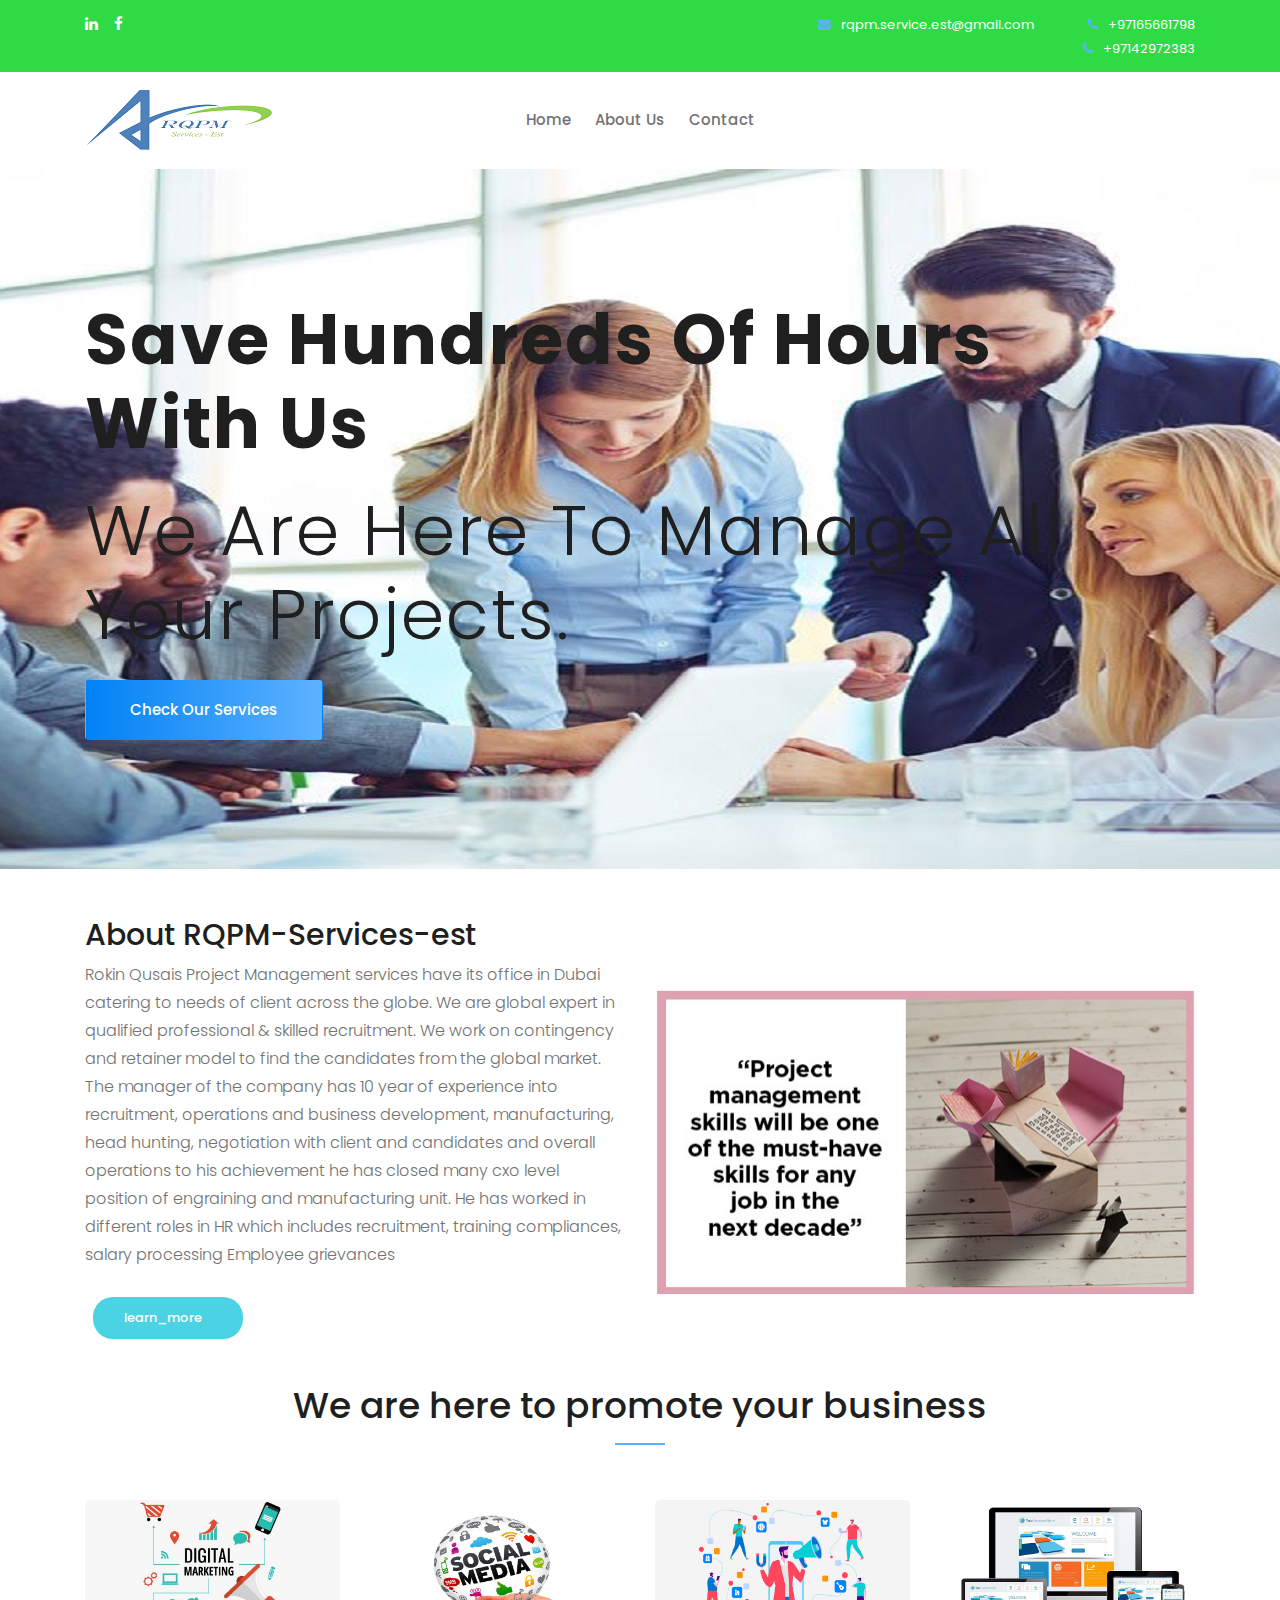
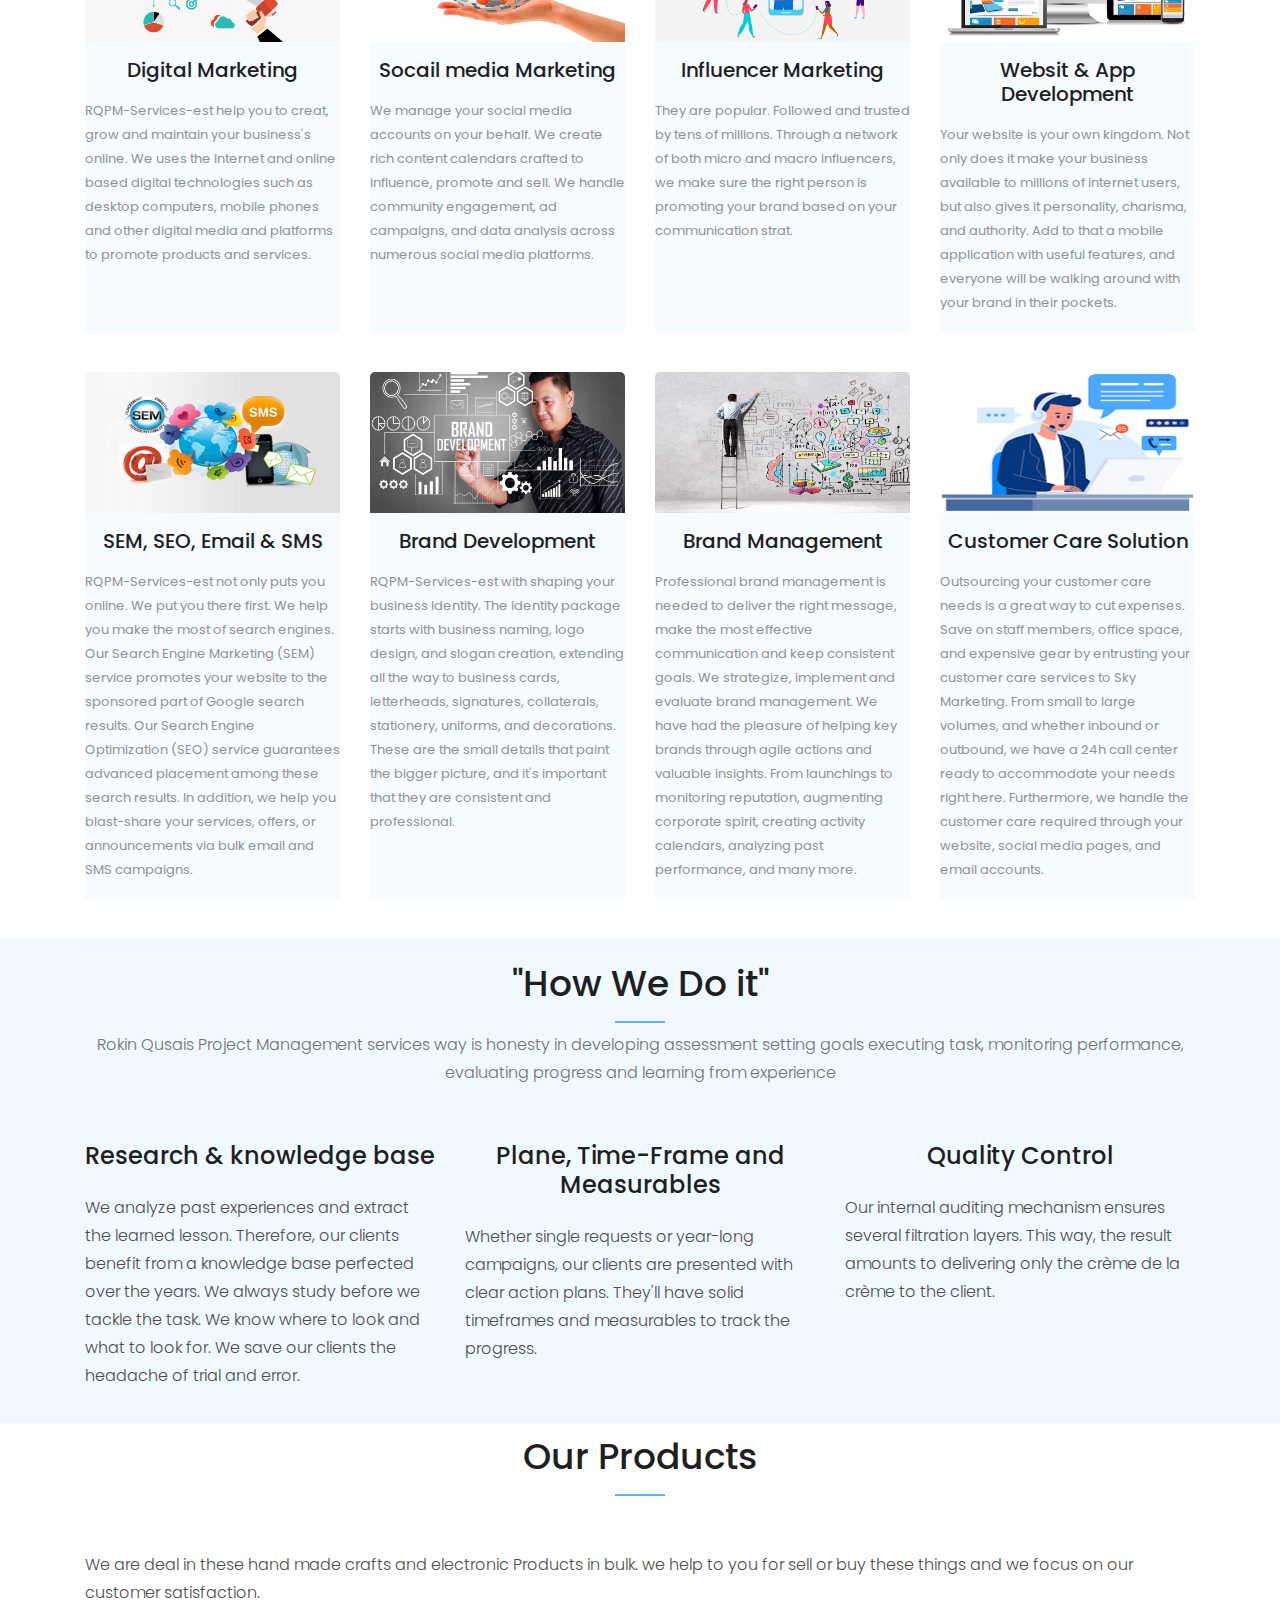
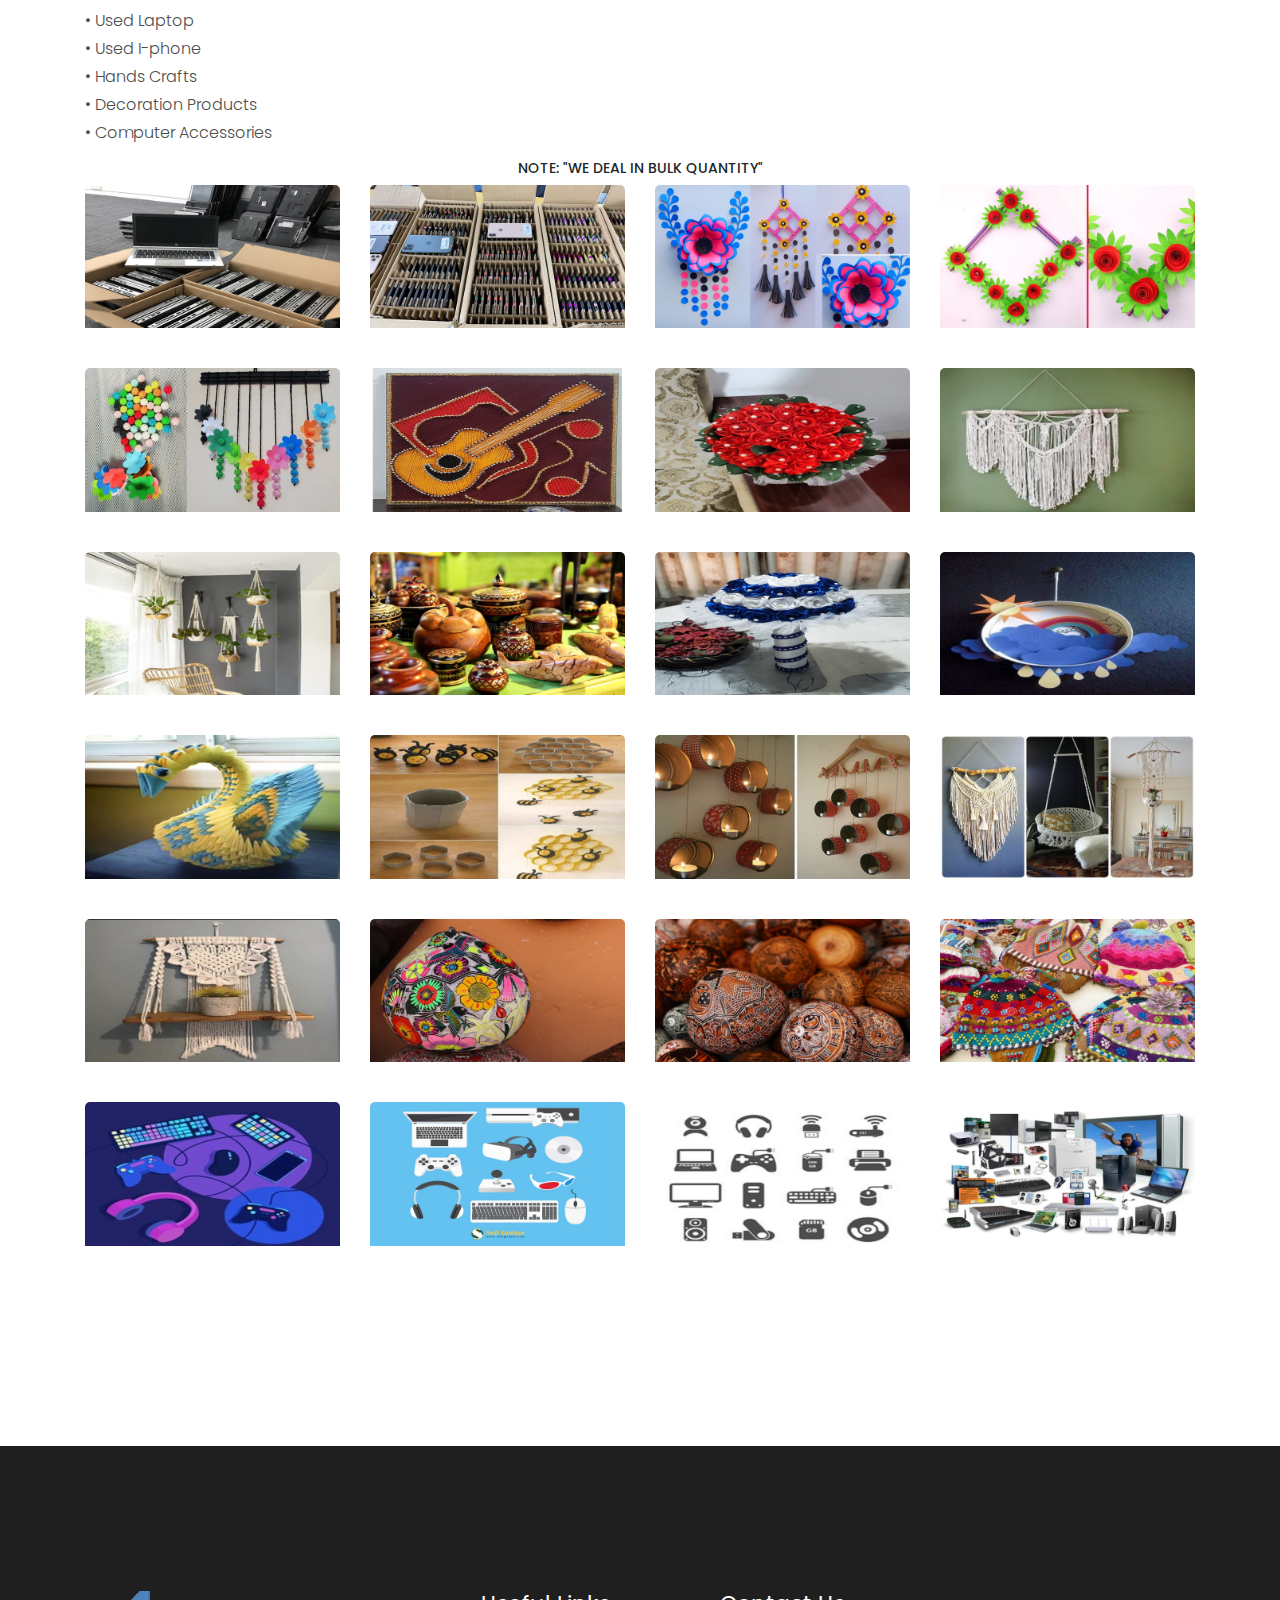
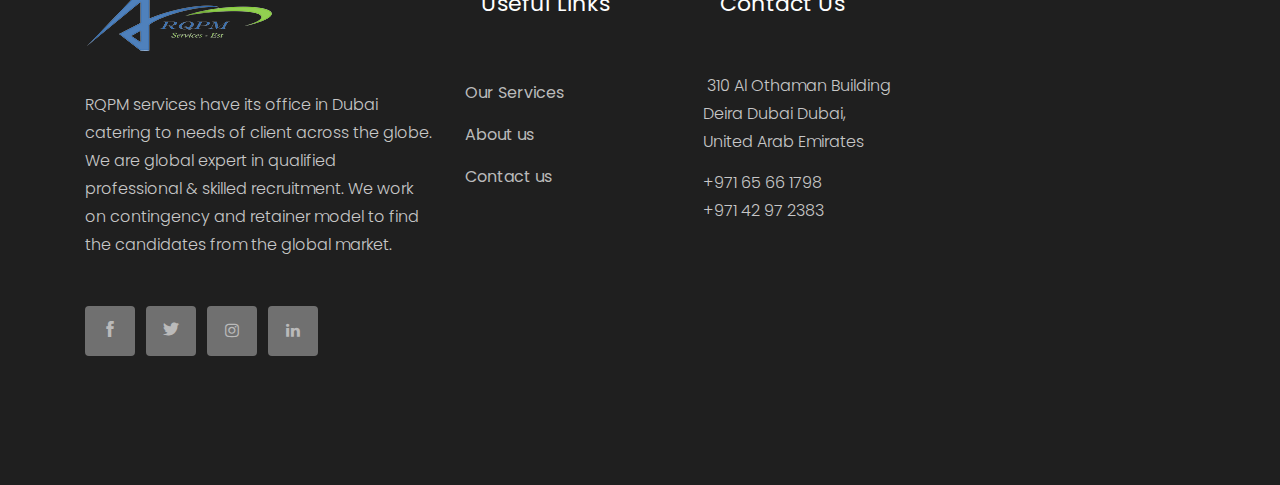
==== index.html @ 00988b84 "fooot update" ====
<!doctype html>
<html class="no-js" lang="zxx">

<head>
    <meta name="google-site-verification" content="LC01D8bVJwjeO1LGbWmk9CbsKuZqX9Hr3tbOJ7GxX3c" />
    <meta charset="utf-8">
    <meta http-equiv="x-ua-compatible" content="ie=edge">
    <title>RQPM-Services-est</title>
    <meta name="description" content="">
    <meta name="viewport" content="width=device-width, initial-scale=1">

    <!-- <link rel="manifest" href="site.webmanifest"> -->
    <link rel="shortcut icon" type="image/x-icon" href="img/favicon.png">
    <!-- Place favicon.ico in the root directory -->

    <!-- CSS here -->
    <link rel="stylesheet" href="css/bootstrap.min.css">
    <link rel="stylesheet" href="css/owl.carousel.min.css">
    <link rel="stylesheet" href="css/magnific-popup.css">
    <link rel="stylesheet" href="css/font-awesome.min.css">
    <link rel="stylesheet" href="css/themify-icons.css">
    <link rel="stylesheet" href="css/nice-select.css">
    <link rel="stylesheet" href="css/flaticon.css">
    <link rel="stylesheet" href="css/gijgo.css">
    <link rel="stylesheet" href="css/animate.css">
    <link rel="stylesheet" href="css/slicknav.css">
    <link rel="stylesheet" href="css/style.css">
    <!-- <link rel="stylesheet" href="css/responsive.css"> -->
</head>

<body>
    <!--[if lte IE 9]>
            <p class="browserupgrade">You are using an <strong>outdated</strong> browser. Please <a href="https://browsehappy.com/">upgrade your browser</a> to improve your experience and security.</p>
        <![endif]-->

    <!-- header-start -->
    <header>
        <div class="header-area ">
            <div class="header-top_area">
                <div class="container">
                    <div class="row">
                        <div class="col-xl-6 col-md-6 ">
                            <div class="social_media_links">
                                <a href="https://www.linkedin.com/in/rokin-qusais-project-management-5585a9264/">
                                    <i class="fa fa-linkedin"></i>
                                </a>
                                <a href="https://www.facebook.com/people/Rokn-Qusais-Project-Managent-Services-Est/100089314040495/">
                                    <i class="fa fa-facebook"></i>
                                </a>
                               
                            </div>
                        </div>
                        <div class="col-xl-6 col-md-6">
                            <div class="short_contact_list">
                                <ul>
                                    <li><a href="#"> <i class="fa fa-envelope"></i> rqpm.service.est@gmail.com</a></li>
<li><a href="#"> <i class="fa fa-phone"></i> +97165661798</a></li>
                                    <li><a href="#"> <i class="fa fa-phone"></i> +97142972383</a></li>                                </ul>
                            </div>
                        </div>
                    </div>
                </div>
            </div>
            <div id="sticky-header" class="main-header-area">
                <div class="container">
                    <div class="row align-items-center">
                        <div class="col-xl-3 col-lg-2">
                            <div class="logo">
                                <a href="index.html">
                                    <img src="img/logo (2).png" alt="">
                                </a>
                            </div>
                        </div>
                        <div class="col-xl-6 col-lg-7">
                            <div class="main-menu  d-none d-lg-block">
                                <nav>
                                    <ul id="navigation">
                                        <li><a class="active" href="index.html">Home</a></li>
                                        <li><a href="about.html">About Us</a></li>
                                
                                        <li><a href="contact.html">Contact</a></li>
                                    </ul>
                                </nav>
                            </div>
                        </div>
                        
                        <div class="col-12">
                            <div class="mobile_menu d-block d-lg-none"></div>
                        </div>
                    </div>
                </div>
            </div>
        </div>
    </header>
    <!-- header-end -->

    <!-- slider_area_start -->
    <div class="slider_area">
        <div class="slider_active owl-carousel">
            
            <div class="single_slider  d-flex align-items-center slider_bg_1">
                <div class="container">
                    <div class="row">
                        <div class="col-xl-12">
                            <div class="slider_text ">
                                <h3><span>Save Hundreds of Hours <br> With Us </span></h3>
                                <h3>We are here to manage all your Projects.</h3>
                                <a href="about.html" class="boxed-btn3">Check Our Services</a>
                            </div>
                        </div>
                    </div>
                </div>
            </div>
            
        </div>
    </div>
    <!-- slider_area_end -->

    
<br><br>
   
    <!-- business_expert_area_start  -->
    <div class="business_expert_area">
    
        <div class="container">
            
                <div class="row align-items-center">
                <div class="col-xl-6 col-md-6">
                <div class="business_info">
                                                    
                 <h2>About RQPM-Services-est</h2>
                <p>Rokin Qusais Project Management services have its office in Dubai catering to needs of client across the globe. We are global expert in qualified professional & skilled recruitment. We work on contingency and retainer model to find the candidates from the global market.
                   <br> The manager of the company has 10 year of experience into recruitment, operations and business development, manufacturing, head hunting, negotiation with client and candidates and overall operations to his achievement he has closed many cxo level position of engraining and manufacturing unit. He has worked in different roles in HR which includes recruitment, training compliances, salary processing Employee grievances 
                    <br>
                    <br>&nbsp;&nbsp;<a href="about.html" class="genric-btn success circle arrow">learn_more<span class="lnr lnr-arrow-right"></span></a>
<br><br>
                    </p>
                </div>
                </div>
                <div class="col-xl-6 col-md-6">
                <div class="business_thumb">
                 <img src="img/about/Capture2.PNG" alt="">
                    </div>
                        </div>
                        </div>
                            
                            
            </div>
        </div>
    </div>
    <!-- business_expert_area_end  -->


<!-- expert_doctors_area_start -->
<div class="expert_doctors_area doctor_page">
    <div class="container">
        <div class="section_title text-center mb-55">
            <h3>We are here to promote your business</h3>
            <p></p>
        </div>
        <div class="row">
            
            <div class="col-md-6 col-lg-3">
                <div class="single_expert mb-40">
                    <div class="expert_thumb">
                        <img src="img/experts/2.png" alt="">
                    </div>
                    <div class="experts_name text-left">
                        <h3>Digital Marketing</h3>
                        <span>RQPM-Services-est help you to creat, grow and maintain your business's online. 
                            We uses the Internet and online based digital technologies such as desktop computers, mobile phones and other digital media and platforms to promote products and services.</span>
                        <br><br><br>
                    </div>
                </div>
            </div>
            <div class="col-md-6 col-lg-3">
                <div class="single_expert mb-40">
                    <div class="expert_thumb">
                        <img src="img/experts/Social-Media-in-Marketing.jpg" alt="">
                    </div>
                    <div class="experts_name text-left">
                        <h3>Socail media Marketing </h3>
                        <span>We manage your social media accounts on your behalf. We create rich content calendars crafted to influence, promote and sell. We handle community engagement,
                             ad campaigns, and data analysis across numerous social media platforms.</span>
                    <br><br><br>
                            </div>
                </div>
            </div>
            <div class="col-md-6 col-lg-3">
                <div class="single_expert mb-40">
                    <div class="expert_thumb">
                        <img src="img/experts/influencer-marketing-.png" alt="">
                    </div>
                    <div class="experts_name text-left">
                        <h3>Influencer Marketing</h3>
                        <span>They are popular. Followed and trusted by tens of millions. Through a network of both micro and macro influencers, we make sure the right person is promoting your brand based on your communication strat.</span>
                    <br><br><br><br>
                    </div>
                </div>
            </div>
            <div class="col-md-6 col-lg-3">
                <div class="single_expert mb-40">
                    <div class="expert_thumb">
                        <img src="img/experts/Mobile Apps.jpg" alt="">
                    </div>
                    <div class="experts_name text-left">
                        <h3>Websit & App Development</h3>
                        <span>Your website is your own kingdom. Not only does it make your
                             business available to millions of internet users, but also gives it personality, charisma, and authority. Add to that a mobile application with useful features, 
                            and everyone will be walking around with your brand in their pockets.</span>
                    </div>
                </div>
            </div>
            <div class="col-md-6 col-lg-3">
                <div class="single_expert mb-40">
                    <div class="expert_thumb">
                        <img src="img/experts/sem- sms-USA.png" alt="">
                    </div>
                    <div class="experts_name text-left">
                        <h3>SEM, SEO, Email & SMS </h3>
                        <span>RQPM-Services-est not only puts you online. We put you there first.
                            We help you make the most of search engines. Our Search Engine Marketing (SEM) service promotes your website to the sponsored part of Google search results. Our Search Engine Optimization (SEO) service guarantees advanced placement among these search results. In addition, 
                            we help you blast-share your services, offers, or announcements via bulk email and SMS campaigns.</span>
                            
                        </div>
                </div>
            </div>
            <div class="col-md-6 col-lg-3">
                <div class="single_expert mb-40">
                    <div class="expert_thumb">
                        <img src="img/experts/Branding-Development-Dapat-Memperkuat-Identitas-Produk-Anda.jpg" alt="">
                    </div>
                    <div class="experts_name text-left">
                        <h3>Brand Development</h3>
                        <span>RQPM-Services-est with shaping your business Identity.
                            The identity package starts with business naming, logo design, and slogan creation, extending all the way to business cards, letterheads, signatures, collaterals, stationery, uniforms, and decorations. These are the small details that paint the bigger picture, and it's important that they are consistent and professional.</span>
                    <br><br><br>
                        </div>
                </div>
            </div>
            <div class="col-md-6 col-lg-3">
                <div class="single_expert mb-40">
                    <div class="expert_thumb">
                        <img src="img/experts/BM.jpeg" alt="">
                    </div>
                    <div class="experts_name text-left">
                        <h3>Brand Management</h3>
                        <span>Professional brand management is needed to deliver the right message, make the most effective communication and keep consistent goals.
                            We strategize, implement and evaluate brand management. We have had the pleasure of helping key brands through agile actions and valuable insights. From launchings to monitoring reputation, augmenting corporate spirit, creating activity calendars, analyzing past performance, and many more.</span>
                    </div>
                </div>
            </div><div class="col-md-6 col-lg-3">
                <div class="single_expert mb-40">
                    <div class="expert_thumb">
                        <img src="img/experts/ccs.png" alt="">
                    </div>
                    <div class="experts_name text-left">
                        <h3>Customer Care Solution</h3>
                        <span style="text-align: left;">Outsourcing your customer care needs is a great way to cut expenses. Save on staff members, office space, and expensive gear by entrusting your customer care services to Sky Marketing.
                            From small to large volumes, and whether inbound or outbound, we have a 24h call center ready to accommodate your needs right here. Furthermore, we handle the customer care required through your website, social media pages, and email accounts.</span>
                    <br>
                </div>
            </div>
            
           
        </div>
    </div>
</div>
<div class="our_department_area">
    <div class="container">
        <div class="section-top-border">
            <div class="section_title text-center mb-55">
                <h3>"How We Do it"</h3>
                <p>Rokin Qusais Project Management services way is honesty in developing assessment setting goals executing task, 
                    monitoring performance, evaluating progress and learning from experience</p>
            </div>
            <div class="row">
                <div class="col-md-4">
                    <div class="single-defination">
                        <h3 style="text-align: center;" class="mb-20">Research & knowledge base</h3>
                        <p>We analyze past experiences and extract the learned lesson. Therefore, our clients benefit 
                            from a knowledge base perfected over the years. 
                            We always study before we tackle the task. We know where to look and what to look for. 
                            We save our clients the headache of trial and error.</p>
                    </div>
                </div>
                <div class="col-md-4">
                    <div class="single-defination">
                        <h3 style="text-align: center;" class="mb-20">Plane, Time-Frame and Measurables</h3>
                        <p>Whether single requests or year-long campaigns, our clients are presented with clear action plans. They'll have solid timeframes and measurables to track the progress.</p>
                    </div>
                </div>
                <div class="col-md-4">
                    <div class="single-defination">
                        <h3 style="text-align: center;" class="mb-20">Quality Control</h3>
                        <p>Our internal auditing mechanism ensures several filtration layers. This way, the result amounts to delivering only the crème de la crème to the client.</p>
                    </div>
                </div>
            </div>
        </div>

    </div>
</div>
<!-- expert_doctors_area_end -->

 <!-- expert_doctors_area_start -->
 <div class="expert_doctors_area doctor_page">
    <div class="container">
        <div class="section_title text-center mb-55">
            <h3>Our Products</h3>
        </div>
        <p> We are deal in these hand made crafts and electronic Products in bulk. 
            we help to you for sell or buy these things and we focus on our customer satisfaction.
        <br>• Used Laptop
        <br>• Used I-phone
        <br>• Hands Crafts
        <br>• Decoration Products
        <br>• Computer Accessories
        <br>
        </p>
        <h6 style="text-align: center;">NOTE: "WE DEAL IN BULK QUANTITY"</h6>
        <div class="row">
            <div class="col-md-6 col-lg-3">
                <div class="single_expert mb-40">
                    <div class="expert_thumb">
                        <img src="img/experts/1111.jpg" alt="">
                    </div>
                </div>
            </div>
            <div class="col-md-6 col-lg-3">
                <div class="single_expert mb-40">
                    <div class="expert_thumb">
                        <img src="img/experts/2222.jpg" alt="">
                    </div>
                </div>
            </div>
            <div class="col-md-6 col-lg-3">
                <div class="single_expert mb-40">
                    <div class="expert_thumb">
                        <img src="img/experts/3.jpeg" alt="">
                    </div>
                </div>
            </div>
            <div class="col-md-6 col-lg-3">
                <div class="single_expert mb-40">
                    <div class="expert_thumb">
                        <img src="img/experts/4.jpeg" alt="">
                    </div>
                </div>
            </div>
            <div class="col-md-6 col-lg-3">
                <div class="single_expert mb-40">
                    <div class="expert_thumb">
                        <img src="img/experts/5.jpeg" alt="">
                    </div>
                </div>
            </div>
            <div class="col-md-6 col-lg-3">
                <div class="single_expert mb-40">
                    <div class="expert_thumb">
                        <img src="img/experts/6.jpeg" alt="">
                    </div>
                </div>
            </div>
            <div class="col-md-6 col-lg-3">
                <div class="single_expert mb-40">
                    <div class="expert_thumb">
                        <img src="img/experts/7.jpeg" alt="">
                    </div>
                </div>
            </div>
            <div class="col-md-6 col-lg-3">
                <div class="single_expert mb-40">
                    <div class="expert_thumb">
                        <img src="img/experts/212.jpeg" alt="">
                    </div>
                </div>
            </div>
            <div class="col-md-6 col-lg-3">
                <div class="single_expert mb-40">
                    <div class="expert_thumb">
                        <img src="img/experts/99.jpeg" alt="">
                    </div>
                </div>
            </div>
            <div class="col-md-6 col-lg-3">
                <div class="single_expert mb-40">
                    <div class="expert_thumb">
                        <img src="img/experts/111.jpeg" alt="">
                    </div>
                </div>
            </div>
            <div class="col-md-6 col-lg-3">
                <div class="single_expert mb-40">
                    <div class="expert_thumb">
                        <img src="img/experts/22.jpeg" alt="">
                    </div>
                </div>
            </div><div class="col-md-6 col-lg-3">
                <div class="single_expert mb-40">
                    <div class="expert_thumb">
                        <img src="img/experts/33.jpeg" alt="">
                    </div>
                </div>
            </div>
            <div class="col-md-6 col-lg-3">
                <div class="single_expert mb-40">
                    <div class="expert_thumb">
                        <img src="img/experts/44.jpeg" alt="">
                    </div>
                </div>
            </div>
            <div class="col-md-6 col-lg-3">
                <div class="single_expert mb-40">
                    <div class="expert_thumb">
                        <img src="img/experts/55.jpeg" alt="">
                    </div>
                </div>
            </div><div class="col-md-6 col-lg-3">
                <div class="single_expert mb-40">
                    <div class="expert_thumb">
                        <img src="img/experts/66.jpeg" alt="">
                    </div>
                </div>
            </div><div class="col-md-6 col-lg-3">
                <div class="single_expert mb-40">
                    <div class="expert_thumb">
                        <img src="img/experts/77.jpeg" alt="">
                    </div>
                </div>
            </div><div class="col-md-6 col-lg-3">
                <div class="single_expert mb-40">
                    <div class="expert_thumb">
                        <img src="img/experts/88.jpeg" alt="">
                    </div>
                </div>
            </div><div class="col-md-6 col-lg-3">
                <div class="single_expert mb-40">
                    <div class="expert_thumb">
                        <img src="img/experts/121.jpeg" alt="">
                    </div>
                </div>
            </div><div class="col-md-6 col-lg-3">
                <div class="single_expert mb-40">
                    <div class="expert_thumb">
                        <img src="img/experts/232.jpeg" alt="">
                    </div>
                </div>
            </div>
            <div class="col-md-6 col-lg-3">
                <div class="single_expert mb-40">
                    <div class="expert_thumb">
                        <img src="img/experts/2365.jpeg" alt="">
                    </div>
                </div>
            </div>
            <div class="col-md-6 col-lg-3">
                <div class="single_expert mb-40">
                    <div class="expert_thumb">
                        <img src="img/experts/iii.jpeg" alt="">
                    </div>
                </div>
            </div>
            <div class="col-md-6 col-lg-3">
                <div class="single_expert mb-40">
                    <div class="expert_thumb">
                        <img src="img/experts/iiii.jpeg" alt="">
                    </div>
                </div>
            </div>
            <div class="col-md-6 col-lg-3">
                <div class="single_expert mb-40">
                    <div class="expert_thumb">
                        <img src="img/experts/iit.jpeg" alt="">
                    </div>
                </div>
            </div>
            <div class="col-md-6 col-lg-3">
                <div class="single_expert mb-40">
                    <div class="expert_thumb">
                        <img src="img/experts/iiiii.jpeg" alt="">
                    </div>
                </div>
            </div>
            <br>
            
            </div>
            </div>
        </div>
    </div>
</div>

<!-- expert_doctors_area_end -->
    




<!-- footer start -->
<footer class="footer">
    <div class="footer_top">
        <div class="container">
            <div class="row">
                <div class="col-xl-4 col-md-6 col-lg-4">
                    <div class="footer_widget">
                        <div class="footer_logo">
                            <a href="#">
                                <img src="img/fotor logo.png" alt="">
                            </a>
                        </div>
                        <p>
                            RQPM services have its office in Dubai catering to needs of client across the globe. We are global expert in qualified professional & skilled recruitment. We work on contingency and retainer model to find the candidates from the global market.
                        </p>
                        <div class="socail_links">
                            <ul>
                                <li>
                                    <a href="https://www.facebook.com/people/Rokn-Qusais-Project-Managent-Services-Est/100089314040495/">
                                        <i class="ti-facebook"></i>
                                    </a>
                                </li>
                                <li>
                                    <a href="https://twitter.com/Rqpmservice_Est">
                                        <i class="ti-twitter-alt"></i>
                                    </a>
                                </li>
                                <li>
                                    <a href="https://www.instagram.com/rqpm.services_est/">
                                        <i class="fa fa-instagram"></i>
                                    </a>
                                </li>
                                <li>
                                    <a href="https://www.linkedin.com/in/rokin-qusais-project-management-5585a9264/">
                                        <i class="fa fa-linkedin"></i>
                                    </a>
                                </li>
                            </ul>
                        </div>

                    </div>
                </div>
                
               <div class="col-xl-2 col-md-6 col-lg-2">
                    <div class="footer_widget">
                        <h3 class="footer_title">
                            Useful Links
                        </h3>
                        <ul>
                            <li><a href="index.html">Our Services</a></li>
                            <li><a href="about.html">About us</a></li>
                            <li><a href="contact.html"> Contact us</a></li>
                        </ul>
                    </div>
                </div>
               <div class="col-xl-3 col-md-6 col-lg-3">
                    <div class="footer_widget">
                        <h3 class="footer_title">
                            Contact Us
                        </h3>
                        <p>
                            &nbsp;&nbsp;&nbsp;&nbsp;&nbsp;&nbsp;&nbsp;&nbsp;&nbsp;&nbsp;&nbsp;&nbsp; 310 Al Othaman Building 
                            &nbsp;&nbsp;&nbsp;&nbsp;&nbsp;&nbsp;&nbsp;&nbsp;&nbsp;&nbsp;&nbsp;&nbsp;Deira Dubai Dubai, 
                            &nbsp;&nbsp;&nbsp;&nbsp;&nbsp;&nbsp;&nbsp;&nbsp;&nbsp;&nbsp;&nbsp;&nbsp;United Arab Emirates <br>
                        </p>
                        <p>
                            &nbsp;&nbsp;&nbsp;&nbsp;&nbsp;&nbsp;&nbsp;&nbsp;&nbsp;&nbsp;&nbsp;&nbsp;+971 65 66 1798  <br>
                            &nbsp;&nbsp;&nbsp;&nbsp;&nbsp;&nbsp;&nbsp;&nbsp;&nbsp;&nbsp;&nbsp;&nbsp;+971 42 97 2383 <br>
                        </p>
                    </div>
                </div>
            </div>
        </div>
    </div>
</footer>
<!-- footer end  -->
<!-- link that opens popup -->



<!-- JS here -->
<script src="js/vendor/modernizr-3.5.0.min.js"></script>
<script src="js/vendor/jquery-1.12.4.min.js"></script>
<script src="js/popper.min.js"></script>
<script src="js/bootstrap.min.js"></script>
<script src="js/owl.carousel.min.js"></script>
<script src="js/isotope.pkgd.min.js"></script>
<script src="js/ajax-form.js"></script>
<script src="js/waypoints.min.js"></script>
<script src="js/jquery.counterup.min.js"></script>
<script src="js/imagesloaded.pkgd.min.js"></script>
<script src="js/scrollIt.js"></script>
<script src="js/jquery.scrollUp.min.js"></script>
<script src="js/wow.min.js"></script>
<script src="js/nice-select.min.js"></script>
<script src="js/jquery.slicknav.min.js"></script>
<script src="js/jquery.magnific-popup.min.js"></script>
<script src="js/plugins.js"></script>
<script src="js/gijgo.min.js"></script>
<!--contact js-->
<script src="js/contact.js"></script>
<script src="js/jquery.ajaxchimp.min.js"></script>
<script src="js/jquery.form.js"></script>
<script src="js/jquery.validate.min.js"></script>
<script src="js/mail-script.js"></script>

<script src="js/main.js"></script>
<script>
$('#datepicker').datepicker({
    iconsLibrary: 'fontawesome',
    icons: {
        rightIcon: '<span class="fa fa-caret-down"></span>'
    }
});
$('#datepicker2').datepicker({
    iconsLibrary: 'fontawesome',
    icons: {
        rightIcon: '<span class="fa fa-caret-down"></span>'
    }

});
$(document).ready(function() {
$('.js-example-basic-multiple').select2();
});
</script>
</body>

</html>
---- css/themify-icons.css ----
@font-face {
	font-family: 'themify';
	src:url('../fonts/themify.eot?-fvbane');
	src:url('../fonts/themify.eot?#iefix-fvbane') format('embedded-opentype'),
		url('../fonts/themify.woff?-fvbane') format('woff'),
		url('../fonts/themify.ttf?-fvbane') format('truetype'),
		url('../fonts/themify.svg?-fvbane#themify') format('svg');
	font-weight: normal;
	font-style: normal;
}

[class^="ti-"], [class*=" ti-"] {
	font-family: 'themify';
	/* speak: none; */
	font-style: normal;
	font-weight: normal;
	font-variant: normal;
	text-transform: none;
	line-height: 1;

	/* Better Font Rendering =========== */
	-webkit-font-smoothing: antialiased;
	-moz-osx-font-smoothing: grayscale;
}

.ti-wand:before {
	content: "\e600";
}
.ti-volume:before {
	content: "\e601";
}
.ti-user:before {
	content: "\e602";
}
.ti-unlock:before {
	content: "\e603";
}
.ti-unlink:before {
	content: "\e604";
}
.ti-trash:before {
	content: "\e605";
}
.ti-thought:before {
	content: "\e606";
}
.ti-target:before {
	content: "\e607";
}
.ti-tag:before {
	content: "\e608";
}
.ti-tablet:before {
	content: "\e609";
}
.ti-star:before {
	content: "\e60a";
}
.ti-spray:before {
	content: "\e60b";
}
.ti-signal:before {
	content: "\e60c";
}
.ti-shopping-cart:before {
	content: "\e60d";
}
.ti-shopping-cart-full:before {
	content: "\e60e";
}
.ti-settings:before {
	content: "\e60f";
}
.ti-search:before {
	content: "\e610";
}
.ti-zoom-in:before {
	content: "\e611";
}
.ti-zoom-out:before {
	content: "\e612";
}
.ti-cut:before {
	content: "\e613";
}
.ti-ruler:before {
	content: "\e614";
}
.ti-ruler-pencil:before {
	content: "\e615";
}
.ti-ruler-alt:before {
	content: "\e616";
}
.ti-bookmark:before {
	content: "\e617";
}
.ti-bookmark-alt:before {
	content: "\e618";
}
.ti-reload:before {
	content: "\e619";
}
.ti-plus:before {
	content: "\e61a";
}
.ti-pin:before {
	content: "\e61b";
}
.ti-pencil:before {
	content: "\e61c";
}
.ti-pencil-alt:before {
	content: "\e61d";
}
.ti-paint-roller:before {
	content: "\e61e";
}
.ti-paint-bucket:before {
	content: "\e61f";
}
.ti-na:before {
	content: "\e620";
}
.ti-mobile:before {
	content: "\e621";
}
.ti-minus:before {
	content: "\e622";
}
.ti-medall:before {
	content: "\e623";
}
.ti-medall-alt:before {
	content: "\e624";
}
.ti-marker:before {
	content: "\e625";
}
.ti-marker-alt:before {
	content: "\e626";
}
.ti-arrow-up:before {
	content: "\e627";
}
.ti-arrow-right:before {
	content: "\e628";
}
.ti-arrow-left:before {
	content: "\e629";
}
.ti-arrow-down:before {
	content: "\e62a";
}
.ti-lock:before {
	content: "\e62b";
}
.ti-location-arrow:before {
	content: "\e62c";
}
.ti-link:before {
	content: "\e62d";
}
.ti-layout:before {
	content: "\e62e";
}
.ti-layers:before {
	content: "\e62f";
}
.ti-layers-alt:before {
	content: "\e630";
}
.ti-key:before {
	content: "\e631";
}
.ti-import:before {
	content: "\e632";
}
.ti-image:before {
	content: "\e633";
}
.ti-heart:before {
	content: "\e634";
}
.ti-heart-broken:before {
	content: "\e635";
}
.ti-hand-stop:before {
	content: "\e636";
}
.ti-hand-open:before {
	content: "\e637";
}
.ti-hand-drag:before {
	content: "\e638";
}
.ti-folder:before {
	content: "\e639";
}
.ti-flag:before {
	content: "\e63a";
}
.ti-flag-alt:before {
	content: "\e63b";
}
.ti-flag-alt-2:before {
	content: "\e63c";
}
.ti-eye:before {
	content: "\e63d";
}
.ti-export:before {
	content: "\e63e";
}
.ti-exchange-vertical:before {
	content: "\e63f";
}
.ti-desktop:before {
	content: "\e640";
}
.ti-cup:before {
	content: "\e641";
}
.ti-crown:before {
	content: "\e642";
}
.ti-comments:before {
	content: "\e643";
}
.ti-comment:before {
	content: "\e644";
}
.ti-comment-alt:before {
	content: "\e645";
}
.ti-close:before {
	content: "\e646";
}
.ti-clip:before {
	content: "\e647";
}
.ti-angle-up:before {
	content: "\e648";
}
.ti-angle-right:before {
	content: "\e649";
}
.ti-angle-left:before {
	content: "\e64a";
}
.ti-angle-down:before {
	content: "\e64b";
}
.ti-check:before {
	content: "\e64c";
}
.ti-check-box:before {
	content: "\e64d";
}
.ti-camera:before {
	content: "\e64e";
}
.ti-announcement:before {
	content: "\e64f";
}
.ti-brush:before {
	content: "\e650";
}
.ti-briefcase:before {
	content: "\e651";
}
.ti-bolt:before {
	content: "\e652";
}
.ti-bolt-alt:before {
	content: "\e653";
}
.ti-blackboard:before {
	content: "\e654";
}
.ti-bag:before {
	content: "\e655";
}
.ti-move:before {
	content: "\e656";
}
.ti-arrows-vertical:before {
	content: "\e657";
}
.ti-arrows-horizontal:before {
	content: "\e658";
}
.ti-fullscreen:before {
	content: "\e659";
}
.ti-arrow-top-right:before {
	content: "\e65a";
}
.ti-arrow-top-left:before {
	content: "\e65b";
}
.ti-arrow-circle-up:before {
	content: "\e65c";
}
.ti-arrow-circle-right:before {
	content: "\e65d";
}
.ti-arrow-circle-left:before {
	content: "\e65e";
}
.ti-arrow-circle-down:before {
	content: "\e65f";
}
.ti-angle-double-up:before {
	content: "\e660";
}
.ti-angle-double-right:before {
	content: "\e661";
}
.ti-angle-double-left:before {
	content: "\e662";
}
.ti-angle-double-down:before {
	content: "\e663";
}
.ti-zip:before {
	content: "\e664";
}
.ti-world:before {
	content: "\e665";
}
.ti-wheelchair:before {
	content: "\e666";
}
.ti-view-list:before {
	content: "\e667";
}
.ti-view-list-alt:before {
	content: "\e668";
}
.ti-view-grid:before {
	content: "\e669";
}
.ti-uppercase:before {
	content: "\e66a";
}
.ti-upload:before {
	content: "\e66b";
}
.ti-underline:before {
	content: "\e66c";
}
.ti-truck:before {
	content: "\e66d";
}
.ti-timer:before {
	content: "\e66e";
}
.ti-ticket:before {
	content: "\e66f";
}
.ti-thumb-up:before {
	content: "\e670";
}
.ti-thumb-down:before {
	content: "\e671";
}
.ti-text:before {
	content: "\e672";
}
.ti-stats-up:before {
	content: "\e673";
}
.ti-stats-down:before {
	content: "\e674";
}
.ti-split-v:before {
	content: "\e675";
}
.ti-split-h:before {
	content: "\e676";
}
.ti-smallcap:before {
	content: "\e677";
}
.ti-shine:before {
	content: "\e678";
}
.ti-shift-right:before {
	content: "\e679";
}
.ti-shift-left:before {
	content: "\e67a";
}
.ti-shield:before {
	content: "\e67b";
}
.ti-notepad:before {
	content: "\e67c";
}
.ti-server:before {
	content: "\e67d";
}
.ti-quote-right:before {
	content: "\e67e";
}
.ti-quote-left:before {
	content: "\e67f";
}
.ti-pulse:before {
	content: "\e680";
}
.ti-printer:before {
	content: "\e681";
}
.ti-power-off:before {
	content: "\e682";
}
.ti-plug:before {
	content: "\e683";
}
.ti-pie-chart:before {
	content: "\e684";
}
.ti-paragraph:before {
	content: "\e685";
}
.ti-panel:before {
	content: "\e686";
}
.ti-package:before {
	content: "\e687";
}
.ti-music:before {
	content: "\e688";
}
.ti-music-alt:before {
	content: "\e689";
}
.ti-mouse:before {
	content: "\e68a";
}
.ti-mouse-alt:before {
	content: "\e68b";
}
.ti-money:before {
	content: "\e68c";
}
.ti-microphone:before {
	content: "\e68d";
}
.ti-menu:before {
	content: "\e68e";
}
.ti-menu-alt:before {
	content: "\e68f";
}
.ti-map:before {
	content: "\e690";
}
.ti-map-alt:before {
	content: "\e691";
}
.ti-loop:before {
	content: "\e692";
}
.ti-location-pin:before {
	content: "\e693";
}
.ti-list:before {
	content: "\e694";
}
.ti-light-bulb:before {
	content: "\e695";
}
.ti-Italic:before {
	content: "\e696";
}
.ti-info:before {
	content: "\e697";
}
.ti-infinite:before {
	content: "\e698";
}
.ti-id-badge:before {
	content: "\e699";
}
.ti-hummer:before {
	content: "\e69a";
}
.ti-home:before {
	content: "\e69b";
}
.ti-help:before {
	content: "\e69c";
}
.ti-headphone:before {
	content: "\e69d";
}
.ti-harddrives:before {
	content: "\e69e";
}
.ti-harddrive:before {
	content: "\e69f";
}
.ti-gift:before {
	content: "\e6a0";
}
.ti-game:before {
	content: "\e6a1";
}
.ti-filter:before {
	content: "\e6a2";
}
.ti-files:before {
	content: "\e6a3";
}
.ti-file:before {
	content: "\e6a4";
}
.ti-eraser:before {
	content: "\e6a5";
}
.ti-envelope:before {
	content: "\e6a6";
}
.ti-download:before {
	content: "\e6a7";
}
.ti-direction:before {
	content: "\e6a8";
}
.ti-direction-alt:before {
	content: "\e6a9";
}
.ti-dashboard:before {
	content: "\e6aa";
}
.ti-control-stop:before {
	content: "\e6ab";
}
.ti-control-shuffle:before {
	content: "\e6ac";
}
.ti-control-play:before {
	content: "\e6ad";
}
.ti-control-pause:before {
	content: "\e6ae";
}
.ti-control-forward:before {
	content: "\e6af";
}
.ti-control-backward:before {
	content: "\e6b0";
}
.ti-cloud:before {
	content: "\e6b1";
}
.ti-cloud-up:before {
	content: "\e6b2";
}
.ti-cloud-down:before {
	content: "\e6b3";
}
.ti-clipboard:before {
	content: "\e6b4";
}
.ti-car:before {
	content: "\e6b5";
}
.ti-calendar:before {
	content: "\e6b6";
}
.ti-book:before {
	content: "\e6b7";
}
.ti-bell:before {
	content: "\e6b8";
}
.ti-basketball:before {
	content: "\e6b9";
}
.ti-bar-chart:before {
	content: "\e6ba";
}
.ti-bar-chart-alt:before {
	content: "\e6bb";
}
.ti-back-right:before {
	content: "\e6bc";
}
.ti-back-left:before {
	content: "\e6bd";
}
.ti-arrows-corner:before {
	content: "\e6be";
}
.ti-archive:before {
	content: "\e6bf";
}
.ti-anchor:before {
	content: "\e6c0";
}
.ti-align-right:before {
	content: "\e6c1";
}
.ti-align-left:before {
	content: "\e6c2";
}
.ti-align-justify:before {
	content: "\e6c3";
}
.ti-align-center:before {
	content: "\e6c4";
}
.ti-alert:before {
	content: "\e6c5";
}
.ti-alarm-clock:before {
	content: "\e6c6";
}
.ti-agenda:before {
	content: "\e6c7";
}
.ti-write:before {
	content: "\e6c8";
}
.ti-window:before {
	content: "\e6c9";
}
.ti-widgetized:before {
	content: "\e6ca";
}
.ti-widget:before {
	content: "\e6cb";
}
.ti-widget-alt:before {
	content: "\e6cc";
}
.ti-wallet:before {
	content: "\e6cd";
}
.ti-video-clapper:before {
	content: "\e6ce";
}
.ti-video-camera:before {
	content: "\e6cf";
}
.ti-vector:before {
	content: "\e6d0";
}
.ti-themify-logo:before {
	content: "\e6d1";
}
.ti-themify-favicon:before {
	content: "\e6d2";
}
.ti-themify-favicon-alt:before {
	content: "\e6d3";
}
.ti-support:before {
	content: "\e6d4";
}
.ti-stamp:before {
	content: "\e6d5";
}
.ti-split-v-alt:before {
	content: "\e6d6";
}
.ti-slice:before {
	content: "\e6d7";
}
.ti-shortcode:before {
	content: "\e6d8";
}
.ti-shift-right-alt:before {
	content: "\e6d9";
}
.ti-shift-left-alt:before {
	content: "\e6da";
}
.ti-ruler-alt-2:before {
	content: "\e6db";
}
.ti-receipt:before {
	content: "\e6dc";
}
.ti-pin2:before {
	content: "\e6dd";
}
.ti-pin-alt:before {
	content: "\e6de";
}
.ti-pencil-alt2:before {
	content: "\e6df";
}
.ti-palette:before {
	content: "\e6e0";
}
.ti-more:before {
	content: "\e6e1";
}
.ti-more-alt:before {
	content: "\e6e2";
}
.ti-microphone-alt:before {
	content: "\e6e3";
}
.ti-magnet:before {
	content: "\e6e4";
}
.ti-line-double:before {
	content: "\e6e5";
}
.ti-line-dotted:before {
	content: "\e6e6";
}
.ti-line-dashed:before {
	content: "\e6e7";
}
.ti-layout-width-full:before {
	content: "\e6e8";
}
.ti-layout-width-default:before {
	content: "\e6e9";
}
.ti-layout-width-default-alt:before {
	content: "\e6ea";
}
.ti-layout-tab:before {
	content: "\e6eb";
}
.ti-layout-tab-window:before {
	content: "\e6ec";
}
.ti-layout-tab-v:before {
	content: "\e6ed";
}
.ti-layout-tab-min:before {
	content: "\e6ee";
}
.ti-layout-slider:before {
	content: "\e6ef";
}
.ti-layout-slider-alt:before {
	content: "\e6f0";
}
.ti-layout-sidebar-right:before {
	content: "\e6f1";
}
.ti-layout-sidebar-none:before {
	content: "\e6f2";
}
.ti-layout-sidebar-left:before {
	content: "\e6f3";
}
.ti-layout-placeholder:before {
	content: "\e6f4";
}
.ti-layout-menu:before {
	content: "\e6f5";
}
.ti-layout-menu-v:before {
	content: "\e6f6";
}
.ti-layout-menu-separated:before {
	content: "\e6f7";
}
.ti-layout-menu-full:before {
	content: "\e6f8";
}
.ti-layout-media-right-alt:before {
	content: "\e6f9";
}
.ti-layout-media-right:before {
	content: "\e6fa";
}
.ti-layout-media-overlay:before {
	content: "\e6fb";
}
.ti-layout-media-overlay-alt:before {
	content: "\e6fc";
}
.ti-layout-media-overlay-alt-2:before {
	content: "\e6fd";
}
.ti-layout-media-left-alt:before {
	content: "\e6fe";
}
.ti-layout-media-left:before {
	content: "\e6ff";
}
.ti-layout-media-center-alt:before {
	content: "\e700";
}
.ti-layout-media-center:before {
	content: "\e701";
}
.ti-layout-list-thumb:before {
	content: "\e702";
}
.ti-layout-list-thumb-alt:before {
	content: "\e703";
}
.ti-layout-list-post:before {
	content: "\e704";
}
.ti-layout-list-large-image:before {
	content: "\e705";
}
.ti-layout-line-solid:before {
	content: "\e706";
}
.ti-layout-grid4:before {
	content: "\e707";
}
.ti-layout-grid3:before {
	content: "\e708";
}
.ti-layout-grid2:before {
	content: "\e709";
}
.ti-layout-grid2-thumb:before {
	content: "\e70a";
}
.ti-layout-cta-right:before {
	content: "\e70b";
}
.ti-layout-cta-left:before {
	content: "\e70c";
}
.ti-layout-cta-center:before {
	content: "\e70d";
}
.ti-layout-cta-btn-right:before {
	content: "\e70e";
}
.ti-layout-cta-btn-left:before {
	content: "\e70f";
}
.ti-layout-column4:before {
	content: "\e710";
}
.ti-layout-column3:before {
	content: "\e711";
}
.ti-layout-column2:before {
	content: "\e712";
}
.ti-layout-accordion-separated:before {
	content: "\e713";
}
.ti-layout-accordion-merged:before {
	content: "\e714";
}
.ti-layout-accordion-list:before {
	content: "\e715";
}
.ti-ink-pen:before {
	content: "\e716";
}
.ti-info-alt:before {
	content: "\e717";
}
.ti-help-alt:before {
	content: "\e718";
}
.ti-headphone-alt:before {
	content: "\e719";
}
.ti-hand-point-up:before {
	content: "\e71a";
}
.ti-hand-point-right:before {
	content: "\e71b";
}
.ti-hand-point-left:before {
	content: "\e71c";
}
.ti-hand-point-down:before {
	content: "\e71d";
}
.ti-gallery:before {
	content: "\e71e";
}
.ti-face-smile:before {
	content: "\e71f";
}
.ti-face-sad:before {
	content: "\e720";
}
.ti-credit-card:before {
	content: "\e721";
}
.ti-control-skip-forward:before {
	content: "\e722";
}
.ti-control-skip-backward:before {
	content: "\e723";
}
.ti-control-record:before {
	content: "\e724";
}
.ti-control-eject:before {
	content: "\e725";
}
.ti-comments-smiley:before {
	content: "\e726";
}
.ti-brush-alt:before {
	content: "\e727";
}
.ti-youtube:before {
	content: "\e728";
}
.ti-vimeo:before {
	content: "\e729";
}
.ti-twitter:before {
	content: "\e72a";
}
.ti-time:before {
	content: "\e72b";
}
.ti-tumblr:before {
	content: "\e72c";
}
.ti-skype:before {
	content: "\e72d";
}
.ti-share:before {
	content: "\e72e";
}
.ti-share-alt:before {
	content: "\e72f";
}
.ti-rocket:before {
	content: "\e730";
}
.ti-pinterest:before {
	content: "\e731";
}
.ti-new-window:before {
	content: "\e732";
}
.ti-microsoft:before {
	content: "\e733";
}
.ti-list-ol:before {
	content: "\e734";
}
.ti-linkedin:before {
	content: "\e735";
}
.ti-layout-sidebar-2:before {
	content: "\e736";
}
.ti-layout-grid4-alt:before {
	content: "\e737";
}
.ti-layout-grid3-alt:before {
	content: "\e738";
}
.ti-layout-grid2-alt:before {
	content: "\e739";
}
.ti-layout-column4-alt:before {
	content: "\e73a";
}
.ti-layout-column3-alt:before {
	content: "\e73b";
}
.ti-layout-column2-alt:before {
	content: "\e73c";
}
.ti-instagram:before {
	content: "\e73d";
}
.ti-google:before {
	content: "\e73e";
}
.ti-github:before {
	content: "\e73f";
}
.ti-flickr:before {
	content: "\e740";
}
.ti-facebook:before {
	content: "\e741";
}
.ti-dropbox:before {
	content: "\e742";
}
.ti-dribbble:before {
	content: "\e743";
}
.ti-apple:before {
	content: "\e744";
}
.ti-android:before {
	content: "\e745";
}
.ti-save:before {
	content: "\e746";
}
.ti-save-alt:before {
	content: "\e747";
}
.ti-yahoo:before {
	content: "\e748";
}
.ti-wordpress:before {
	content: "\e749";
}
.ti-vimeo-alt:before {
	content: "\e74a";
}
.ti-twitter-alt:before {
	content: "\e74b";
}
.ti-tumblr-alt:before {
	content: "\e74c";
}
.ti-trello:before {
	content: "\e74d";
}
.ti-stack-overflow:before {
	content: "\e74e";
}
.ti-soundcloud:before {
	content: "\e74f";
}
.ti-sharethis:before {
	content: "\e750";
}
.ti-sharethis-alt:before {
	content: "\e751";
}
.ti-reddit:before {
	content: "\e752";
}
.ti-pinterest-alt:before {
	content: "\e753";
}
.ti-microsoft-alt:before {
	content: "\e754";
}
.ti-linux:before {
	content: "\e755";
}
.ti-jsfiddle:before {
	content: "\e756";
}
.ti-joomla:before {
	content: "\e757";
}
.ti-html5:before {
	content: "\e758";
}
.ti-flickr-alt:before {
	content: "\e759";
}
.ti-email:before {
	content: "\e75a";
}
.ti-drupal:before {
	content: "\e75b";
}
.ti-dropbox-alt:before {
	content: "\e75c";
}
.ti-css3:before {
	content: "\e75d";
}
.ti-rss:before {
	content: "\e75e";
}
.ti-rss-alt:before {
	content: "\e75f";
}
---- css/nice-select.css ----
.nice-select {
  -webkit-tap-highlight-color: transparent;
  background-color: #fff;
  border-radius: 5px;
  border: solid 1px #e8e8e8;
  box-sizing: border-box;
  clear: both;
  cursor: pointer;
  display: block;
  float: left;
  font-family: inherit;
  font-size: 14px;
  font-weight: normal;
  height: 42px;
  line-height: 40px;
  outline: none;
  padding-left: 18px;
  padding-right: 30px;
  position: relative;
  text-align: left !important;
  -webkit-transition: all 0.2s ease-in-out;
  transition: all 0.2s ease-in-out;
  -webkit-user-select: none;
     -moz-user-select: none;
      -ms-user-select: none;
          user-select: none;
  white-space: nowrap;
  width: auto; }
  .nice-select:hover {
    border-color: #dbdbdb; }
  .nice-select:active, .nice-select.open, .nice-select:focus {
    border-color: #999; }


  .nice-select.disabled {
    border-color: #ededed;
    color: #999;
    pointer-events: none; }
    .nice-select.disabled:after {
      border-color: #cccccc; }
  .nice-select.wide {
    width: 100%; }
    .nice-select.wide .list {
      left: 0 !important;
      right: 0 !important; }
  .nice-select.right {
    float: right; }
    .nice-select.right .list {
      left: auto;
      right: 0; }
  .nice-select.small {
    font-size: 12px;
    height: 36px;
    line-height: 34px; }
    .nice-select.small:after {
      height: 4px;
      width: 4px; }
    .nice-select.small .option {
      line-height: 34px;
      min-height: 34px; }
  .nice-select .list {
    background-color: #fff;
    border-radius: 5px;
    box-shadow: 0 0 0 1px rgba(68, 68, 68, 0.11);
    box-sizing: border-box;
    margin-top: 4px;
    opacity: 0;
    overflow: hidden;
    padding: 0;
    pointer-events: none;
    position: absolute;
    top: 100%;
    left: 0;
    -webkit-transform-origin: 50% 0;
        -ms-transform-origin: 50% 0;
            transform-origin: 50% 0;
    -webkit-transform: scale(0.75) translateY(-21px);
        -ms-transform: scale(0.75) translateY(-21px);
            transform: scale(0.75) translateY(-21px);
    -webkit-transition: all 0.2s cubic-bezier(0.5, 0, 0, 1.25), opacity 0.15s ease-out;
    transition: all 0.2s cubic-bezier(0.5, 0, 0, 1.25), opacity 0.15s ease-out;
    z-index: 9; }
    .nice-select .list:hover .option:not(:hover) {
      background-color: transparent !important; }
  .nice-select .option {
    cursor: pointer;
    font-weight: 400;
    line-height: 40px;
    list-style: none;
    min-height: 40px;
    outline: none;
    padding-left: 18px;
    padding-right: 29px;
    text-align: left;
    -webkit-transition: all 0.2s;
    transition: all 0.2s; }
    .nice-select .option:hover, .nice-select .option.focus, .nice-select .option.selected.focus {
      background-color: #f6f6f6; }
    .nice-select .option.selected {
      font-weight: bold; }
    .nice-select .option.disabled {
      background-color: transparent;
      color: #999;
      cursor: default; }

.no-csspointerevents .nice-select .list {
  display: none; }

.no-csspointerevents .nice-select.open .list {
  display: block; }





  /* ,,,,,,,,,,,,,,,, */


  .nice-select:after {
    content: "\e64b";
    display: block;
    height: 5px;
    margin-top: -5px;
    pointer-events: none;
    position: absolute;
    right: 30px;
    top: 8px;
    transition: all 0.15s ease-in-out;
    width: 5px;
    font-family: 'themify';
    color: #ddd; }

    .nice-select.open:after {
 }
    .nice-select.open .list {
      opacity: 1;
      pointer-events: auto;
      -webkit-transform: scale(1) translateY(0);
          -ms-transform: scale(1) translateY(0);
              transform: scale(1) translateY(0); }
---- css/flaticon.css ----
/*
  	Flaticon icon font: Flaticon
  	Creation date: 24/09/2019 10:38
  	*/

@font-face {
  font-family: "Flaticon";
  src: url("../fonts/Flaticon.eot");
  src: url("../fonts/Flaticon.eot?#iefix") format("embedded-opentype"),
       url("../fonts/Flaticon.woff2") format("woff2"),
       url("../fonts/Flaticon.woff") format("woff"),
       url("../fonts/Flaticon.ttf") format("truetype"),
       url("../fonts/Flaticon.ttf") format("truetype"),
       url("../fonts/Flaticon.svg#Flaticon") format("svg");
  font-weight: normal;
  font-style: normal;
}

@media screen and (-webkit-min-device-pixel-ratio:0) {
  @font-face {
    font-family: "Flaticon";
    src: url("../fonts/Flaticon.svg#Flaticon") format("svg");
  }
}

[class^="flaticon-"]:before, [class*=" flaticon-"]:before,
[class^="flaticon-"]:after, [class*=" flaticon-"]:after {   
  font-family: Flaticon;
font-style: normal;
}

.flaticon-straight-quotes:before { content: "\f100"; }
.flaticon-electrocardiogram:before { content: "\f101"; }
.flaticon-emergency-call:before { content: "\f102"; }
.flaticon-first-aid-kit:before { content: "\f103"; }
.flaticon-right:before { content: "\f104"; }
---- css/gijgo.css ----
.gj-button {
    background-color: #f5f5f5;
    border: 1px solid #ddd;
    color: #000;
    border-radius: 3px;
    padding: 6px 10px;
    cursor: pointer;
}

.gj-unselectable {
    -webkit-touch-callout: none;
    -webkit-user-select: none;
    -khtml-user-select: none;
    -moz-user-select: none;
    -ms-user-select: none;
    user-select: none;
}

.gj-row {
    display: -webkit-box;
    display: -ms-flexbox;
    display: flex;
    -ms-flex-wrap: wrap;
    flex-wrap: wrap;
}

.gj-margin-left-5 {
    margin-left: 5px;
}

.gj-margin-left-10 {
    margin-left: 10px;
}

.gj-width-full {
    width: 100%;
}

.gj-cursor-pointer {
    cursor: pointer;
}

.gj-text-align-center {
    text-align: center;
}

.gj-font-size-16 {
    font-size: 16px;
}

.gj-hidden {
    display: none;
}

/** Material Design */
.gj-button-md {
    background: 0 0;
    border: none;
    border-radius: 2px;
    color: rgba(0, 0, 0, 0.87);
    position: relative;
    height: 36px;
    margin: 0;
    min-width: 64px;
    padding: 0 16px;
    display: inline-block;
    font-family: "Roboto","Helvetica","Arial",sans-serif;
    font-size: 1rem;
    font-weight: 500;
    text-transform: uppercase;
    letter-spacing: 0;
    overflow: hidden;
    will-change: box-shadow;
    transition: box-shadow .2s cubic-bezier(.4,0,1,1),background-color .2s cubic-bezier(.4,0,.2,1),color .2s cubic-bezier(.4,0,.2,1);
    outline: none;
    cursor: pointer;
    text-decoration: none;
    text-align: center;
    line-height: 36px;
    vertical-align: middle;
    overflow: hidden;
    -webkit-user-select: none;
    -moz-user-select: none;
    -ms-user-select: none;
    user-select: none;
}

.gj-button-md:hover {
    background-color: rgba(158,158,158,.2);
}

.gj-button-md:disabled {
    color: rgba(0,0,0,.26);
    background: 0 0;
}

.gj-button-md .material-icons,
.gj-button-md .gj-icon {
    vertical-align: middle;
    /*font-size: 1.3rem;
    margin-right: 4px;*/
}

.gj-button-md.gj-button-md-icon {
    width: 24px;
    height: 31px;
    min-width: 24px;
    padding: 0px;
    display: table;
}

.gj-button-md.gj-button-md-icon .material-icons,
.gj-button-md.gj-button-md-icon .gj-icon {
    display: table-cell;
    margin-right: 0px;
    width: 24px;
    height: 24px;
}

.gj-button-md.active {
    background-color: rgba(158,158,158,.4);
}

.gj-button-md-group {
    position: relative;
    display: inline-block;
    vertical-align: middle;
}

.gj-textbox-md {
    border: none;
    border-bottom: 1px solid rgba(0,0,0,.42);
    display: block;
    font-family: "Helvetica","Arial",sans-serif;
    font-size: 16px;
    line-height: 16px;
    padding: 4px 0px;
    margin: 0;
    width: 100%;
    background: 0 0;
    text-align: left;
    color: rgba(0,0,0,.87);
}

.gj-textbox-md:focus,
.gj-textbox-md:active {
    border-bottom: 2px solid rgba(0,0,0,.42);
    outline: none;
}

.gj-textbox-md::placeholder {
    color: #8e8e8e;
}

.gj-textbox-md:-ms-input-placeholder {
    color: #8e8e8e;
}

.gj-textbox-md::-ms-input-placeholder {
    color: #8e8e8e;
}

.gj-md-spacer-24 {
    min-width: 24px;
    width: 24px;
    display: inline-block;
}

.gj-md-spacer-32 {
    min-width: 32px;
    width: 32px;
    display: inline-block;
}

.gj-modal {
    position: fixed;
    top: 0;
    right: 0;
    bottom: 0;
    left: 0;
    z-index: 1203;
    display: none;
    overflow: hidden;
    -webkit-overflow-scrolling: touch;
    outline: 0;
    background-color: rgba(0, 0, 0, 0.54118);
    transition: 200ms ease opacity;
    will-change: opacity;
}

/* List */
ul.gj-list li [data-role="wrapper"] {
    display: table;
    width: 100%;
}

ul.gj-list li [data-role="checkbox"] {
    display: table-cell;
    vertical-align:middle;
    text-align:center;
}

ul.gj-list li [data-role="image"] {
    display: table-cell;
    vertical-align:middle;
    text-align:center;
}

ul.gj-list li [data-role="display"] {
    display: table-cell;
    vertical-align:middle;
    cursor: pointer;
}

ul.gj-list li [data-role="display"]:empty:before {
  content: "\200b"; /* unicode zero width space character */
}

/* List - Bootstrap */
ul.gj-list-bootstrap {
    padding-left: 0px;
    margin-bottom: 0px;
}

ul.gj-list-bootstrap li {
    padding: 0px;
}

ul.gj-list-bootstrap li [data-role="wrapper"] {
    padding: 0px 10px;
}

ul.gj-list-bootstrap li [data-role="checkbox"] {
    width: 24px;
    padding: 3px;
}

ul.gj-list-bootstrap li [data-role="image"] {
    width: 24px;
    height: 24px;
}

ul.gj-list-bootstrap li [data-role="display"] {
    padding: 8px 0px 8px 4px;
}

.list-group-item.active ul li, .list-group-item.active:focus ul li, .list-group-item.active:hover ul li {
    text-shadow: none;
    color:initial;
}

/* List - Material Design */
ul.gj-list-md {
    padding: 0px;
    list-style: none;
    list-style-type: none;
    line-height: 24px;
    letter-spacing: 0;
    color: #616161; /* Gray 700 */
}

ul.gj-list-md li {
    display: list-item;
    list-style-type: none;
    padding: 0px;
    min-height: unset;
    box-sizing: border-box;
    align-items: center;
    cursor: default;
    overflow: hidden;

    font-family: "Roboto","Helvetica","Arial",sans-serif;
    font-size: 16px;
    font-weight: 400;
    letter-spacing: .04em;
    line-height: 1;
    
    -webkit-flex-direction: row;
    -ms-flex-direction: row;
    flex-direction: row;
    -webkit-flex-wrap: nowrap;
    -ms-flex-wrap: nowrap;
    flex-wrap: nowrap;
}

ul.gj-list-md li [data-role="checkbox"] {
    height: 24px;
    width: 24px;
}

ul.gj-list-md li [data-role="image"] {
    height: 24px;
    width: 24px;
}

ul.gj-list-md li [data-role="display"] {
    padding: 8px 0px 8px 5px;
    order: 0;
    flex-grow: 2;
    text-decoration: none;
    box-sizing: border-box;
    align-items: center;
    text-align: left;
    color: rgba(0,0,0,.87);
}

ul.gj-list-md li.disabled>[data-role="wrapper"]>[data-role="display"] {
    color: #9E9E9E; /* Gray 500 */
}

.gj-list-md-active {
    background: #e0e0e0;
    color: #3f51b5;
}


/* Picker */
.gj-picker {
    position: absolute;
    z-index: 1203;
    background-color: #fff;
}

.gj-picker .selected {
    color: #fff;
}

/* Material Design */
.gj-picker-md {
    font-family: "Roboto","Helvetica","Arial",sans-serif;
    font-size: 16px;
    font-weight: 400;
    letter-spacing: .04em;
    line-height: 1;
    color: rgba(0,0,0,.87);
    border: 1px solid #E0E0E0;
}

.gj-modal .gj-picker-md {
    border: 0px;
}

.gj-picker-md [role="header"] {
    color: rgba(255, 255, 255, 0.54);
    display: flex;
    background: #2196f3;
    align-items: baseline;
    user-select: none;
    justify-content: center;
}

.gj-picker-md [role="footer"] {
    float: right;
    padding: 10px;
}

.gj-picker-md [role="footer"] button.gj-button-md {
    color: #2196f3;
    font-weight: bold;
    font-size: 13px;
}

/* Bootstrap */
.gj-picker-bootstrap {
    border-radius: 4px;
    border: 1px solid #E0E0E0;
}

.gj-picker-bootstrap .selected {
    color: #888;
}

.gj-picker-bootstrap [role="header"] {
    background: #eee;
    color: #AAA;
}
@font-face {
    font-family: 'gijgo-material';
    src: url('../fonts/gijgo-material.eot?235541');
    src: url('../fonts/gijgo-material.eot?235541#iefix') format('embedded-opentype'), url('../fonts/gijgo-material.ttf?235541') format('truetype'), url('../fonts/gijgo-material.woff?235541') format('woff'), url('../fonts/gijgo-material.svg?235541#gijgo-material') format('svg');
    font-weight: normal;
    font-style: normal;
}

.gj-icon {
    /* use !important to prevent issues with browser extensions that change fonts */
    font-family: 'gijgo-material' !important;
    font-size: 24px;
    speak: none;
    font-style: normal;
    font-weight: normal;
    font-variant: normal;
    text-transform: none;
    line-height: 1;
    /* Enable Ligatures ================ */
    letter-spacing: 0;
    -webkit-font-feature-settings: "liga";
    -moz-font-feature-settings: "liga=1";
    -moz-font-feature-settings: "liga";
    -ms-font-feature-settings: "liga" 1;
    font-feature-settings: "liga";
    -webkit-font-variant-ligatures: discretionary-ligatures;
    font-variant-ligatures: discretionary-ligatures;
    /* Better Font Rendering =========== */
    -webkit-font-smoothing: antialiased;
    -moz-osx-font-smoothing: grayscale;
}

.gj-icon.undo:before {
    content: "\e900";
}

.gj-icon.vertical-align-top:before {
    content: "\e901";
}

.gj-icon.vertical-align-center:before {
    content: "\e902";
}

.gj-icon.vertical-align-bottom:before {
    content: "\e903";
}

.gj-icon.arrow-dropup:before {
    content: "\e904";
}

.gj-icon.clock:before {
    content: "\e905";
}

.gj-icon.refresh:before {
    content: "\e906";
}

.gj-icon.last-page:before {
    content: "\e907";
}

.gj-icon.first-page:before {
    content: "\e908";
}

.gj-icon.cancel:before {
    content: "\e909";
}

.gj-icon.clear:before {
    content: "\e90a";
}

.gj-icon.check-circle:before {
    content: "\e90b";
}

.gj-icon.delete:before {
    content: "\e90c";
}

.gj-icon.arrow-upward:before {
    content: "\e90d";
}

.gj-icon.arrow-forward:before {
    content: "\e90e";
}

.gj-icon.arrow-downward:before {
    content: "\e90f";
}

.gj-icon.arrow-back:before {
    content: "\e910";
}

.gj-icon.list-numbered:before {
    content: "\e911";
}

.gj-icon.list-bulleted:before {
    content: "\e912";
}

.gj-icon.indent-increase:before {
    content: "\e913";
}

.gj-icon.indent-decrease:before {
    content: "\e914";
}

.gj-icon.redo:before {
    content: "\e915";
}

.gj-icon.align-right:before {
    content: "\e916";
}

.gj-icon.align-left:before {
    content: "\e917";
}

.gj-icon.align-justify:before {
    content: "\e918";
}

.gj-icon.align-center:before {
    content: "\e919";
}

.gj-icon.strikethrough:before {
    content: "\e91a";
}

.gj-icon.italic:before {
    content: "\e91b";
}

.gj-icon.underlined:before {
    content: "\e91c";
}

.gj-icon.bold:before {
    content: "\e91d";
}

.gj-icon.arrow-dropdown:before {
    content: "\e91e";
}

.gj-icon.done:before {
    content: "\e91f";
}

.gj-icon.pencil:before {
    content: "\e920";
}

.gj-icon.minus:before {
    content: "\e921";
}

.gj-icon.plus:before {
    content: "\e922";
}

.gj-icon.chevron-up:before {
    content: "\e923";
}

.gj-icon.chevron-right:before {
    content: "\e924";
}

.gj-icon.chevron-down:before {
    content: "\e925";
}

.gj-icon.chevron-left:before {
    content: "\e926";
}

.gj-icon.event:before {
    content: "\e927";
}
.gj-draggable {
    cursor: move;
}
.gj-resizable-handle {
    position: absolute;
    font-size: 0.1px;
    display: block;
    -ms-touch-action: none;
    touch-action: none;
    z-index: 1203;
}

.gj-resizable-n {
    cursor: n-resize;
    height: 7px;
    width: 100%;
    top: -5px;
    left: 0;
}
.gj-resizable-e {
    cursor: e-resize;
    width: 7px;
    right: -5px;
    top: 0;
    height: 100%;
}
.gj-resizable-s {
    cursor: s-resize;
    height: 7px;
    width: 100%;
    bottom: -5px;
    left: 0;
}
.gj-resizable-w {
	cursor: w-resize;
	width: 7px;
	left: -5px;
	top: 0;
	height: 100%;
}
.gj-resizable-se {
	cursor: se-resize;
	width: 12px;
	height: 12px;
	right: 1px;
	bottom: 1px;
}
.gj-resizable-sw {
	cursor: sw-resize;
	width: 9px;
	height: 9px;
	left: -5px;
	bottom: -5px;
}
.gj-resizable-nw {
	cursor: nw-resize;
	width: 9px;
	height: 9px;
	left: -5px;
	top: -5px;
}
.gj-resizable-ne {
	cursor: ne-resize;
	width: 9px;
	height: 9px;
	right: -5px;
	top: -5px;
}

.gj-dialog-footer {
    position: absolute;
    bottom: 0px;
    width: 100%;
    margin-top: 0px;
}

.gj-dialog-scrollable [data-role="body"] {
    overflow-x: hidden;
    overflow-y: scroll;
}

/** Bootstrap 3 **/
.gj-dialog-bootstrap {
    overflow: hidden;
    z-index: 1202;
}

.gj-dialog-bootstrap [data-role="title"] {
    display: inline;
}
.gj-dialog-bootstrap [data-role="close"] {
    line-height: 1.42857143;
}

/** Bootstrap 4 **/
.gj-dialog-bootstrap4 {
    overflow: hidden;
    z-index: 1202;
}

.gj-dialog-bootstrap4 [data-role="title"] {
    display: inline;
}
.gj-dialog-bootstrap4 [data-role="close"] {
    line-height: 1.5;
}

/** Material Design **/
.gj-dialog-md {
    background-color: #FFF;
    overflow: hidden;
    border: none;
    box-shadow: 0 11px 15px -7px rgba(0,0,0,.2), 0 24px 38px 3px rgba(0,0,0,.14), 0 9px 46px 8px rgba(0,0,0,.12);
    box-sizing: border-box;
    position: relative;
    display: -webkit-box;
    display: -webkit-flex;
    display: -ms-flexbox;
    display: flex;
    -webkit-box-orient: vertical;
    -webkit-box-direction: normal;
    -webkit-flex-direction: column;
    -ms-flex-direction: column;
    flex-direction: column;
    -webkit-background-clip: padding-box;
    background-clip: padding-box;
    outline: 0;
    z-index: 1202;
}

.gj-dialog-md-header {
    padding: 24px 24px 0px 24px;
    font-family: "Roboto","Helvetica","Arial",sans-serif;
}

.gj-dialog-md-title {
    margin: 0;
    font-weight: 400;
    display: inline;
    line-height: 28px;
    font-size: 20px;
}

.gj-dialog-md-close {
    -webkit-appearance: none;
    padding: 0;
    cursor: pointer;
    background: 0 0;
    border: 0;
    float: right;
    line-height: 28px;
    font-size: 28px;
}

.gj-dialog-md-body {
    padding: 20px 24px 24px 24px;
    color: rgba(0,0,0,.54);
    font-family: "Helvetica","Arial",sans-serif;
    font-size: 14px;
    font-weight: 400;
    line-height: 20px;
}

.gj-dialog-md-footer {
    padding: 8px 8px 8px 24px;
    display: -webkit-flex;
    display: -ms-flexbox;
    display: flex;
    -webkit-flex-direction: row-reverse;
    -ms-flex-direction: row-reverse;
    flex-direction: row-reverse;
    -webkit-flex-wrap: wrap;
    -ms-flex-wrap: wrap;
    flex-wrap: wrap;

    box-sizing: border-box;
}

.gj-dialog-md-footer>*:first-child {
    margin-right: 0;
}

.gj-dialog-md-footer>* {
    margin-right: 8px;
    height: 36px;
}
DIV.gj-grid-wrapper {
    margin: auto;
    position: relative;
    clear:both;
    z-index: 1;
}

TABLE.gj-grid {
    margin: auto;    
    border-collapse: collapse;
    width: 100%;
    table-layout: fixed;
}

TABLE.gj-grid THEAD TH [data-role="selectAll"] {
    margin: auto;
}

TABLE.gj-grid THEAD TH [data-role="title"] {
    display: inline-block;
}

TABLE.gj-grid THEAD TH [data-role="sorticon"] {
    display: inline-block;
}

TABLE.gj-grid THEAD TH {
    overflow: hidden;
    text-overflow: ellipsis;
}

TABLE.gj-grid.autogrow-header-row THEAD TH {
    overflow: auto;
    text-overflow: initial;
    white-space: pre-wrap;
    -ms-word-break: break-word;
    word-break: break-word;
}

TABLE.gj-grid > tbody > tr > td {
    overflow: hidden;
    position: relative;
}

table.gj-grid tbody div[data-role="display"] {
    vertical-align: middle;
    text-indent: 0;
    white-space: pre-wrap;
    -ms-word-break: break-word;
    word-break: break-word;
}

table.gj-grid.fixed-body-rows tbody div[data-role="display"] {
    overflow: hidden;
    text-overflow: ellipsis;
    white-space: nowrap;
    -ms-word-break: initial;
    word-break: initial;
}

table.gj-grid tfoot DIV[data-role="display"] {
    vertical-align: middle;
    text-indent: 0;
    display: flex;
}

TABLE.gj-grid .fa {
    padding: 2px;
}

TABLE.gj-grid > tbody > tr > td > div {
    padding: 2px;
    overflow: hidden;
}

DIV.gj-grid-wrapper DIV.gj-grid-loading-cover
{
    background: #BBBBBB;
    opacity: 0.5;
    position: absolute;
    vertical-align: middle;
}

DIV.gj-grid-wrapper DIV.gj-grid-loading-text
{
    position: absolute;
    font-weight: bold;
}

/* Bootstrap Theme */
table.gj-grid-bootstrap thead th {
    background-color: #f5f5f5;
    vertical-align:middle;
}

table.gj-grid-bootstrap thead th [data-role="sorticon"] {
    margin-left: 5px;
}

table.gj-grid-bootstrap thead th [data-role="sorticon"] i.gj-icon,
table.gj-grid-bootstrap thead th [data-role="sorticon"] i.material-icons {
    position: absolute;
    font-size: 20px;
    top: 15px;
}

table.gj-grid-bootstrap tbody tr td div[data-role="display"] {
    padding: 0px;
}

.gj-grid-bootstrap-4 .gj-checkbox-bootstrap {
    display: inline-block;
    padding-top: 2px;
}

.gj-grid-bootstrap-4 tbody tr.active {
    background-color: rgba(0,0,0,.075);
}

/* Material Design Theme */
.gj-grid-md {
    position: relative;
    border: 1px solid #e0e0e0;
    border-collapse: collapse;
    white-space: nowrap;
    font-size: 13px;
    font-family: "Roboto","Helvetica","Arial",sans-serif;
    background-color: #fff;
}

.gj-grid-md td:first-of-type, .gj-grid-md th:first-of-type {
    padding-left: 24px;
}

.gj-grid-md th {
    position: relative;
    vertical-align: bottom;
    font-weight: 700;
    line-height: 31px;
    letter-spacing: 0;
    height: 56px;
    font-size: 12px;
    color: rgba(0,0,0,.54);
    padding-bottom: 8px;
    box-sizing: border-box;
    padding: 12px 18px;
    text-align: right;
}

.gj-grid-md td {
    position: relative;
    height: 48px;
    border-top: 1px solid #e0e0e0;
    border-bottom: 1px solid #e0e0e0;
    padding: 12px 18px;
    box-sizing: border-box;
    text-align: left;
    color: rgba(0,0,0,.87);
}

.gj-grid-md tbody tr {
    position: relative;
    height: 48px;
    transition-duration: .28s;
    transition-timing-function: cubic-bezier(.4,0,.2,1);
    transition-property: background-color;
}

.gj-grid-md tbody tr:hover {
    background-color: #EEEEEE; /* Gray 200 */
}

.gj-grid-md tbody tr.gj-grid-md-select {
    background-color: #F5F5F5; /* Grey 100 */
}


table.gj-grid-md thead th [data-role="sorticon"] {
    margin-left: 5px;
}

table.gj-grid-md thead th [data-role="sorticon"] i.gj-icon,
table.gj-grid-md thead th [data-role="sorticon"] i.material-icons {
    position: absolute;
    font-size: 16px;
    top: 19px;
}

table.gj-grid-md thead th.gj-grid-select-all {
    padding-bottom: 3px;
}
/* Hide all prioritized columns by default */
@media only all {
	th.display-1120,
	td.display-1120,
	th.display-960,
	td.display-960,
	th.display-800,
	td.display-800,
	th.display-640,
	td.display-640,
	th.display-480,
	td.display-480,
	th.display-320,
	td.display-320 {
		display: none;
	}
}

/* Show at 320px (20em x 16px) */
@media screen and (min-width: 20em) {
	TABLE.gj-grid-bootstrap th.display-320,
	TABLE.gj-grid-bootstrap td.display-320 {
		display: table-cell;
	}
}
/* Show at 480px (30em x 16px) */
@media screen and (min-width: 30em) {
	TABLE.gj-grid-bootstrap th.display-480,
	TABLE.gj-grid-bootstrap td.display-480 {
		display: table-cell;
	}
}
/* Show at 640px (40em x 16px) */
@media screen and (min-width: 40em) {
	TABLE.gj-grid-bootstrap th.display-640,
	TABLE.gj-grid-bootstrap td.display-640 {
		display: table-cell;
	}
}
/* Show at 800px (50em x 16px) */
@media screen and (min-width: 50em) {
	TABLE.gj-grid-bootstrap th.display-800,
	TABLE.gj-grid-bootstrap td.display-800 {
		display: table-cell;
	}
}
/* Show at 960px (60em x 16px) */
@media screen and (min-width: 60em) {
	TABLE.gj-grid-bootstrap th.display-960,
	TABLE.gj-grid-bootstrap td.display-960 {
		display: table-cell;
	}
}
/* Show at 1,120px (70em x 16px) */
@media screen and (min-width: 70em) {
	TABLE.gj-grid-bootstrap th.display-1120,
	TABLE.gj-grid-bootstrap td.display-1120 {
		display: table-cell;
	}
}

/* Material Design Theme */
.gj-grid-md tfoot tr th {
    padding-right: 14px;
}

.gj-grid-md tfoot tr[data-role="pager"] .gj-grid-mdl-pager-label {
    padding-left: 5px;
    padding-right: 5px;
}

.gj-grid-md tfoot tr[data-role="pager"] .gj-dropdown-md {
    margin-left: 12px;
}

.gj-grid-md tfoot tr[data-role="pager"] .gj-dropdown-md [role="presenter"] {
    font-size: 12px;
    font-weight: bold;
    color: rgba(0,0,0,.54);
}

.gj-grid-md tfoot tr[data-role="pager"] .gj-dropdown-md [role="presenter"] [role="display"] {
    text-align: right;
}

.gj-grid-md tfoot tr[data-role="pager"] .gj-grid-md-limit-select {
    margin-left: 10px;
    font-size: 12px;
    font-weight: bold;
    color: rgba(0,0,0,.54);
}

/* Bootstrap */
.gj-grid-bootstrap tfoot tr[data-role="pager"] th {
    line-height: 30px;
    background-color: #f5f5f5;
}

.gj-grid-bootstrap tfoot tr[data-role="pager"] th > div > div {
    margin-right: 5px;
}

.gj-grid-bootstrap tfoot tr[data-role="pager"] th > div > button {
    margin-right: 5px;
}

.gj-grid-bootstrap-4 tfoot tr[data-role="pager"] th > div button {
    height: 34px;
}

.gj-grid-bootstrap-4 tfoot tr[data-role="pager"] th div .gj-dropdown-bootstrap-4 .gj-dropdown-expander-mi .gj-icon {
    top: 5px;
}

.gj-grid-bootstrap-3 tfoot tr[data-role="pager"] th > div > input {
    margin-right: 5px;
    width: 40px;
    text-align: right;
    display: inline-block;
    font-weight: bold;
}

.gj-grid-bootstrap-4 tfoot tr[data-role="pager"] th > div > div.input-group {
    width: 40px;
}

.gj-grid-bootstrap-4 tfoot tr[data-role="pager"] th > div > div.input-group input {
    text-align: right;
    font-weight: bold;
    height: 34px;
    padding-top: 2px;
    padding-bottom: 6px;
}

.gj-grid-bootstrap tfoot tr[data-role="pager"] th > div > select {
    display: inline-block;
    margin-right: 5px;
    width: 60px;
}

.gj-grid-bootstrap tfoot tr[data-role="pager"] th .gj-dropdown-bootstrap .gj-list-bootstrap [data-role="display"] {
    line-height: 14px;
}

.gj-grid-bootstrap tfoot tr[data-role="pager"] th .gj-dropdown-bootstrap [role="presenter"] [role="display"] {
    font-weight: bold;
}

.gj-grid-bootstrap tfoot tr[data-role="pager"] th .gj-dropdown-bootstrap-3 [role="presenter"] {
    padding: 2px 8px;
}

.gj-grid-bootstrap tfoot tr[data-role="pager"] th .gj-dropdown-bootstrap-4 [role="presenter"] {
    padding: 1px 8px;
}
.gj-grid thead tr th div.gj-grid-column-resizer-wrapper {
    position: relative;
    width: 100%;
    height: 0px; 
    top: 0px; 
    left: 0px; 
    padding: 0px;
}

span.gj-grid-column-resizer {
    position: absolute;
    right: 0px;
    width: 10px;
    top: -100px;
    height: 300px;
    z-index: 1203;
    cursor: e-resize;
}

.gj-grid-resize-cursor {
    cursor: e-resize;
}
.gj-grid-md tbody tr.gj-grid-top-border td {
  border-top: 2px solid #777;
}
.gj-grid-md tbody tr.gj-grid-bottom-border td {
  border-bottom: 2px solid #777;
}

.gj-grid-bootstrap tbody tr.gj-grid-top-border td {
  border-top: 2px solid #777;
}
.gj-grid-bootstrap tbody tr.gj-grid-bottom-border td {
  border-bottom: 2px solid #777;
}
.gj-grid-md thead tr th.gj-grid-left-border,
.gj-grid-md tbody tr td.gj-grid-left-border
{
    border-left: 3px solid #777;
}
.gj-grid-md thead tr th.gj-grid-right-border,
.gj-grid-md tbody tr td.gj-grid-right-border
{
    border-right: 3px solid #777;
}

.gj-grid-bootstrap thead tr th.gj-grid-left-border,
.gj-grid-bootstrap tbody tr td.gj-grid-left-border
{
    border-left: 5px solid #ddd;
}
.gj-grid-bootstrap thead tr th.gj-grid-right-border,
.gj-grid-bootstrap tbody tr td.gj-grid-right-border
{
    border-right: 5px solid #ddd;
}
.gj-dirty {
    position: absolute;
    top: 0px;
    left: 0px;
    border-style: solid;
    border-width: 3px;
    border-color: #f00 transparent transparent #f00;
    padding: 0;
    overflow: hidden;
    vertical-align: top;
}

/* Material Design */
.gj-grid-md tbody tr td.gj-grid-management-column {
    padding: 3px;
}

.gj-grid-md tbody tr td[data-mode="edit"] {
    padding: 0px 18px;
}

.gj-grid-md tbody .gj-dropdown-md [role="presenter"] [role="display"] {
    padding: 0px;
}

/* Bootstrap */
.gj-grid-bootstrap tbody tr td[data-mode="edit"] {
    padding: 0px;
}

.gj-grid-bootstrap tbody tr td[data-mode="edit"] [data-role="edit"] {
    padding: 0px;
}

/* Bootstrap 3 */
.gj-grid-bootstrap-3 tbody tr td.gj-grid-management-column {
    padding: 3px;
}

.gj-grid-bootstrap-3 tbody tr td[data-mode="edit"] {
    height: 38px;
}

.gj-grid-bootstrap-3 tbody tr td[data-mode="edit"] [data-role="edit"] input[type="text"] {
    height: 37px;
    padding: 8px;
}

.gj-grid-bootstrap-3 tbody tr td[data-mode="edit"] .gj-dropdown-bootstrap [role="presenter"] {
    border: 0px;
    border-radius: 0px;
    height: 37px;
    padding-left: 8px;
}

.gj-grid-bootstrap-3 tbody tr td[data-mode="edit"] .gj-datepicker-bootstrap {
    height: 37px;
}

.gj-grid-bootstrap-3 tbody tr td[data-mode="edit"] .gj-datepicker-bootstrap [role="input"] {
    height: 37px;
    border:0px;
    border-radius: 0px;
}

.gj-grid-bootstrap-3 tbody tr td[data-mode="edit"] .gj-datepicker-bootstrap [role="right-icon"] {
    border:0px;
    border-radius: 0px;
}

.gj-grid-bootstrap-3 tbody tr td[data-mode="edit"] .gj-checkbox-bootstrap {
    display: inline-block;
    padding-top: 10px;
    height: 32px;
}

/* Bootstrap 4 */
.gj-grid-bootstrap-4 tbody tr td.gj-grid-management-column {
    padding: 6px;
}

.gj-grid-bootstrap-4 tbody tr td[data-mode="edit"] [data-role="edit"] input[type="text"] {
    height: 48px;
    padding-left: 12px;
}

.gj-grid-bootstrap-4 tbody tr td[data-mode="edit"] .gj-dropdown-bootstrap [role="presenter"] {
    border: 0px;
    border-radius: 0px;
    height: 48px;
    padding-left: 12px;
    font-family: -apple-system,system-ui,BlinkMacSystemFont,"Segoe UI",Roboto,"Helvetica Neue",Arial,sans-serif;
}

.gj-grid-bootstrap-4 tbody tr td[data-mode="edit"] .gj-dropdown-bootstrap-4 [role="expander"].gj-dropdown-expander-mi .gj-icon,
.gj-grid-bootstrap-4 tbody tr td[data-mode="edit"] .gj-dropdown-bootstrap-4 [role="expander"].gj-dropdown-expander-mi .material-icons {
    top: 13px;
}

.gj-grid-bootstrap-4 tbody tr td[data-mode="edit"] .gj-datepicker-bootstrap {
    height: 48px;
}

.gj-grid-bootstrap-4 tbody tr td[data-mode="edit"] .gj-datepicker-bootstrap [role="input"] {
    height: 48px;
    border:0px;
    border-radius: 0px;
}

.gj-grid-bootstrap-4 tbody tr td[data-mode="edit"] .gj-datepicker-bootstrap [role="right-icon"] {
    background-color: #fff;
}

.gj-grid-bootstrap-4 tbody tr td[data-mode="edit"] .gj-datepicker-bootstrap [role="right-icon"] button {
    border: 0px;
    border-radius: 0px;
    width: 43px;
    position: relative;
}

.gj-grid-bootstrap-4 tbody tr td[data-mode="edit"] .gj-datepicker-bootstrap [role="right-icon"] .gj-icon,
.gj-grid-bootstrap-4 tbody tr td[data-mode="edit"] .gj-datepicker-bootstrap [role="right-icon"] .material-icons {
    top: 13px;
    left: 10px;
    font-size: 24px;
}

.gj-grid-bootstrap-4 tbody tr td[data-mode="edit"] .gj-checkbox-bootstrap {
    display: inline-block;
    padding-top: 15px;
    height: 42px;
}
.gj-grid-md thead tr[data-role="filter"] th {
    border-top: 1px solid #e0e0e0;
}

div.gj-grid-wrapper div.gj-grid-bootstrap-toolbar {
    background-color: #f5f5f5;
    padding: 8px;
    font-weight: bold;
    border: 1px solid #ddd;
}

div.gj-grid-wrapper div.gj-grid-bootstrap-4-toolbar {
    background-color: #f5f5f5;
    padding: 12px;
    font-weight: bold;
    border: 1px solid #ddd;
}

div.gj-grid-wrapper div.gj-grid-md-toolbar {
    font-weight: bold;
    font-size: 24px;
    font-family: "Helvetica","Arial",sans-serif;
    background-color: rgb(255, 255, 255);
    
    border-top: 1px solid #e0e0e0;
    border-left: 1px solid #e0e0e0;
    border-right: 1px solid #e0e0e0;
    border-bottom: 0px;
    border-collapse: collapse;

    padding: 0 18px 0px 18px;
    line-height: 56px;
}
table.gj-grid-scrollable tbody {
    overflow-y: auto;
    overflow-x: hidden;
    display: block;
}

/* Material Design */
table.gj-grid-md.gj-grid-scrollable {
    border-bottom: 0px;
}

table.gj-grid-md.gj-grid-scrollable tbody {
    border-right: 1px solid #e0e0e0;
    border-bottom: 1px solid #e0e0e0;
}

table.gj-grid-md.gj-grid-scrollable tfoot {
    border-bottom: 1px solid #e0e0e0;
}

/* Bootstrap 3 */
table.gj-grid-bootstrap.gj-grid-scrollable {
    border-bottom: 0px;
}

table.gj-grid-bootstrap.gj-grid-scrollable tbody {
    border-right: 1px solid #ddd;
    border-bottom: 1px solid #ddd;
}

table.gj-grid-bootstrap.gj-grid-scrollable tbody tr[data-role="row"]:first-child td {
    border-top: 0px;
}

table.gj-grid-bootstrap.gj-grid-scrollable tbody tr[data-role="row"] td:first-child {
    border-left: 0px;
}

table.gj-grid-bootstrap.gj-grid-scrollable tbody tr[data-role="row"] td:last-child {
    border-right: 0px;
}

table.gj-grid-bootstrap.gj-grid-scrollable tfoot {
    border-bottom: 1px solid #ddd;
}

ul.gj-list li [data-role="spacer"] {
    display: table-cell;
}

ul.gj-list li [data-role="expander"] {
    display: table-cell;
    vertical-align:middle;
    text-align:center;
    cursor: pointer;
}

[data-type="tree"] ul li [data-role="expander"].gj-tree-material-icons-expander {
    width: 24px;
}

[data-type="tree"] ul li [data-role="expander"].gj-tree-font-awesome-expander {
    width: 24px;
}

[data-type="tree"] ul li [data-role="expander"].gj-tree-glyphicons-expander {
    width: 24px;
}

[data-type="tree"] ul li [data-role="expander"].gj-tree-glyphicons-expander .glyphicon {
    top: 4px;
    height: 24px;
}

/* Bootstrap Theme */
.gj-tree-bootstrap-3 ul.gj-list-bootstrap li {
    border: 0px;
    border-radius: 0px;
    color: #333;
}

.gj-tree-bootstrap-3 ul.gj-list-bootstrap li.active {
    color: #fff;
}

.gj-tree-bootstrap-3 ul.gj-list-bootstrap li.disabled {
    color: #777;
    background-color: #eee;
}

.gj-tree-bootstrap-4 ul.gj-list-bootstrap li {
    border: 0px;
    border-radius: 0px;
    color: #212529;
}

.gj-tree-bootstrap-4 ul.gj-list-bootstrap li.active {
    color: #fff;
}

.gj-tree-bootstrap-4 ul.gj-list-bootstrap li.disabled {
    color: #868e96;
}

.gj-tree-bootstrap-4 ul.gj-list-bootstrap li ul.gj-list-bootstrap {
    width: 100%;
}

.gj-tree-bootstrap-border ul.gj-list-bootstrap li {
    border: 1px solid #ddd;
}

.gj-tree-bootstrap-border ul.gj-list-bootstrap li ul.gj-list-bootstrap li {
    border-left: 0px;
    border-right: 0px;
}

.gj-tree-bootstrap-border ul.gj-list-bootstrap li:first-child {
    border-top-left-radius: 4px;
    border-top-right-radius: 4px;
}

.gj-tree-bootstrap-border ul.gj-list-bootstrap li:last-child {
    border-bottom-left-radius: 4px;
    border-bottom-right-radius: 4px;
}

.gj-tree-bootstrap-border ul.gj-list-bootstrap li ul.gj-list-bootstrap li:first-child {
    border-top-left-radius: 0px;
    border-top-right-radius: 0px;
}

.gj-tree-bootstrap-border ul.gj-list-bootstrap li ul.gj-list-bootstrap li:last-child {
    border-bottom: 0px;
    border-bottom-left-radius: 0px;
    border-bottom-right-radius: 0px;
}

ul.gj-list-bootstrap li [data-role="expander"].gj-tree-material-icons-expander {
    padding-top: 8px;
    padding-bottom: 4px;
}

ul.gj-list-bootstrap li [data-role="expander"].gj-tree-material-icons-expander .gj-icon {
    width: 24px;
    height: 24px;
}

/* Material Design Theme */
ul.gj-list-md li.disabled > [data-role="wrapper"] > [data-role="expander"] {
    color: #9E9E9E; /* Gray 500 */
}

.gj-tree-md-border ul.gj-list-md li {
    border: 1px solid #616161; /* Gray 700 */
    margin-bottom: -1px;
}

.gj-tree-md-border ul.gj-list-md li ul.gj-list-md li {
    border-left: 0px;
    border-right: 0px;
}

.gj-tree-md-border ul.gj-list-md li ul.gj-list-md li:last-child {
    border-bottom: 0px;
}
.gj-tree-drop-above {    
    border-top: 1px solid #000;
}

.gj-tree-drop-below {
    border-bottom: 1px solid #000;
}

.gj-tree-bootstrap-3 ul.gj-list-bootstrap li [data-role="wrapper"].drop-above {
    border-top: 2px solid #000;
}

.gj-tree-bootstrap-3 ul.gj-list-bootstrap li [data-role="wrapper"].drop-below {
    border-bottom: 2px solid #000;
}

.gj-tree-bootstrap-4 ul.gj-list-bootstrap li [data-role="wrapper"].drop-above {
    border-top: 2px solid #000;
}

.gj-tree-bootstrap-4 ul.gj-list-bootstrap li [data-role="wrapper"].drop-below {
    border-bottom: 2px solid #000;
}

.gj-tree-drag-el {
    padding: 0px;
    margin: 0px;
    z-index: 1203;
}

.gj-tree-drag-el li {
    padding: 0px;
    margin: 0px;
}

.gj-tree-drag-el [data-role="wrapper"] {
    cursor: move;
    display: table;
}

.gj-tree-drag-el [data-role="indicator"] {
    width: 14px;
    padding: 0px 3px;
    display: table-cell;
    vertical-align: middle;
    text-align: center;
}

.gj-tree-bootstrap-drag-el li.list-group-item {
    border: 0px;
    background: unset;
}

.gj-tree-bootstrap-drag-el [data-role="indicator"] {
    width: 24px;
    height: 24px;
    padding: 0px;
}

.gj-tree-md-drag-el [data-role="indicator"] {
    width: 24px;
    height: 24px;
    padding: 0px;
}
/* Bootstrap */
.gj-checkbox-bootstrap {
    min-width: 0;
    font-size: 0;
    font-weight: normal;
    margin: 0px;
    text-align: center;
    width: 18px;
    height: 18px;
    position: relative;
    display: inline;
}

.gj-checkbox-bootstrap input[type="checkbox"] {
    display: none;
    margin-bottom: -12px;
}

.gj-checkbox-bootstrap span {
    background: #fff;
    display: block;
    content: " ";
    width: 18px;
    height: 18px;
    line-height: 11px;
    font-size: 11px;
    padding: 2px;
    color: #555555;
    border: 1px solid #CCCCCC;
    border-radius: 3px;
    transition: box-shadow 0.2s linear, border-color 0.2s linear;
    cursor: pointer;
    margin: auto;
}

.gj-checkbox-bootstrap input[type="checkbox"]:focus + span:before {
    outline: 0;
    box-shadow: 0 0 0 0 #66afe9, 0 0 6px rgba(102, 175, 233, .6);
    border-color: #66afe9;
}

.gj-checkbox-bootstrap input[type="checkbox"][disabled] + span {
    opacity: 0.6;
    cursor: not-allowed;
}

/* Bootstrap 4 */
.gj-checkbox-bootstrap.gj-checkbox-bootstrap-4 span {
    line-height: 16px;
    padding: 0px;
}

.gj-checkbox-bootstrap-4.gj-checkbox-material-icons input[type="checkbox"]:checked + span:after {
    font-size: 16px;
}

.gj-checkbox-bootstrap-4.gj-checkbox-material-icons input[type="checkbox"]:indeterminate + span:after {
    font-size: 16px;
}

/* Material Design */
.gj-checkbox-md {
    min-width: 0;
    font-size: 0;
    font-weight: normal;
    margin: 0px;
    text-align: center;
    width: 16px;
    height: 16px;
    position: relative;
}

.gj-checkbox-md input[type="checkbox"] {
    display: none;
    margin-bottom: -12px;
}

.gj-checkbox-md span {
    display: inline-block;
    box-sizing: border-box;
    width: 16px;
    height: 16px;
    margin: 0;
    cursor: pointer;
    overflow: hidden;
    border: 2px solid #616161; /* Gray 700 */
    border-radius: 2px;
    z-index: 2;
}

.gj-checkbox-md input[type="checkbox"]:checked + span {
    border: 2px solid #536DFE; /* Indigo A200 */
}

.gj-checkbox-md input[type="checkbox"]:checked + span:after {
    color: #FFF;
    background-color: #536DFE; /* Indigo A200 */
    position: absolute;
    left: 1px;
    top: -15px;
}

.gj-checkbox-md input[type="checkbox"]:indeterminate + span {
    border: 2px solid #616161; /* Gray 700 */
}

.gj-checkbox-md input[type="checkbox"]:indeterminate + span:after {    
    color: #616161;/*color: rgba(0, 0, 0, 1);*/
    position: absolute;
    left: 1px;
    top: -15px;
}

.gj-checkbox-md input[type="checkbox"][disabled] + span {
    border: 2px solid #9E9E9E;
}

.gj-checkbox-md input[type="checkbox"][disabled] + span:after {
    background-color: #9E9E9E;
}

.gj-checkbox-md input[type="checkbox"][disabled]:indeterminate + span:after {
    color: #FFFFFF;
}

/* Material Icons */
.gj-checkbox-material-icons input[type="checkbox"]:checked + span:after {
    content: "\e91f";
    font-size: 14px;
    font-weight: bold;
    white-space: pre;
}

.gj-checkbox-material-icons input[type="checkbox"]:indeterminate + span:after {
    content: "\e921";
    font-size: 14px;
    font-weight: bold;
    white-space: pre;
}

/* Glyphicons */
.gj-checkbox-glyphicons input[type="checkbox"]:checked + span:after {
    display: inline-block;
    font-family: 'Glyphicons Halflings';
    content: "\e013 ";
}

.gj-checkbox-glyphicons input[type="checkbox"]:indeterminate + span:after {
    display: inline-block;
    font-family: 'Glyphicons Halflings';
    content: "\2212 ";
    padding-right: 1px;
}

/* fontawesome */
.gj-checkbox-fontawesome .fa {
    font-size: 14px;
}
.gj-checkbox-bootstrap.gj-checkbox-fontawesome .fa {
    line-height: 18px;
}

.gj-checkbox-fontawesome input[type="checkbox"]:checked + span:before {
    content: "\f00c ";
}

.gj-checkbox-fontawesome input[type="checkbox"]:indeterminate + span:before {
    content: "\f068 ";
}
.gj-editor [role="body"] {
    overflow: auto;
    outline: 0px solid transparent;
    box-sizing: border-box;
}

/* Material Design */
.gj-editor-md {
    padding: 7px;
    font-family: "Roboto","Helvetica","Arial",sans-serif;
    font-size: 14px;
    font-weight: 500;
    letter-spacing: 0;
    border: 1px solid rgba(158,158,158,.2);
}

.gj-editor-md [role="toolbar"] {
    margin-bottom: 7px;
}

.gj-editor-md [role="toolbar"] .gj-button-md {
    min-width: 54px;
    margin-right: 5px;
}

.gj-editor-md [role="toolbar"] .gj-button-md .gj-icon {
    width: 24px;
    height: 24px;
}

.gj-editor-md [role="body"] {
    border: 1px solid rgba(158,158,158,.2);
}

.gj-editor-md p {
    margin: 0;
    padding: 0;
}

.gj-editor-md blockquote {
    font-size: 14px;
}

/* Bootstrap */
.gj-editor-bootstrap {
    padding: 7px;
    border: 1px solid #eceeef;
}

.gj-editor-bootstrap [role="toolbar"] {
    margin-bottom: 7px;
}

.gj-editor-bootstrap [role="toolbar"] .btn-group {
    margin-right: 10px;
}

.gj-editor-bootstrap [role="toolbar"] button {
    height: 36px;
}

.gj-editor-bootstrap [role="body"] {
    border: 1px solid #eceeef;
}

.gj-editor-bootstrap p {
    margin: 0;
    padding: 0;
}

.gj-editor-bootstrap blockquote {
    font-size: 14px;
}
.gj-dropdown {
    position: relative;
    border-collapse: separate;
}

.gj-dropdown [role="presenter"] {
    display: table;
    cursor: pointer;
    outline: none;
    position: relative;
}

.gj-dropdown [role="presenter"] [role="display"] {
    display: table-cell;
    text-align: left;
    width: 100%;
}

.gj-dropdown [role="presenter"] [role="expander"] {
    display: table-cell;
    vertical-align:middle;
    text-align:center;
    width: 24px;
    height: 24px;
}

/* Material Design */
.gj-dropdown-md [role="presenter"] {
    font-family: "Roboto","Helvetica","Arial",sans-serif;
    font-size: 16px;
    font-weight: 400;
    letter-spacing: .04em;
    line-height: 1;
    color: rgba(0,0,0,.87);
    padding: 0px;
    border: 0px;
    border-bottom: 1px solid rgba(0,0,0,.42);
    background: transparent;
}

.gj-dropdown-md [role="presenter"]:focus,
.gj-dropdown-md [role="presenter"]:active {
    border-bottom: 2px solid rgba(0,0,0,.42);
}

.gj-dropdown-md [role="presenter"] [role="display"] {
    padding: 4px 0px;
    line-height: 18px;
}

.gj-dropdown-md [role="presenter"] [role="display"] .placeholder {
    color: #8e8e8e;
}

.gj-dropdown-list-md {
    position: absolute;
    top: 0px;
    left: 0px;
    background-color: #f5f5f5;
    color: #000;
    margin: 0px;
    z-index: 1203;
}

.gj-dropdown-list-md li:hover, .gj-dropdown-list-md li.active {
    background-color: #eee;
}

/* Bootstrap */
.gj-dropdown-bootstrap [role="presenter"] [role="display"] {
    padding-right: 5px;
}

.gj-dropdown-bootstrap [role="presenter"] [role="expander"] {
    padding-left: 5px;
}

.gj-dropdown-bootstrap [role="presenter"] [role="expander"].gj-dropdown-expander-mi {
    width: 24px;
}

.gj-dropdown-bootstrap-3 [role="presenter"] [role="display"] {
    line-height: 20px;
}

.gj-dropdown-bootstrap-3 [role="presenter"] [role="display"] .placeholder {
    color: #9999b3;
}

.gj-dropdown-bootstrap-3 [role="presenter"] [role="expander"] {
    width: 20px;
    height: 20px;
}

.gj-dropdown-bootstrap-3 [role="presenter"] [role="expander"].gj-dropdown-expander-mi .gj-icon,
.gj-dropdown-bootstrap-3 [role="presenter"] [role="expander"].gj-dropdown-expander-mi .material-icons {
    top: 5px;
    right: 10px;
    position: absolute;
}

.gj-dropdown-bootstrap-4 [role="presenter"] {
    border: 1px solid #ced4da;
}

.gj-dropdown-bootstrap-4 [role="presenter"] [role="display"] {
    line-height: 24px;
}

.gj-dropdown-bootstrap-4 [role="presenter"] [role="expander"].gj-dropdown-expander-mi .gj-icon,
.gj-dropdown-bootstrap-4 [role="presenter"] [role="expander"].gj-dropdown-expander-mi .material-icons {
    top: 7px;
    right: 10px;
    position: absolute;
}

.gj-dropdown-list-bootstrap {
    position: absolute;
    top: 32px;
    left: 0px;
    margin: 0px;
    z-index: 1203;
}
.gj-datepicker [role="input"]::-ms-clear {
    display: none;
}

.gj-datepicker [role="right-icon"] {
    cursor: pointer;
}

.gj-picker div[role="navigator"] {
    display: -webkit-box;
    display: -ms-flexbox;
    display: flex;
    -ms-flex-wrap: wrap;
    flex-wrap: wrap;
}

.gj-picker div[role="navigator"] div {
    cursor: pointer;
    position: relative;
    flex-basis: 0;
    -webkit-box-flex: 1;
    -ms-flex-positive: 1;
    flex-grow: 1;
    max-width: 100%;
}

.gj-picker div[role="navigator"] div[role="period"] {
    width: 100%;
    text-align: center;
}

/* Material Design */
.gj-datepicker-md {
    font-family: "Roboto","Helvetica","Arial",sans-serif;
    font-size: 16px;
    font-weight: 400;
    letter-spacing: .04em;
    line-height: 1;
    color: rgba(0,0,0,.87);
    position: relative;
}

.gj-datepicker-md [role="right-icon"] {
    position: absolute;
    right: 0px;
    top: 0px;
    font-size: 24px;
}

.gj-datepicker-md.small .gj-textbox-md {
    font-size: 14px;
}

.gj-datepicker-md.small .gj-icon {
    font-size: 22px;
}

.gj-datepicker-md.large .gj-textbox-md {
    font-size: 18px;
}

.gj-datepicker-md.large .gj-icon {
    font-size: 28px;
}

.gj-picker-md.datepicker [role="header"] {
    padding: 20px 20px;
    display: block;
}

.gj-picker-md.datepicker [role="header"] [role="year"] {
    font-size: 17px;
    padding-bottom: 5px;
    cursor: pointer;
}

.gj-picker-md.datepicker [role="header"] [role="date"] {
    font-size: 36px;
    cursor: pointer;
}

.gj-picker-md div[role="navigator"] {
    height: 42px;
    line-height: 42px;
}

.gj-picker div[role="navigator"] div[role="period"] {
    font-weight: bold;
    font-size: 15px;
}

.gj-picker-md div[role="navigator"] div:first-child {
    max-width: 42px;
}

.gj-picker-md div[role="navigator"] div:last-child {
    max-width: 42px;
}

.gj-picker-md div[role="navigator"] div i.gj-icon,
.gj-picker-md div[role="navigator"] div i.material-icons {
    position: absolute;
    top: 8px;
}

.gj-picker-md div[role="navigator"] div:first-child i.gj-icon,
.gj-picker-md div[role="navigator"] div:first-child i.material-icons {
    left: 10px;
}

.gj-picker-md div[role="navigator"] div:last-child i.gj-icon,
.gj-picker-md div[role="navigator"] div:last-child i.material-icons {
    right: 11px;
}

.gj-picker-md table thead {
    color: #9E9E9E; /* Gray 500 */
}

.gj-picker-md table tr th div,
.gj-picker-md table tr td div {
    display: block;
    width: 40px;
    height: 40px;
    line-height: 40px;
    font-size: 13px;
    text-align: center;
    vertical-align: middle;
}

[type="year"].gj-picker-md table tr td div,
[type="decade"].gj-picker-md table tr td div,
[type="century"].gj-picker-md table tr td div {
    width: 73px;
    height: 73px;
    line-height: 73px;
    cursor: pointer;
}

.gj-picker-md table tr td.gj-cursor-pointer div:hover {
    background: #EEEEEE;
    border-radius: 50%;
    color: rgba(0,0,0,.87);
}

.gj-picker-md table tr td.other-month div,
.gj-picker-md table tr td.disabled div {
    color: #BDBDBD; /* Gray 400 */
}

.gj-picker-md table tr td.focused div {
    background: #E0E0E0; /* Gray 300 */
    border-radius: 50%;
}

.gj-picker-md table tr td.today div {
    color: #1976D2;
}

.gj-picker-md table tr td.selected.gj-cursor-pointer div {
    color: #FFFFFF;
    background: #1976D2; /* Blue 700 */
    border-radius: 50%;
}

.gj-picker-md table tr td.calendar-week div {
    font-weight: bold;
}

/* Bootstrap */
.gj-datepicker-bootstrap :focus,
.gj-datepicker-bootstrap :active {
    box-shadow: none;
}

.gj-picker-bootstrap {
    border: 1px solid rgba(0,0,0,0.15);
    border-radius: 4px;
    padding: 4px;
}

.gj-modal .gj-picker-bootstrap {
    padding: 0px;
}

.gj-picker-bootstrap.datepicker [role="header"] {
    padding: 10px 20px;
    display: block;
}

.gj-picker-bootstrap.datepicker [role="header"] [role="year"] {
    font-size: 15px;
    cursor: pointer;
}

.gj-picker-bootstrap [role="header"] [role="date"] {
    font-size: 24px;
    cursor: pointer;
}

.gj-modal .gj-picker-bootstrap.datepicker [role="body"] {
    padding: 15px;
}

.gj-picker-bootstrap div[role="navigator"] {
    height: 30px;
    line-height: 30px;
    text-align: center;
}

.gj-picker-bootstrap div[role="navigator"] div:first-child {
    max-width: 30px;
}

.gj-picker-bootstrap div[role="navigator"] div:last-child {
    max-width: 30px;
}

.gj-picker-bootstrap table tr td div,
.gj-picker-bootstrap table tr th div {
    display: block;
    width: 30px;
    height: 30px;
    line-height: 30px;
    text-align: center;
    vertical-align: middle;
}

[type="year"].gj-picker-bootstrap table tr td div,
[type="decade"].gj-picker-bootstrap table tr td div,
[type="century"].gj-picker-bootstrap table tr td div {
    width: 53px;
    height: 53px;
    line-height: 53px;
    cursor: pointer;
}

.gj-picker-bootstrap table tr th div i,
.gj-picker-bootstrap table tr th div span {
    line-height: 30px;
}

.gj-picker-bootstrap div[role="navigator"] .gj-icon,
.gj-picker-bootstrap div[role="navigator"] .material-icons {
    margin: 3px;
}

.gj-picker-bootstrap table tr td.focused div,
.gj-picker-bootstrap table tr td.gj-cursor-pointer div:hover {
    background: #EEEEEE;
    border-radius: 4px;
    color: #212529;
}

.gj-picker-bootstrap table tr td.today div {
    color: #204d74;
    font-weight: bold;
}

.gj-picker-bootstrap table tr td.selected.gj-cursor-pointer div {
    color: #fff;
    background-color: #204d74;
    border-color: #122b40;
    border-radius: 4px;
}

.gj-picker-bootstrap table tr td.other-month div,
.gj-picker-bootstrap table tr td.disabled div {
    color: #777;
}

/* Bootstrap 3 */
.gj-datepicker-bootstrap span[role="right-icon"].input-group-addon {
    border-top-left-radius: 0px;
    border-bottom-left-radius: 0px;
    border-top-right-radius: 4px;
    border-bottom-right-radius: 4px;
    border-left: 0px;
    position: relative;
    /*width: 38px;*/
}

.gj-datepicker-bootstrap span[role="right-icon"].input-group-addon .gj-icon,
.gj-datepicker-bootstrap span[role="right-icon"].input-group-addon .material-icons {
    position: absolute;
    top: 7px;
    left: 7px;
}

/* Bootstrap 4 */
.gj-datepicker-bootstrap [role="right-icon"] button {
    width: 38px;
    position: relative;
    border: 1px solid #ced4da;
}

.gj-datepicker-bootstrap [role="right-icon"] button:hover {
    color: #6c757d;
    background-color: transparent;
}

.gj-datepicker-bootstrap.input-group-sm [role="right-icon"] button {
    width: 30px;
}

.gj-datepicker-bootstrap.input-group-lg [role="right-icon"] button {
    width: 48px;
}

.gj-datepicker-bootstrap [role="right-icon"] button .gj-icon,
.gj-datepicker-bootstrap [role="right-icon"] button .material-icons {
    position: absolute;
    font-size: 21px;
    top: 9px;
    left: 9px;
}

.gj-datepicker-bootstrap.input-group-sm [role="right-icon"] button .gj-icon,
.gj-datepicker-bootstrap.input-group-sm [role="right-icon"] button .material-icons {
    top: 6px;
    left: 6px;
    font-size: 19px;
}

.gj-datepicker-bootstrap.input-group-lg [role="right-icon"] button .gj-icon,
.gj-datepicker-bootstrap.input-group-lg [role="right-icon"] button .material-icons {
    font-size: 27px;
    top: 10px;
    left: 10px;
}
.gj-timepicker [role="input"]::-ms-clear {
    display: none;
}

.gj-timepicker [role="right-icon"] {
    cursor: pointer;
}

.gj-picker.timepicker [role="header"] {
    font-size: 58px;
    padding: 20px 0;
    line-height: 58px;

    display: flex;
    align-items: baseline;
    user-select: none;
    justify-content: center;
}

.gj-picker.timepicker [role="header"] div {
    cursor: pointer;
    width: 66px;
    text-align: right;
}

.gj-picker [role="header"] [role="mode"] {
    position: relative;
    width: 0px;
}

.gj-picker [role="header"] [role="mode"] span {
    position: absolute;
    left: 7px;
    line-height: 18px;
    font-size: 18px;
}

.gj-picker [role="header"] [role="mode"] span[role="am"] {
    top: 7px;
}

.gj-picker [role="header"] [role="mode"] span[role="pm"] {
    bottom: 7px;
}

.gj-picker [role="body"] [role="dial"] {
    width: 256px;
    color: rgba(0, 0, 0, 0.87);
    height: 256px;
    position: relative;
    background: #eeeeee;
    border-radius: 50%;
    margin: 10px;
}

.gj-picker [role="body"] [role="hour"] {
    top: calc(50% - 16px);
    left: calc(50% - 16px);
    width: 32px;
    height: 32px;
    cursor: pointer;
    position: absolute;
    font-size: 14px;
    text-align: center;
    line-height: 32px;
    user-select: none;
    pointer-events: none;
}

.gj-picker [role="body"] [role="hour"].selected {
    color: rgba(255, 255, 255, 1);
}

.gj-picker [role="body"] [role="arrow"] {
    top: calc(50% - 1px);
    left: 50%;
    width: calc(50% - 20px);
    height: 2px;
    position: absolute;
    pointer-events: none;
    transform-origin: left center;
    transition: all 250ms cubic-bezier(0.4, 0, 0.2, 1);
    width: calc(50% - 52px);
}

.gj-picker .arrow-begin {
    top: -3px;
    left: -4px;
    width: 8px;
    height: 8px;
    position: absolute;
    border-radius: 50%;
}

.gj-picker .arrow-end {
    top: -15px;
    right: -16px;
    width: 0;
    height: 0;
    position: absolute;
    box-sizing: content-box;
    border-width: 16px;
    border-radius: 50%;
}

/* Material Design */
.gj-timepicker-md {
    font-family: "Roboto","Helvetica","Arial",sans-serif;
    font-size: 16px;
    font-weight: 400;
    letter-spacing: .04em;
    line-height: 1;
    color: rgba(0,0,0,.87);
    position: relative;
}

.gj-timepicker-md.small .gj-textbox-md {
    font-size: 14px;
}

.gj-timepicker-md.small .gj-icon {
    font-size: 22px;
}

.gj-timepicker-md.large .gj-textbox-md {
    font-size: 18px;
}

.gj-timepicker-md.large .gj-icon {
    font-size: 28px;
}

.gj-timepicker-md [role="right-icon"] {
    cursor: pointer;
    position: absolute;
    right: 0px;
    top: 0px;
    font-size: 24px;
}

.gj-picker-md .arrow-begin {
    background-color: #2196f3;
}
.gj-picker-md .arrow-end {
    border: 16px solid #2196f3;
}

.gj-picker-md [role="body"] [role="arrow"] {
    background-color: #2196f3;
}

/* Bootstrap */
.gj-timepicker-bootstrap :focus,
.gj-timepicker-bootstrap :active {
    box-shadow: none;
}

.gj-picker-bootstrap [role="body"] [role="arrow"] {
    background-color: #888;
}

.gj-picker-bootstrap .arrow-begin {
    background-color: #888;
}

.gj-picker-bootstrap .arrow-end {
    border: 16px solid #888;
}

/* Bootstrap 3 */
.gj-timepicker-bootstrap .input-group-addon {
    border-top-left-radius: 0px;
    border-bottom-left-radius: 0px;
    border-top-right-radius: 4px;
    border-bottom-right-radius: 4px;
    border-left: 0px;
    position: relative;
    width: 38px;
}

.gj-timepicker-bootstrap.input-group-sm .input-group-addon {
    width: 30px;
}

.gj-timepicker-bootstrap.input-group-lg .input-group-addon {
    width: 46px;
}

.gj-timepicker-bootstrap .input-group-addon .gj-icon,
.gj-timepicker-bootstrap .input-group-addon .material-icons {
    position: absolute;
    font-size: 21px;
    top: 6px;
    left: 8px;
}

.gj-timepicker-bootstrap.input-group-sm .input-group-addon .gj-icon,
.gj-timepicker-bootstrap.input-group-sm .input-group-addon .material-icons {
    font-size: 19px;
    top: 5px;
    left: 5px;
}

.gj-timepicker-bootstrap.input-group-lg .input-group-addon .gj-icon,
.gj-timepicker-bootstrap.input-group-lg .input-group-addon .material-icons {
    font-size: 27px;
    top: 10px;
    left: 10px;
}

/* Bootstrap 4 */
.gj-timepicker-bootstrap [role="right-icon"] button {
    width: 38px;
    position: relative;
}

.gj-timepicker-bootstrap.input-group-sm [role="right-icon"] button {
    width: 30px;
}

.gj-timepicker-bootstrap.input-group-lg [role="right-icon"] button {
    width: 48px;
}

.gj-timepicker-bootstrap [role="right-icon"] button .gj-icon,
.gj-timepicker-bootstrap [role="right-icon"] button .material-icons {
    position: absolute;
    font-size: 21px;
    top: 7px;
    left: 9px;
}

.gj-timepicker-bootstrap.input-group-sm [role="right-icon"] button .gj-icon,
.gj-timepicker-bootstrap.input-group-sm [role="right-icon"] button .material-icons {
    top: 4px;
    left: 6px;
    font-size: 19px;
}

.gj-timepicker-bootstrap.input-group-lg [role="right-icon"] button .gj-icon,
.gj-timepicker-bootstrap.input-group-lg [role="right-icon"] button .material-icons {
    font-size: 27px;
    top: 8px;
    left: 10px;
}
.gj-picker.datetimepicker [role="header"] [role="date"] {
    padding-bottom: 5px;
    text-align: center;
    cursor: pointer;
}

.gj-picker [role="switch"] {
    align-items: baseline;
    user-select: none;
    position: relative;
}

.gj-picker [role="switch"] [role="calendarMode"] {
    cursor: pointer;
    position: absolute;
    bottom: 2px;
    left: 0px;
}

.gj-picker [role="switch"] [role="time"] {
    width: 100%;
    text-align: center;
}

.gj-picker [role="switch"] [role="time"] div {
    display: inline;
    cursor: pointer;
}

.gj-picker [role="switch"] [role="calendarMode"] {
    cursor: pointer;
}

.gj-picker [role="switch"] [role="clockMode"] {
    position: absolute;
    right: 0px;
    bottom: 3px;
    cursor: pointer;
}

/* Material Design */
.gj-picker-md.datetimepicker [role="header"] {
    font-size: 36px;
    padding: 10px 20px;
    display: block;
}

.gj-picker-md [role="switch"] {
    color: rgba(255, 255, 255, 0.54);
    background: #2196f3;
    font-size: 32px;
}

/* Bootstrap */
.gj-picker-bootstrap.datetimepicker [role="header"] {
    font-size: 36px;
    padding: 10px 20px;
    display: block;
}

.gj-picker-bootstrap.datetimepicker [role="header"] [role="time"] {
    font-size: 22px;
}

.gj-slider {
    position: relative;
    padding: 8px 6px;
}

.gj-slider [role="track"] {
    width: 100%;
}

.gj-slider [role="progress"] {
    position: absolute;
    z-index: 1203;
}

.gj-slider [role="handle"] {
    position: absolute;
}

.gj-slider-md [role="track"] {
    display: -webkit-box;
    display: -ms-flexbox;
    display: flex;
    -webkit-box-orient: vertical;
    -webkit-box-direction: normal;
    -ms-flex-direction: column;
    flex-direction: column;
    -webkit-box-pack: center;
    -ms-flex-pack: center;
    justify-content: center;
    color: #fff;
    text-align: center;
    background-color: #e9ecef;
    height: 2px;
    background-color: rgba(0,0,0,.26);
}

.gj-slider-md [role="progress"] {
    display: -webkit-box;
    display: -ms-flexbox;
    display: flex;
    -webkit-box-orient: vertical;
    -webkit-box-direction: normal;
    -ms-flex-direction: column;
    flex-direction: column;
    -webkit-box-pack: center;
    -ms-flex-pack: center;
    justify-content: center;
    color: #fff;
    text-align: center;
    height: 2px;
    background-color: #536DFE; /* Indigo A200 */
    top: 8px;
    left: 6px;
}

.gj-slider-md [role="handle"] {
    top: 3px;
    left: 0px;
    width: 12px;
    height: 12px;
    background-color: #536DFE; /* Indigo A200 */
    filter: progid:DXImageTransform.Microsoft.gradient(startColorstr='#ff337ab7', endColorstr='#ff2e6da4', GradientType=0);
    filter: none;
    -webkit-box-shadow: inset 0 1px 0 rgba(255,255,255,.2), 0 1px 2px rgba(0,0,0,.05);
    box-shadow: inset 0 1px 0 rgba(255,255,255,.2), 0 1px 2px rgba(0,0,0,.05);
    border: 0px solid transparent;
    border-radius: 50%;
    cursor: pointer;
    z-index: 1204;
}

/* Bootstrap */
.gj-slider-bootstrap [role="track"] {
    border-radius: 4px;
    height: 10px;
}

.gj-slider-bootstrap [role="progress"] {
    height: 10px;
    border-radius: 4px;
    top: 8px;
    left: 6px;
    transition: none;
}

.gj-slider-bootstrap [role="handle"] {
    top: 2px;
    left: 0px;
    width: 20px;
    height: 20px;
    filter: progid:DXImageTransform.Microsoft.gradient(startColorstr='#ff337ab7', endColorstr='#ff2e6da4', GradientType=0);
    filter: none;
    -webkit-box-shadow: inset 0 1px 0 rgba(255,255,255,.2), 0 1px 2px rgba(0,0,0,.05);
    box-shadow: inset 0 1px 0 rgba(255,255,255,.2), 0 1px 2px rgba(0,0,0,.05);
    border: 0px solid transparent;
    border-radius: 50%;
    cursor: pointer;
    z-index: 1204;
}

.gj-slider-bootstrap-3 [role="handle"] {
    background-color: #337ab7;
    background-image: -webkit-linear-gradient(top, #337ab7 0%, #2e6da4 100%);
    background-image: -o-linear-gradient(top, #337ab7 0%, #2e6da4 100%);
    background-image: linear-gradient(to bottom, #337ab7 0%, #2e6da4 100%);
    background-repeat: repeat-x;
}

.gj-slider-bootstrap-4 [role="handle"] {
    background-color: #007bff;
    background-image: -webkit-linear-gradient(top, #007bff 0%, #2e6da4 100%);
    background-image: -o-linear-gradient(top, #007bff 0%, #2e6da4 100%);
    background-image: linear-gradient(to bottom, #007bff 0%, #2e6da4 100%);
    background-repeat: repeat-x;
}


.gj-colorpicker [role="right-icon"] {
    cursor: pointer;
}


/* Material Design */
.gj-colorpicker-md {
    font-family: "Roboto","Helvetica","Arial",sans-serif;
    font-size: 16px;
    font-weight: 400;
    letter-spacing: .04em;
    line-height: 1;
    color: rgba(0,0,0,.87);
    position: relative;
}

.gj-colorpicker-md [role="right-icon"] {
    position: absolute;
    right: 0px;
    top: 0px;
    font-size: 24px;
}

/* ...........
 */
 .gj-datepicker-md [role="right-icon"] {
    position: absolute;
    right: 0px;
    top: 0px;
    font-size: 16px;
    color: #919191;
    margin-right: 15px;
}
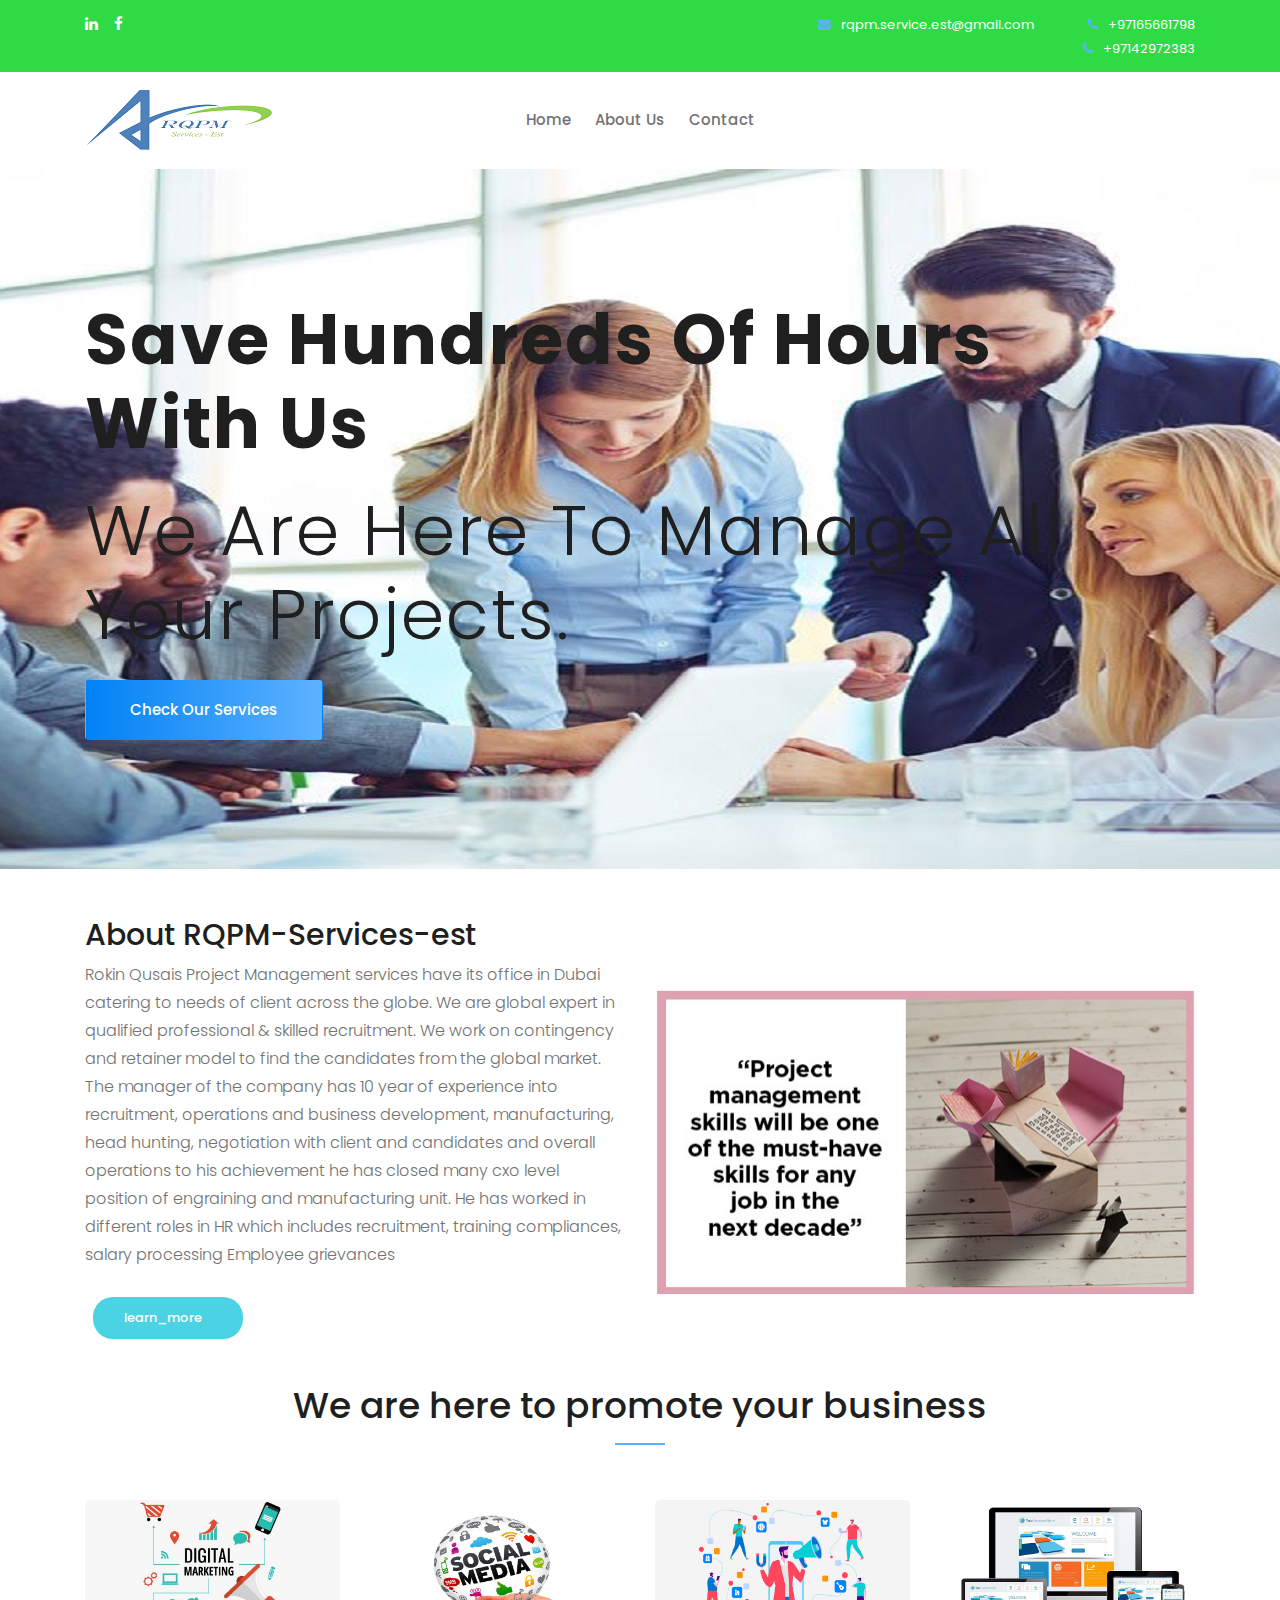
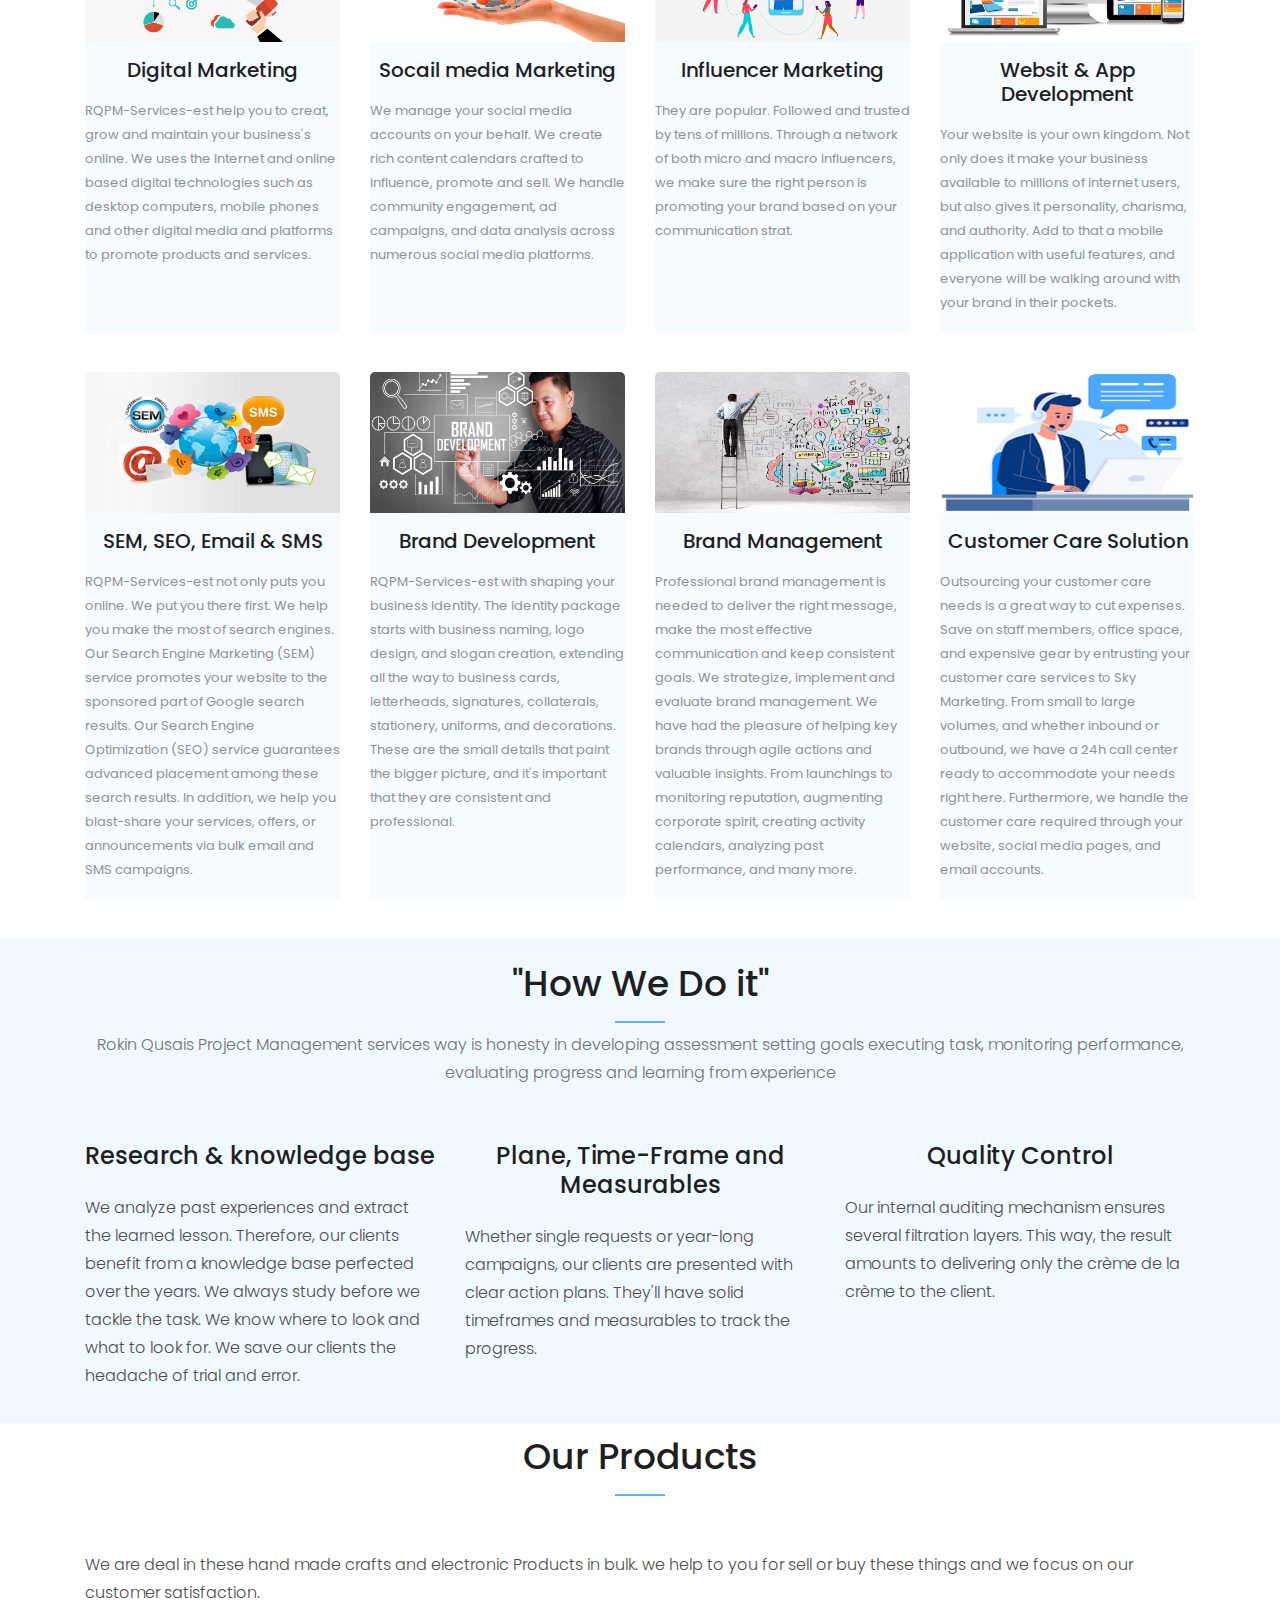
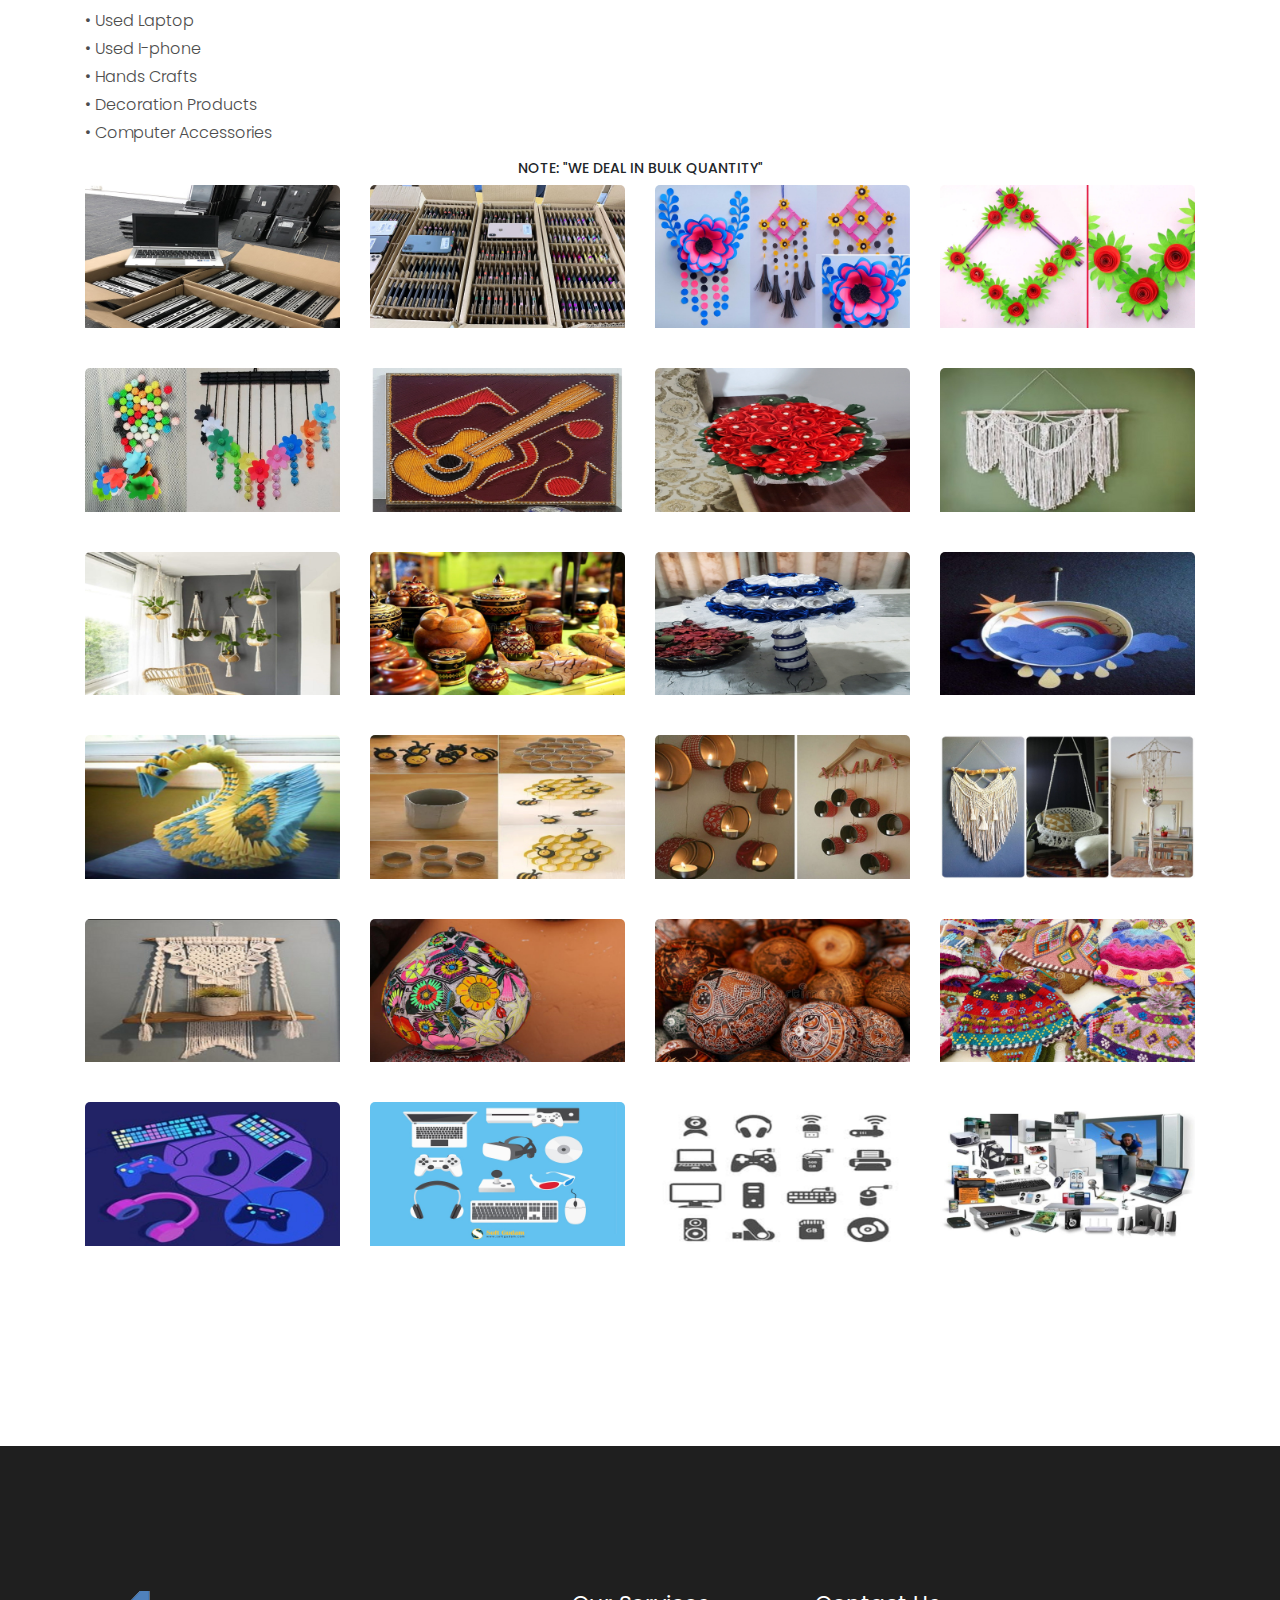
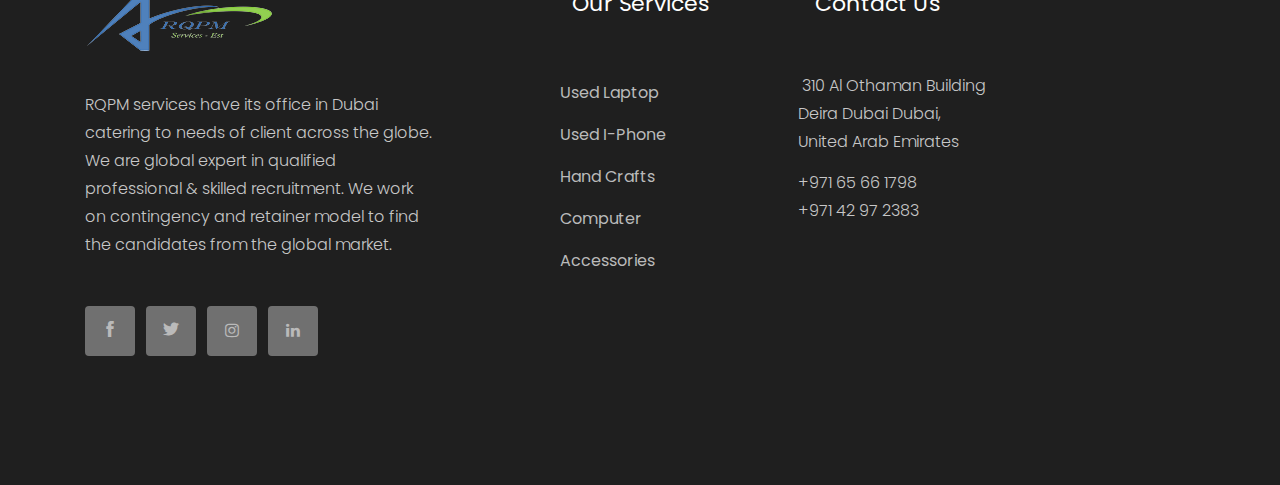
==== commit d259912b: "Update index.html" ====
--- a/index.html
+++ b/index.html
@@ -539,19 +539,22 @@
                     </div>
                 </div>
                 
-               <div class="col-xl-2 col-md-6 col-lg-2">
-                    <div class="footer_widget">
-                        <h3 class="footer_title">
-                            Useful Links
-                        </h3>
-                        <ul>
-                            <li><a href="index.html">Our Services</a></li>
-                            <li><a href="about.html">About us</a></li>
-                            <li><a href="contact.html"> Contact us</a></li>
-                        </ul>
-                    </div>
-                </div>
-               <div class="col-xl-3 col-md-6 col-lg-3">
+               <div class="col-xl-2 offset-xl-1 col-md-6 col-lg-3">
+                            <div class="footer_widget">
+                                <h3 class="footer_title">
+                                    Our Services
+                                </h3>
+                                <ul>
+                                    <li><a href="#">Used Laptop</a></li>
+                                    <li><a href="#">Used I-Phone</a></li>
+                                    <li><a href="#">Hand Crafts</a></li>
+                                    <li><a href="#">Computer Accessories</a></li>
+                                    
+                                </ul>
+    
+                            </div>
+                        </div>
+                       <div class="col-xl-3 col-md-6 col-lg-3">
                     <div class="footer_widget">
                         <h3 class="footer_title">
                             Contact Us
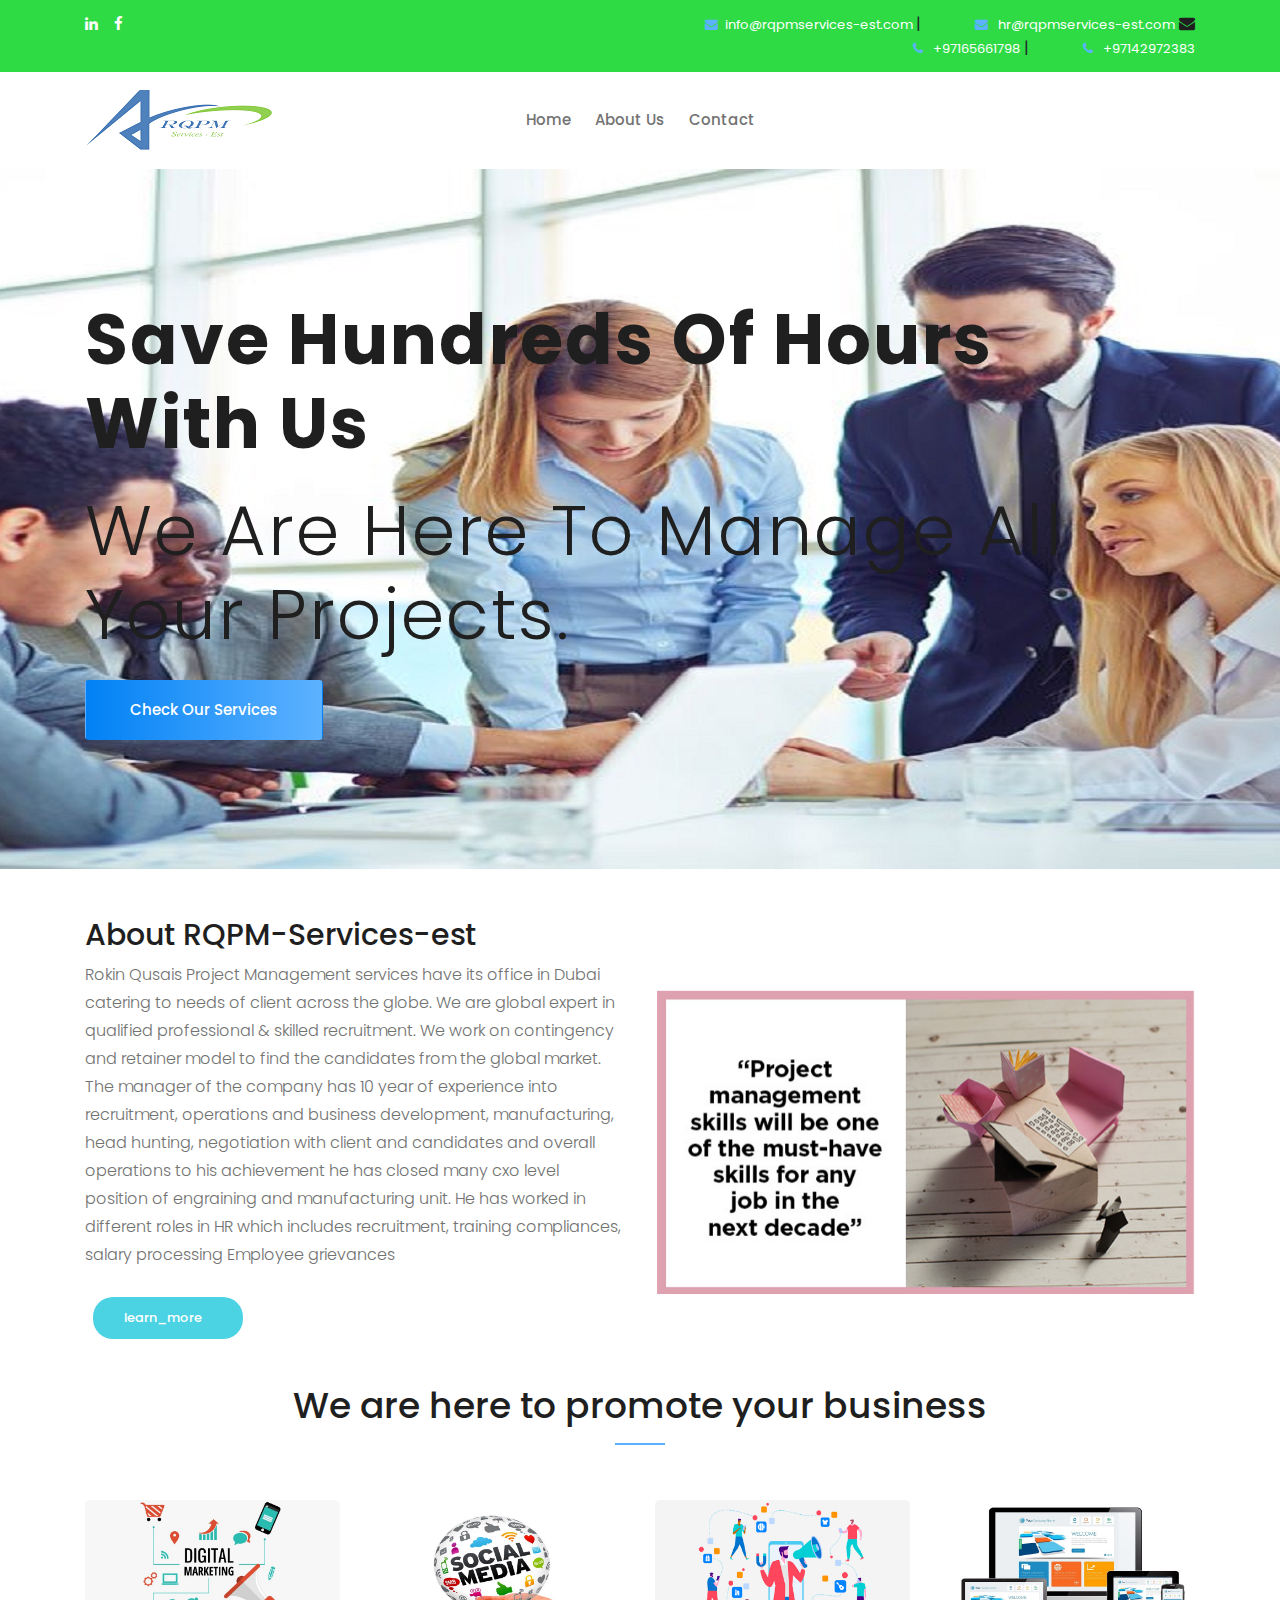
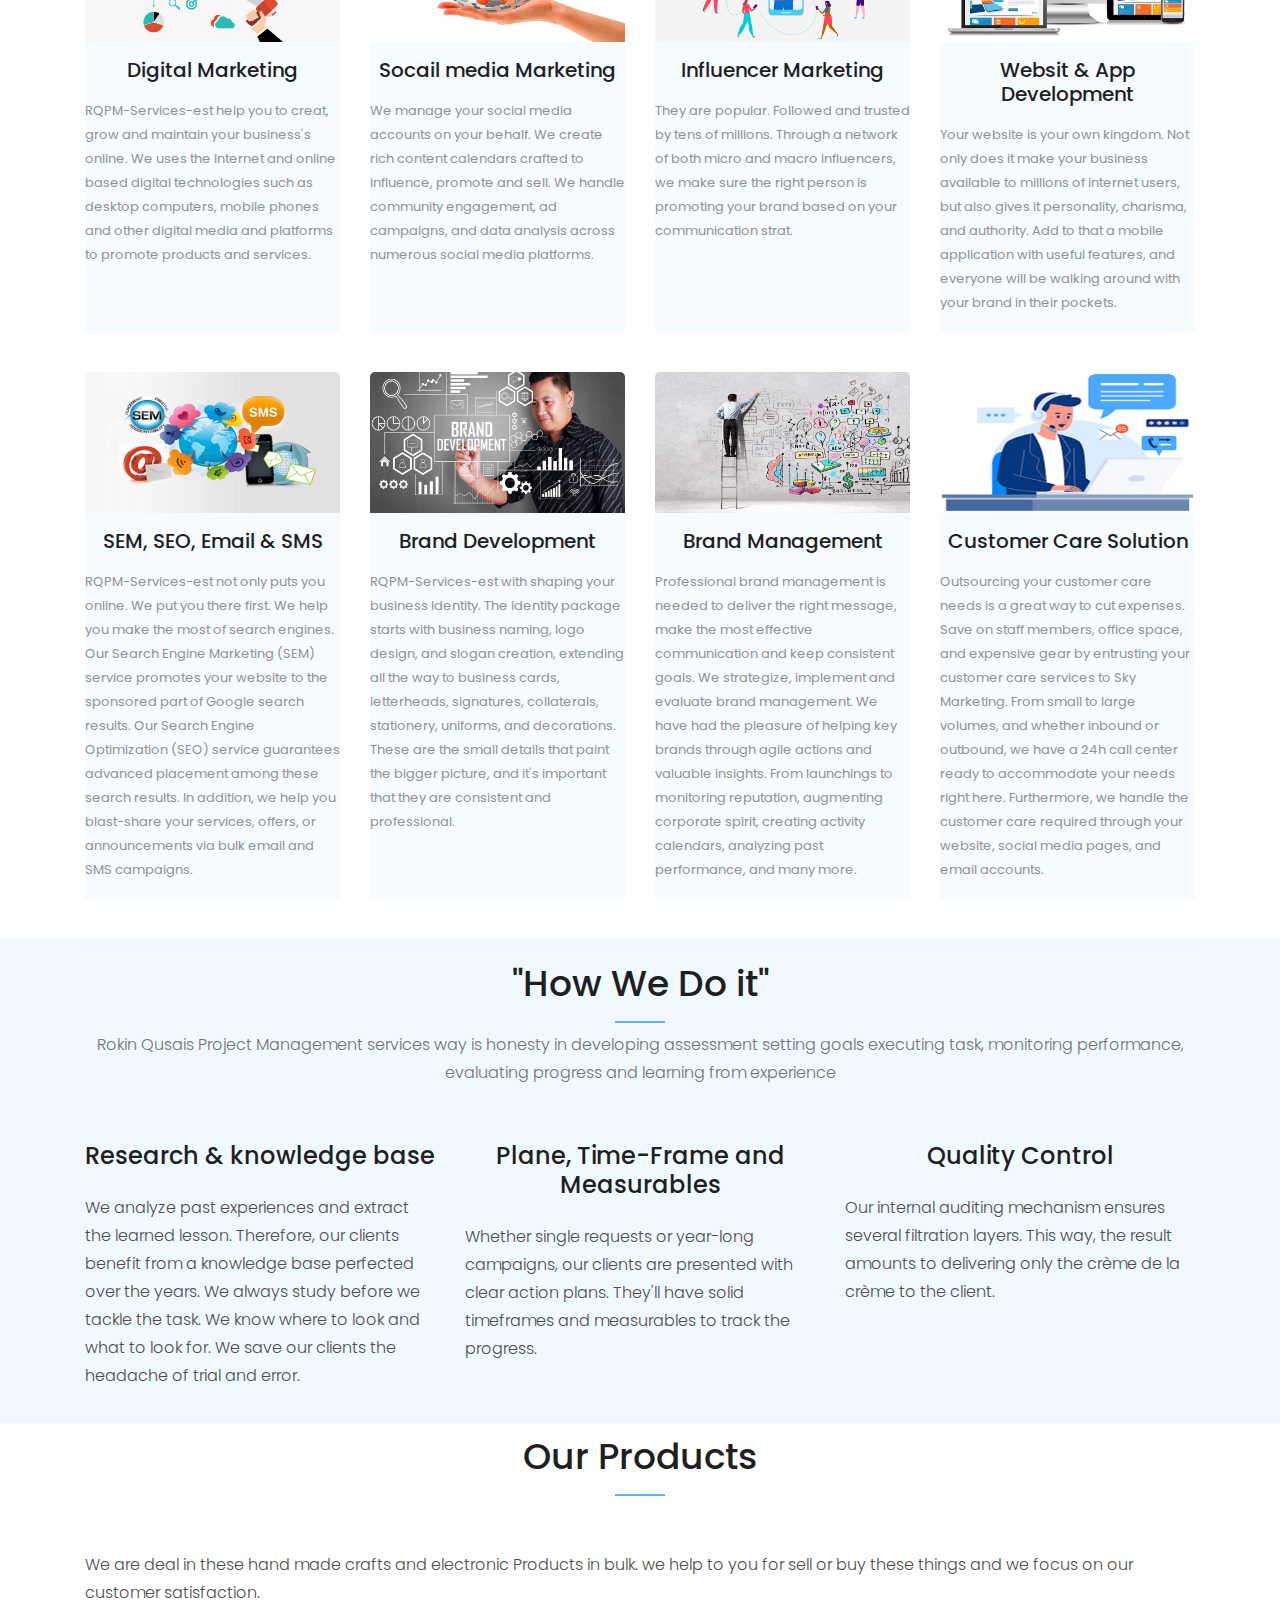
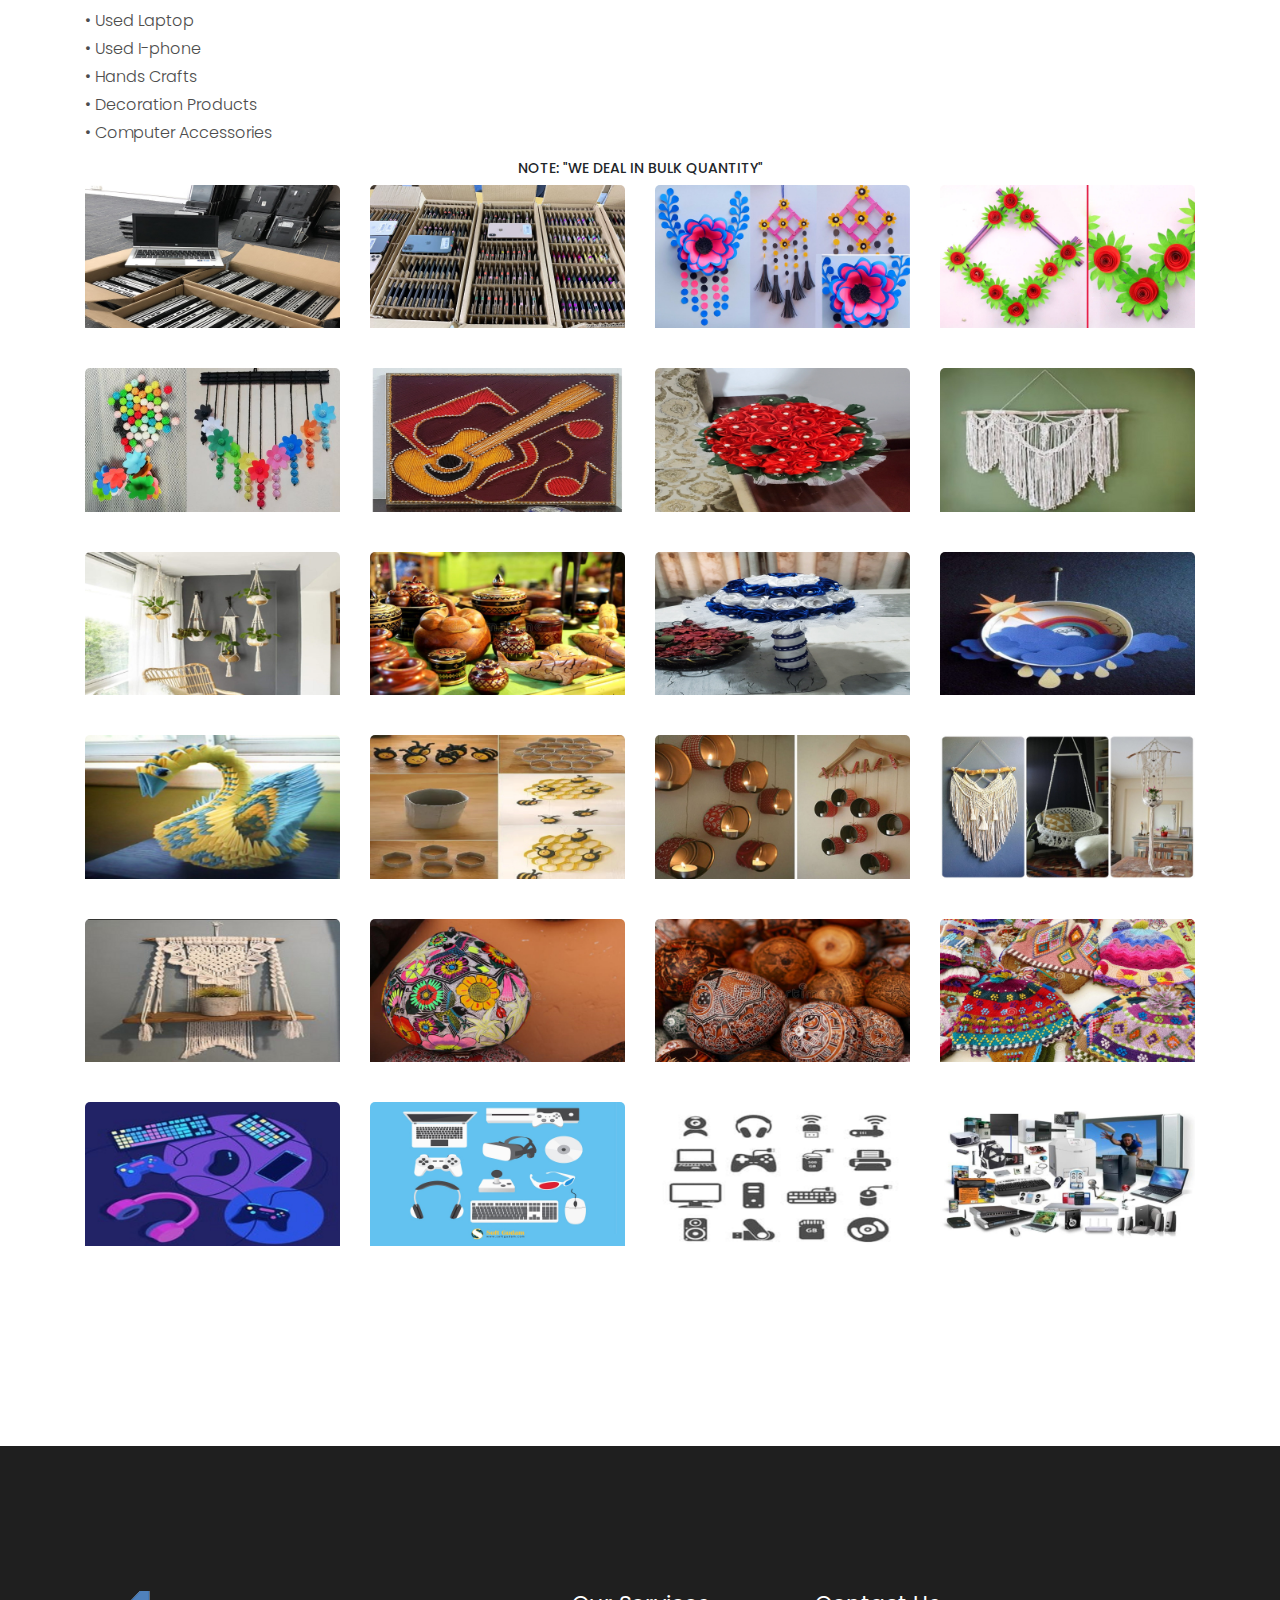
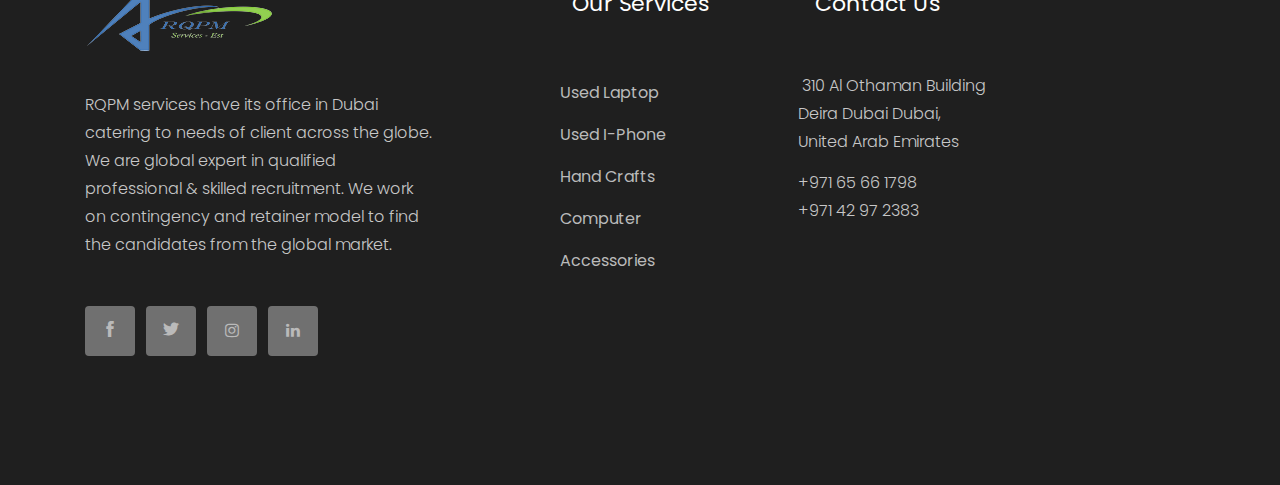
==== commit 4a356966: "top bar email" ====
--- a/index.html
+++ b/index.html
@@ -53,9 +53,9 @@
                         <div class="col-xl-6 col-md-6">
                             <div class="short_contact_list">
                                 <ul>
-                                    <li><a href="#"> <i class="fa fa-envelope"></i> rqpm.service.est@gmail.com</a></li>
-<li><a href="#"> <i class="fa fa-phone"></i> +97165661798</a></li>
-                                    <li><a href="#"> <i class="fa fa-phone"></i> +97142972383</a></li>                                </ul>
+                                    <li><a href="#"> <i class="fa fa-envelope"></i>info@rqpmservices-est.com </a> | <a href="#"> <i class="fa fa-envelope"></i> hr@rqpmservices-est.com </a></li>
+                                    <a href="#"> <i class="fa fa-envelope"></i> </a>
+<li><a href="#"> <i class="fa fa-phone"></i> +97165661798</a> | <a href="#"> <i class="fa fa-phone"></i> +97142972383</a></li> </ul>
                             </div>
                         </div>
                     </div>
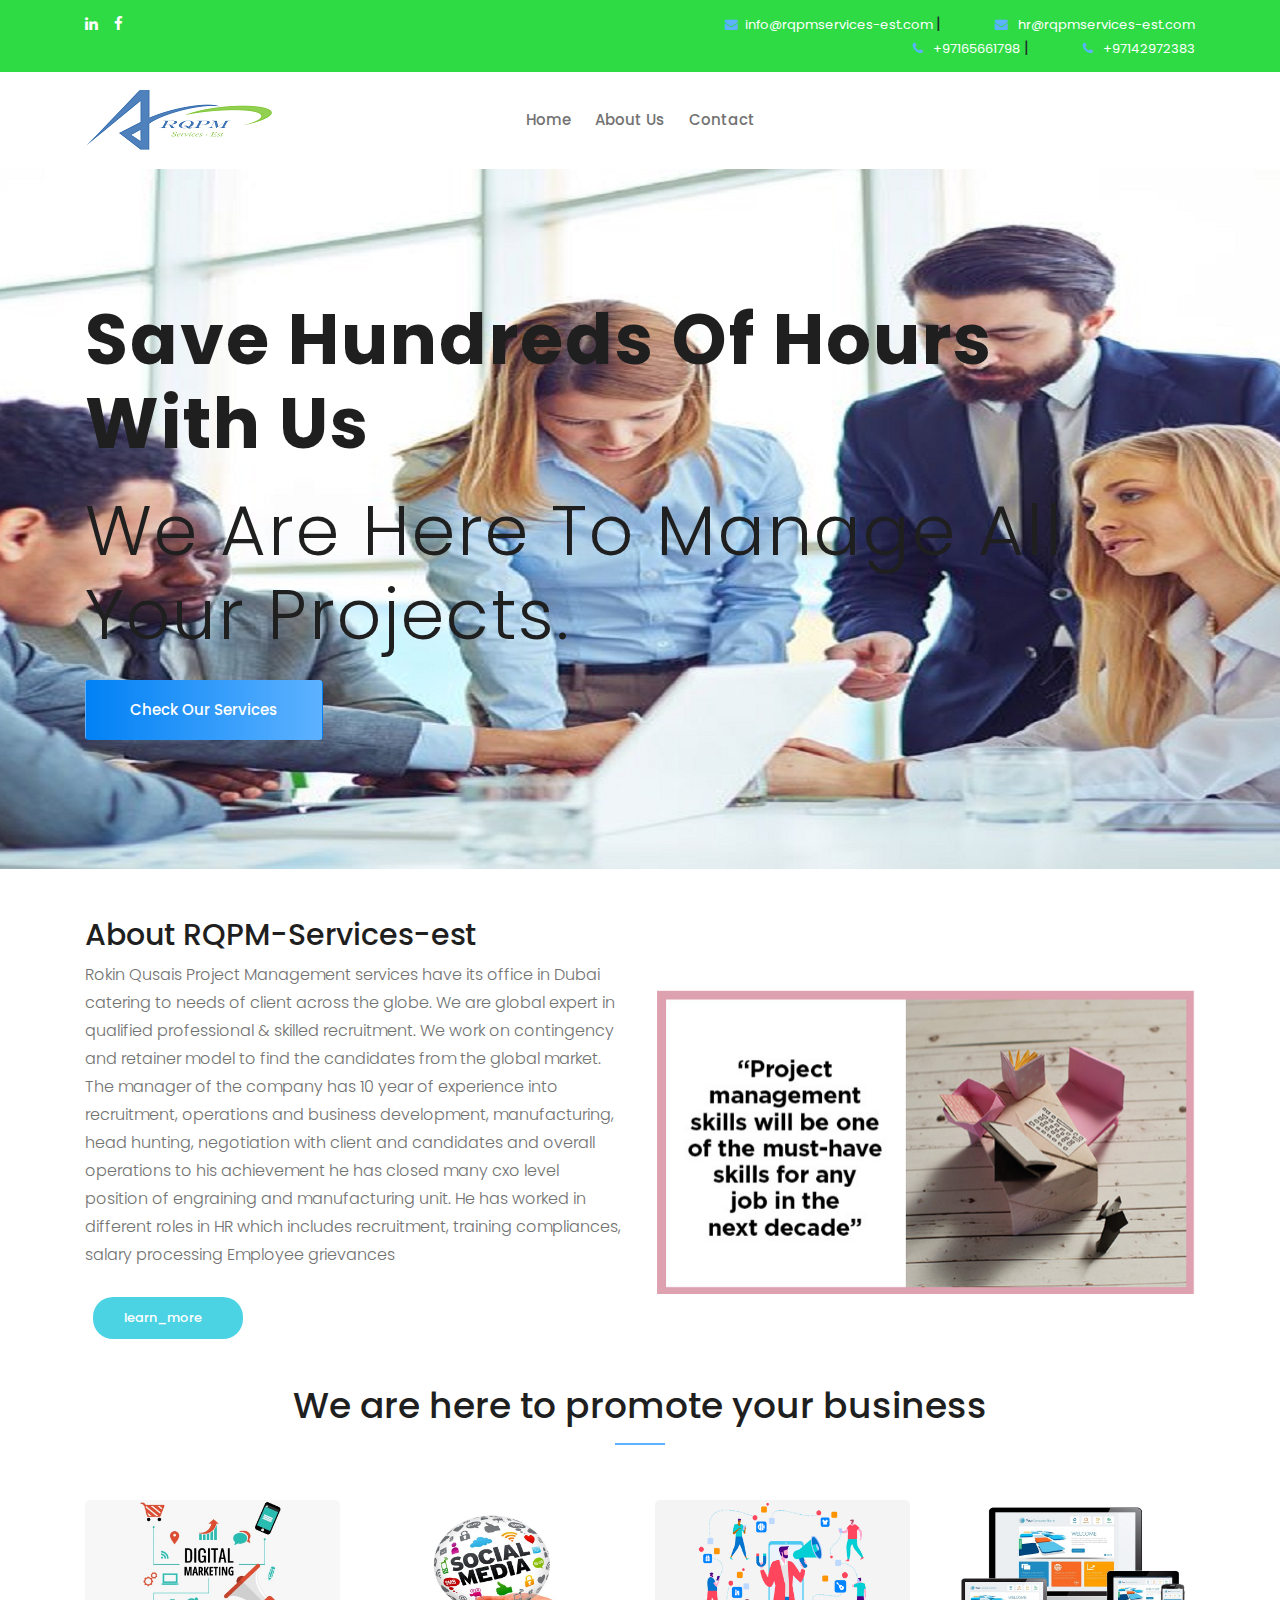
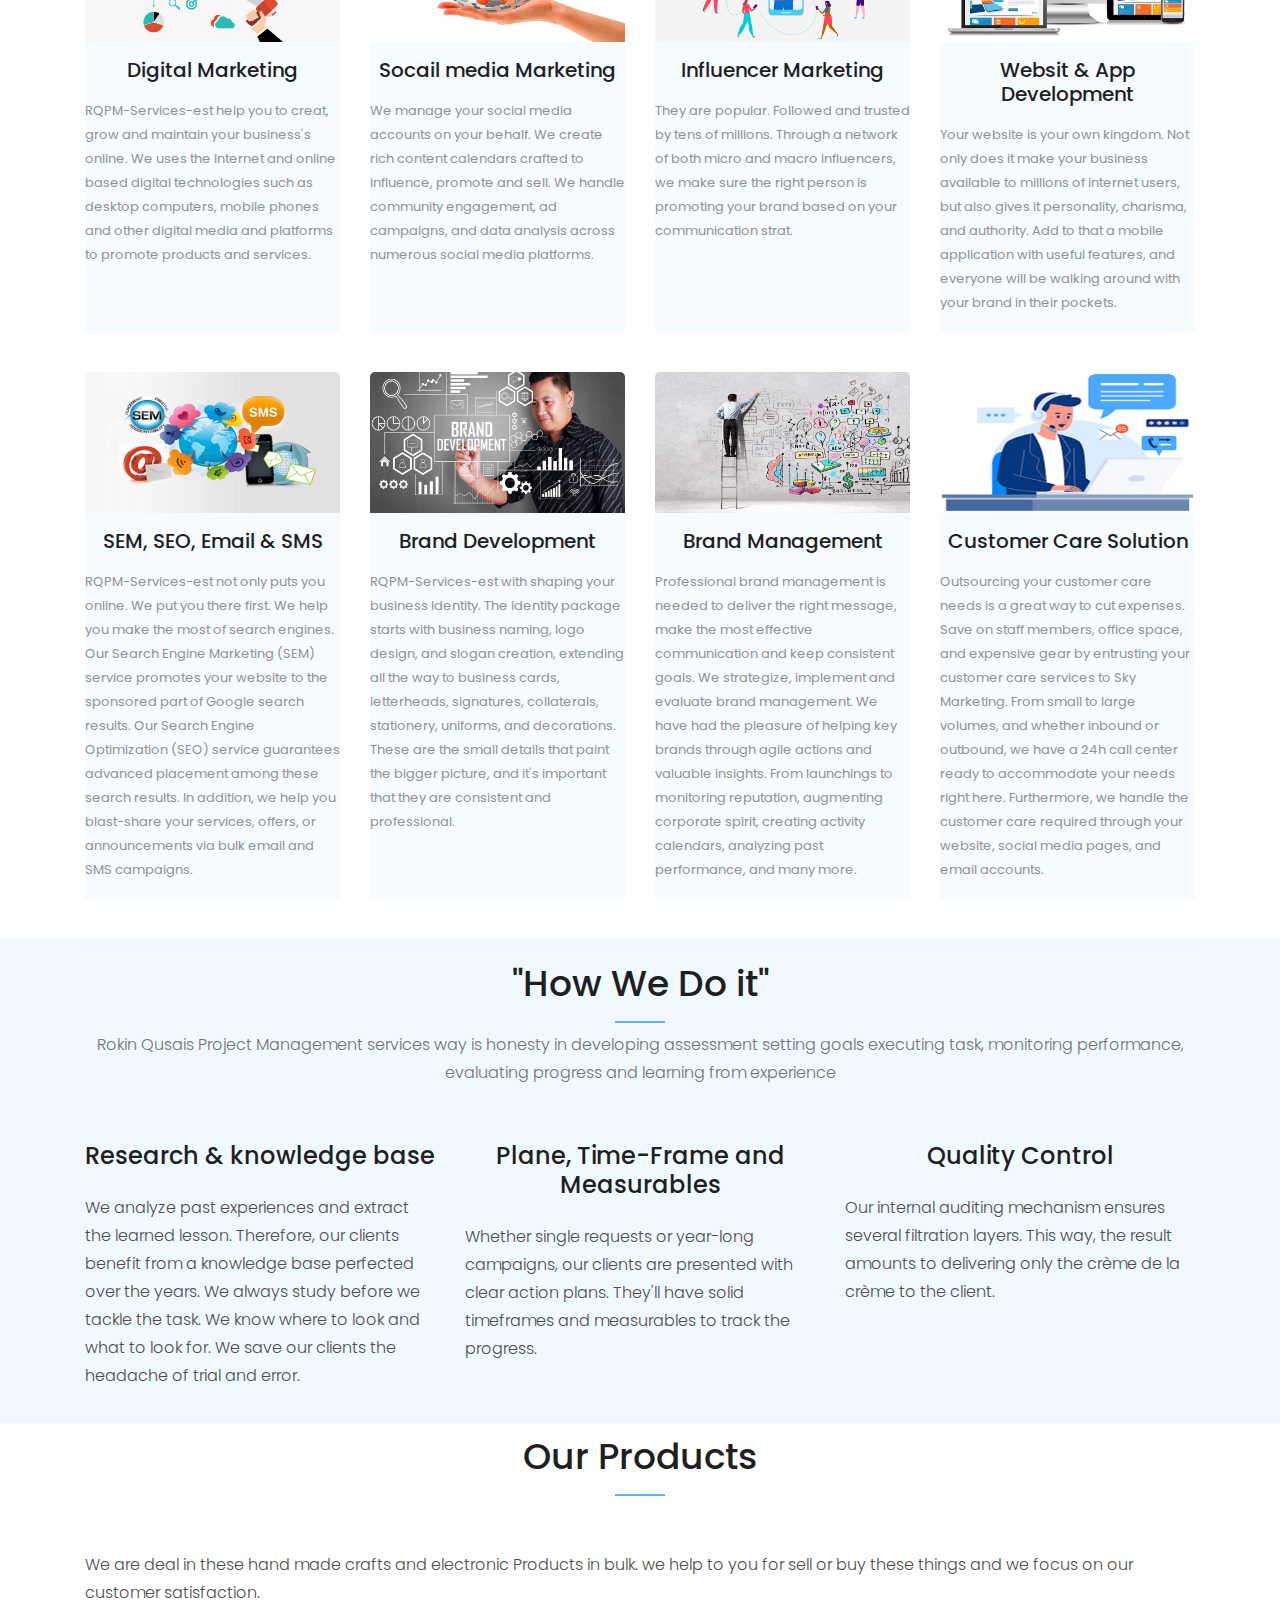
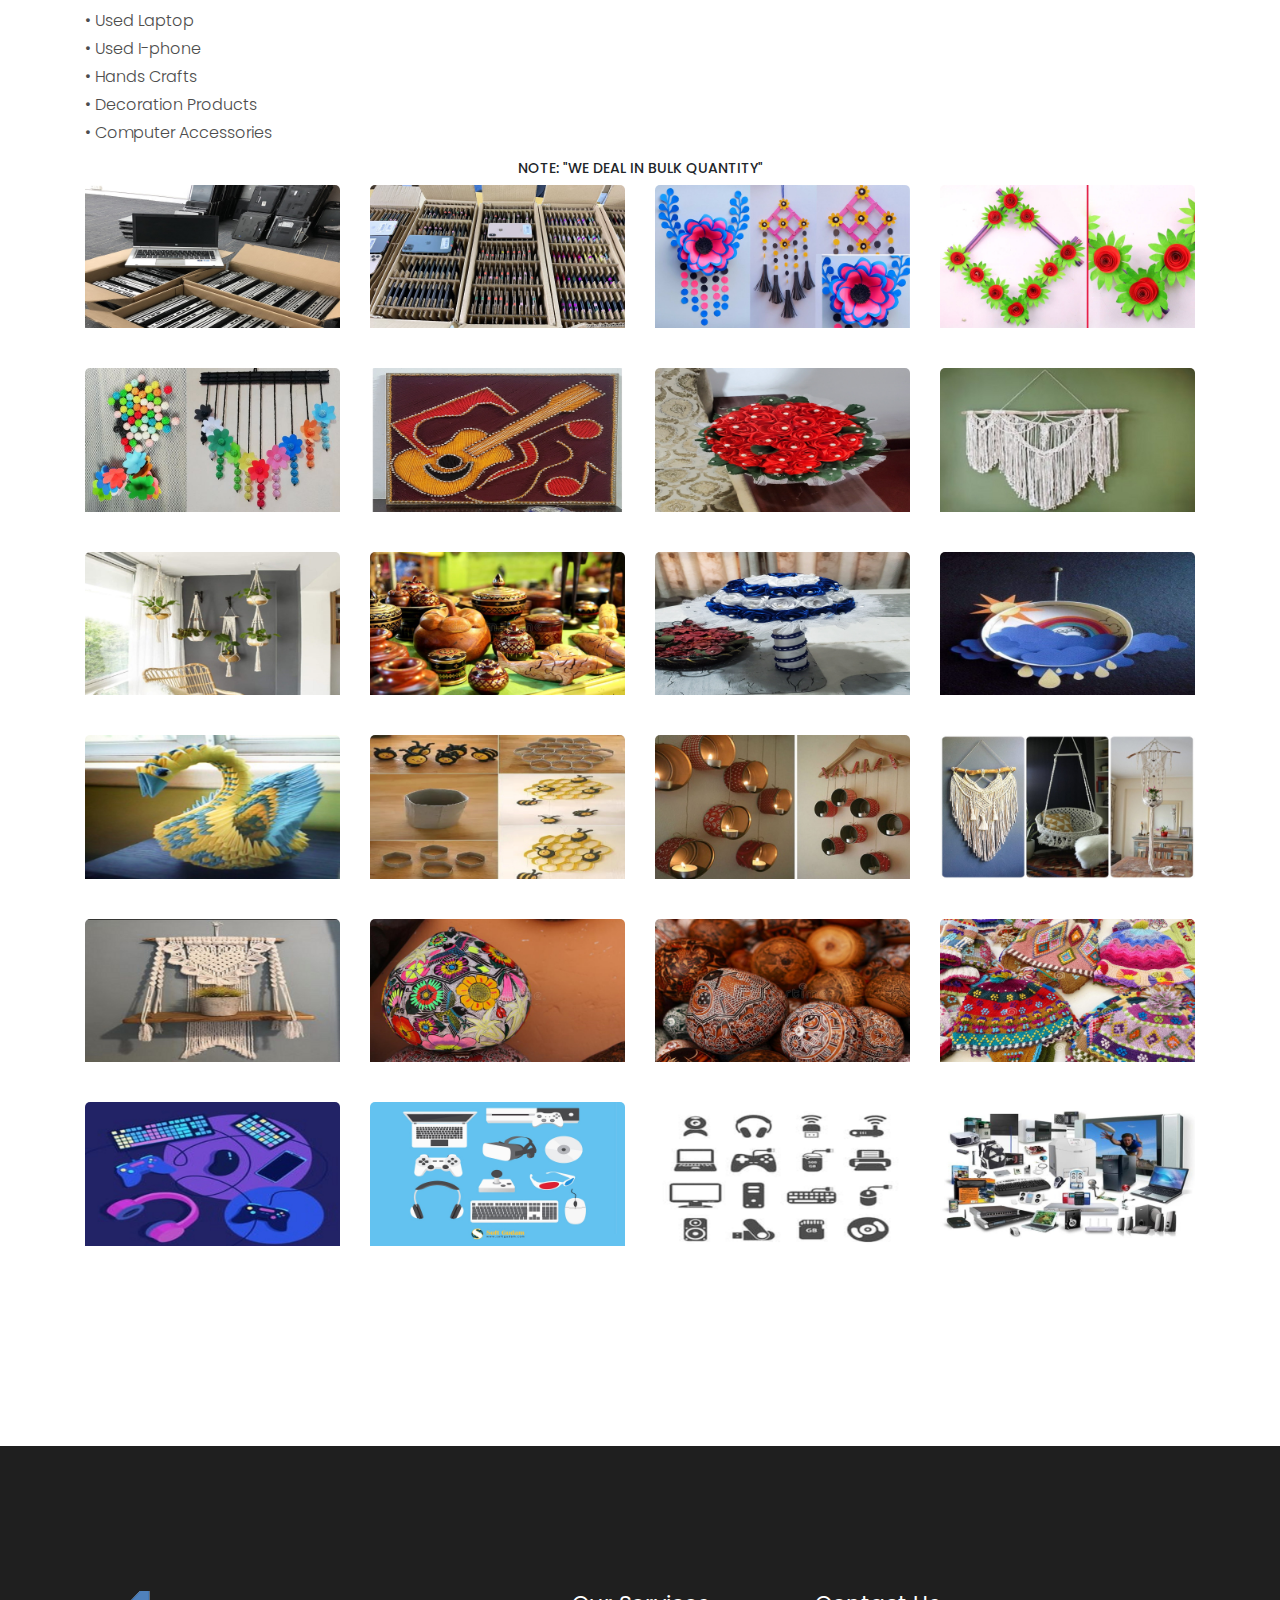
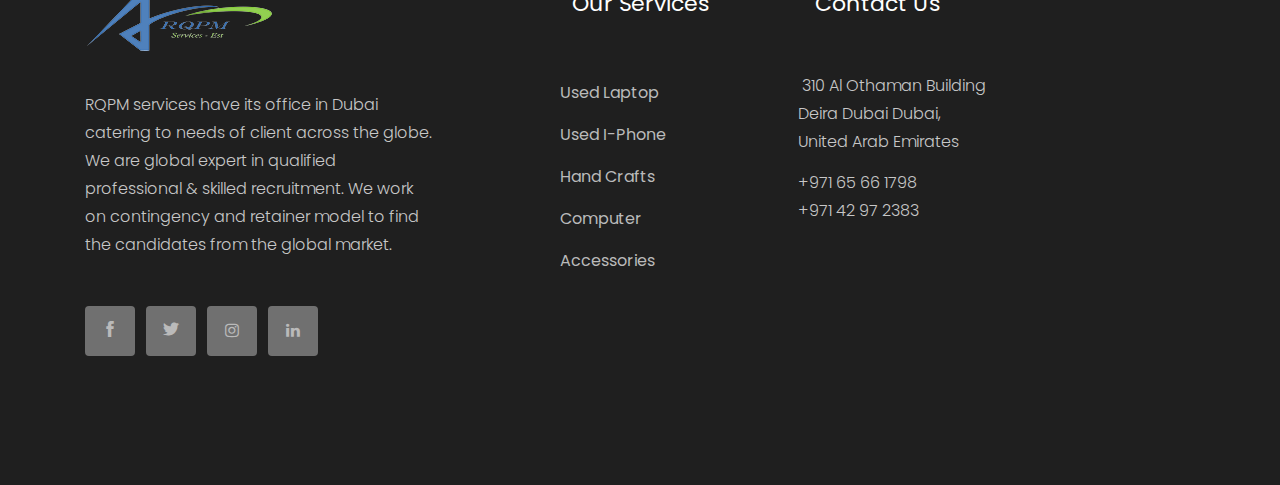
==== commit c4920a8a: "top bar check" ====
--- a/index.html
+++ b/index.html
@@ -54,7 +54,6 @@
                             <div class="short_contact_list">
                                 <ul>
                                     <li><a href="#"> <i class="fa fa-envelope"></i>info@rqpmservices-est.com </a> | <a href="#"> <i class="fa fa-envelope"></i> hr@rqpmservices-est.com </a></li>
-                                    <a href="#"> <i class="fa fa-envelope"></i> </a>
 <li><a href="#"> <i class="fa fa-phone"></i> +97165661798</a> | <a href="#"> <i class="fa fa-phone"></i> +97142972383</a></li> </ul>
                             </div>
                         </div>
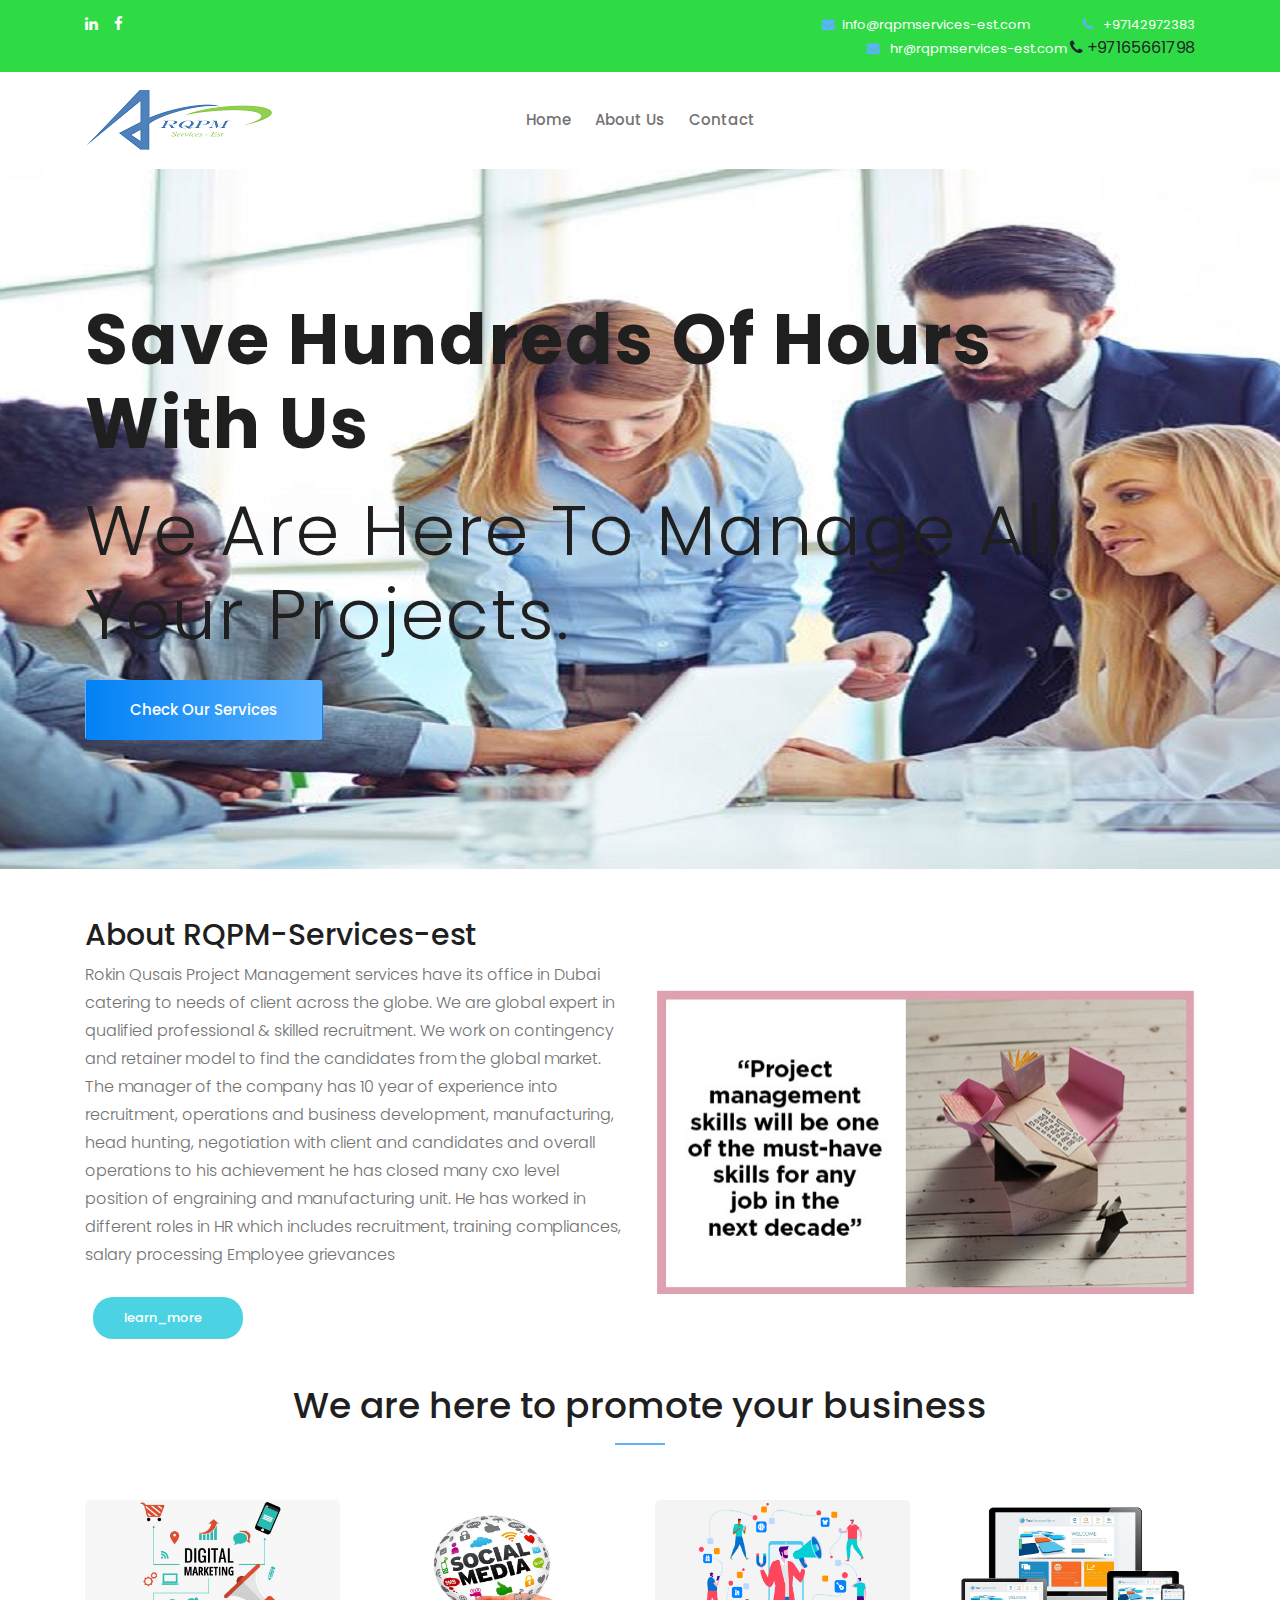
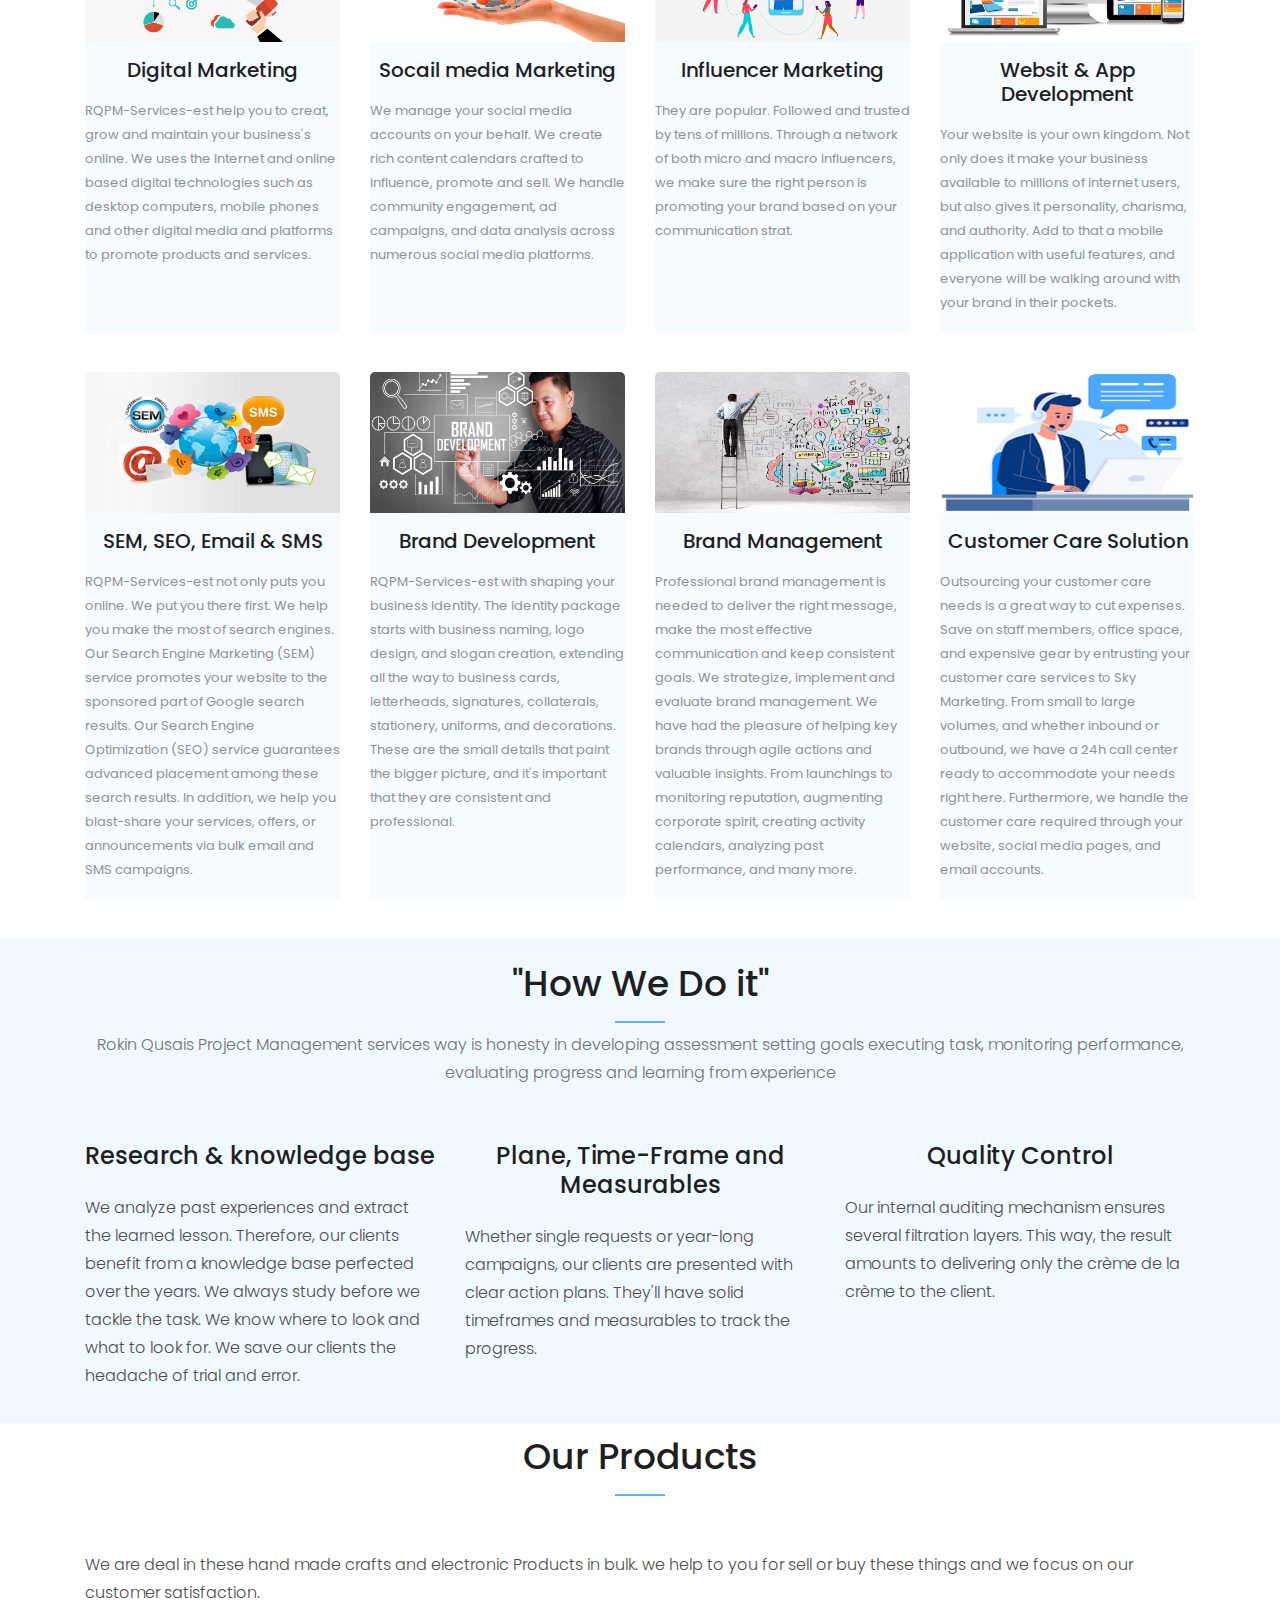
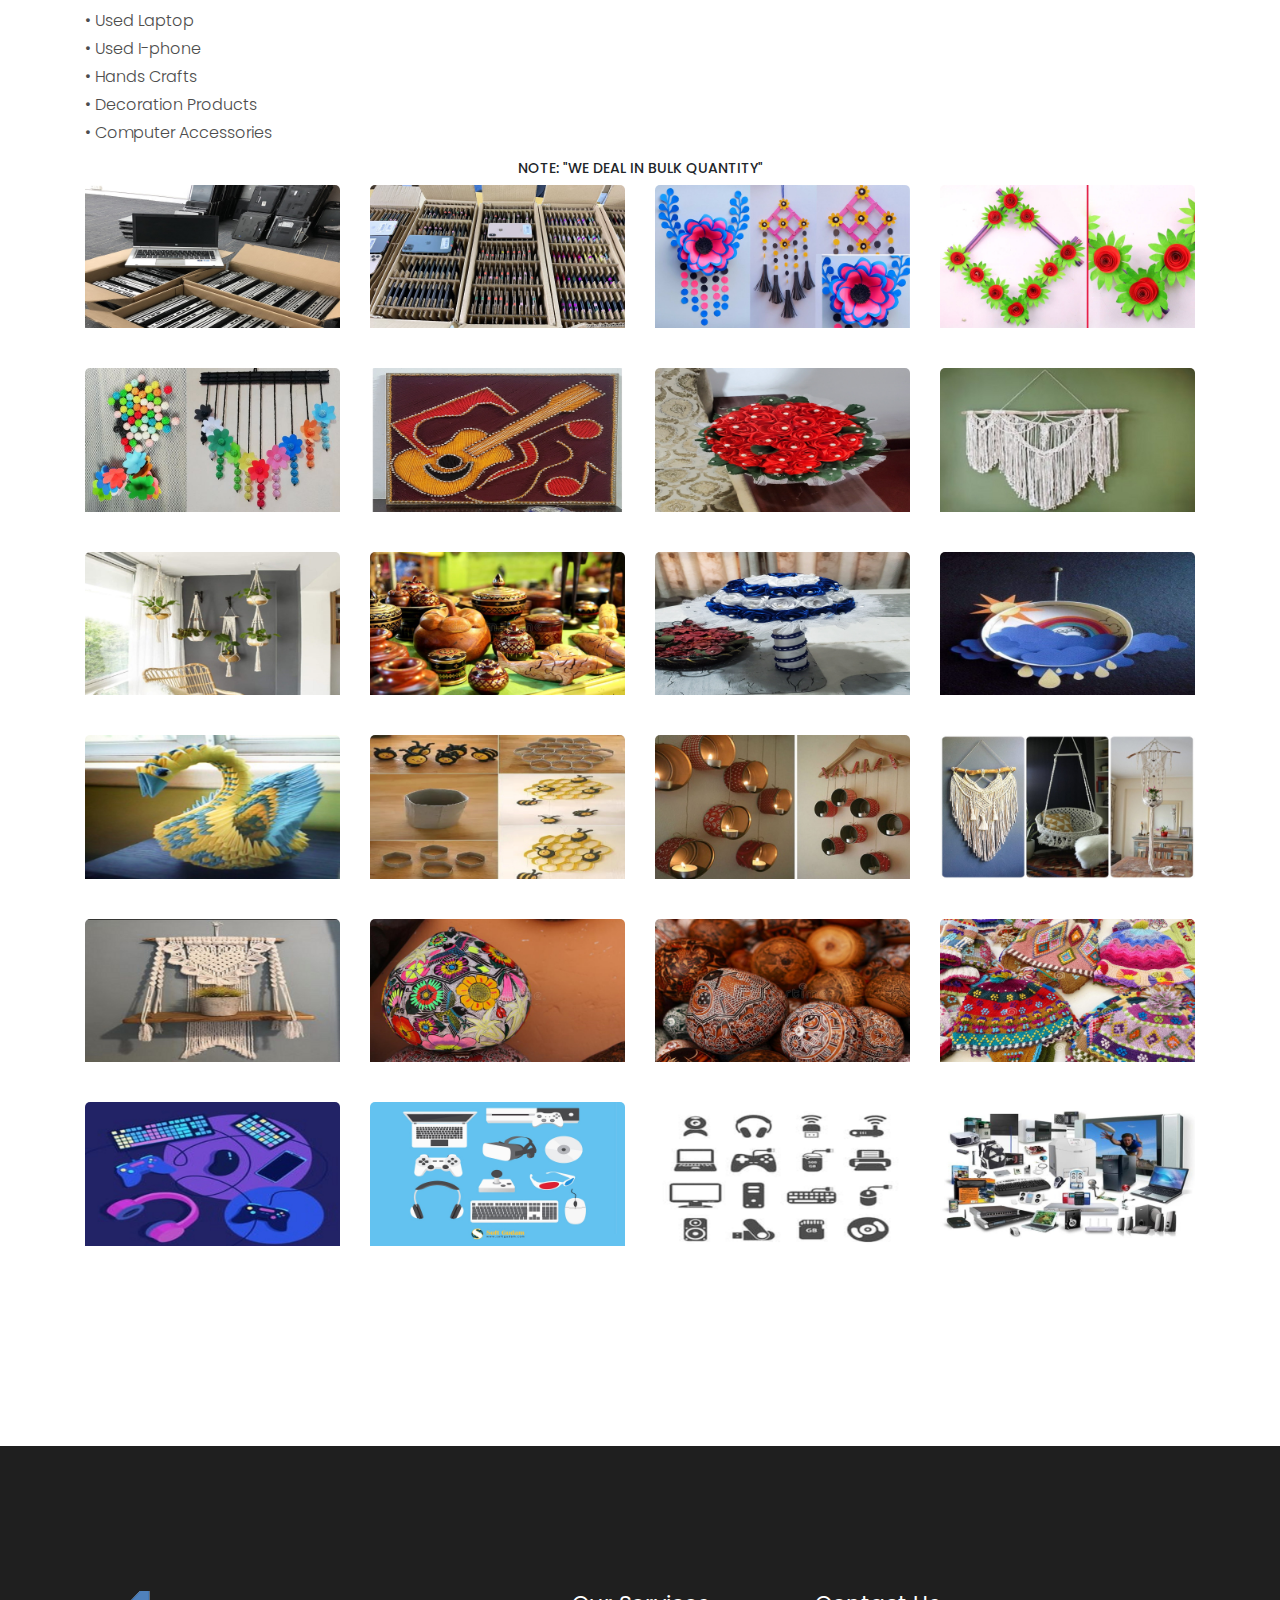
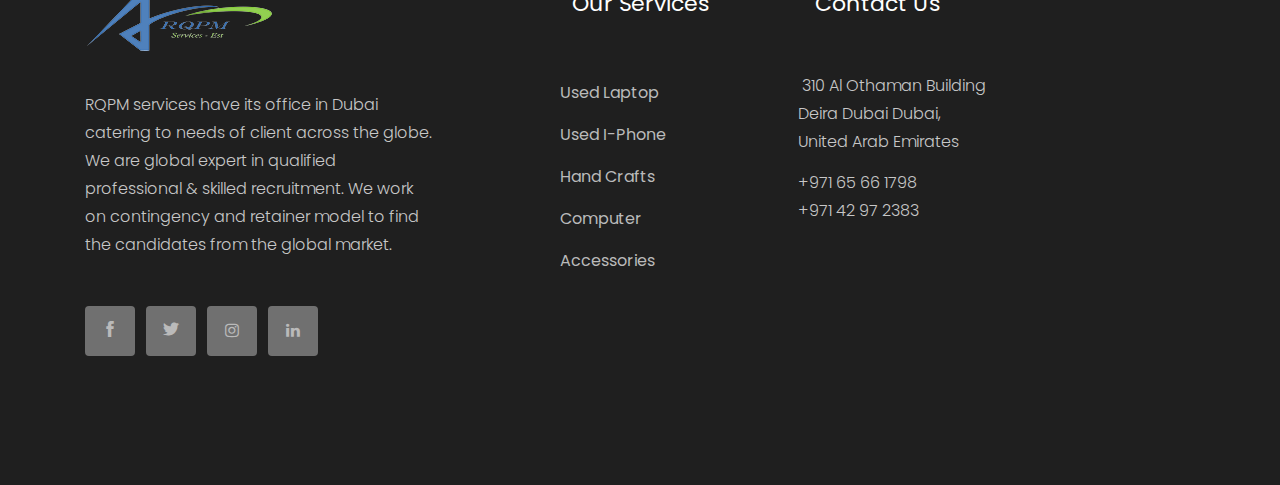
==== commit 57d3c351: "new top bar check" ====
--- a/index.html
+++ b/index.html
@@ -53,8 +53,8 @@
                         <div class="col-xl-6 col-md-6">
                             <div class="short_contact_list">
                                 <ul>
-                                    <li><a href="#"> <i class="fa fa-envelope"></i>info@rqpmservices-est.com </a> | <a href="#"> <i class="fa fa-envelope"></i> hr@rqpmservices-est.com </a></li>
-<li><a href="#"> <i class="fa fa-phone"></i> +97165661798</a> | <a href="#"> <i class="fa fa-phone"></i> +97142972383</a></li> </ul>
+                                    <li><a href="#"> <i class="fa fa-envelope"></i>info@rqpmservices-est.com </a><a href="#"> <i class="fa fa-phone"></i> +97142972383</a> </li>
+<li><a href="#"><a href="#"> <i class="fa fa-envelope"></i> hr@rqpmservices-est.com </a> <i class="fa fa-phone"></i> +97165661798</a> </li> </ul>
                             </div>
                         </div>
                     </div>
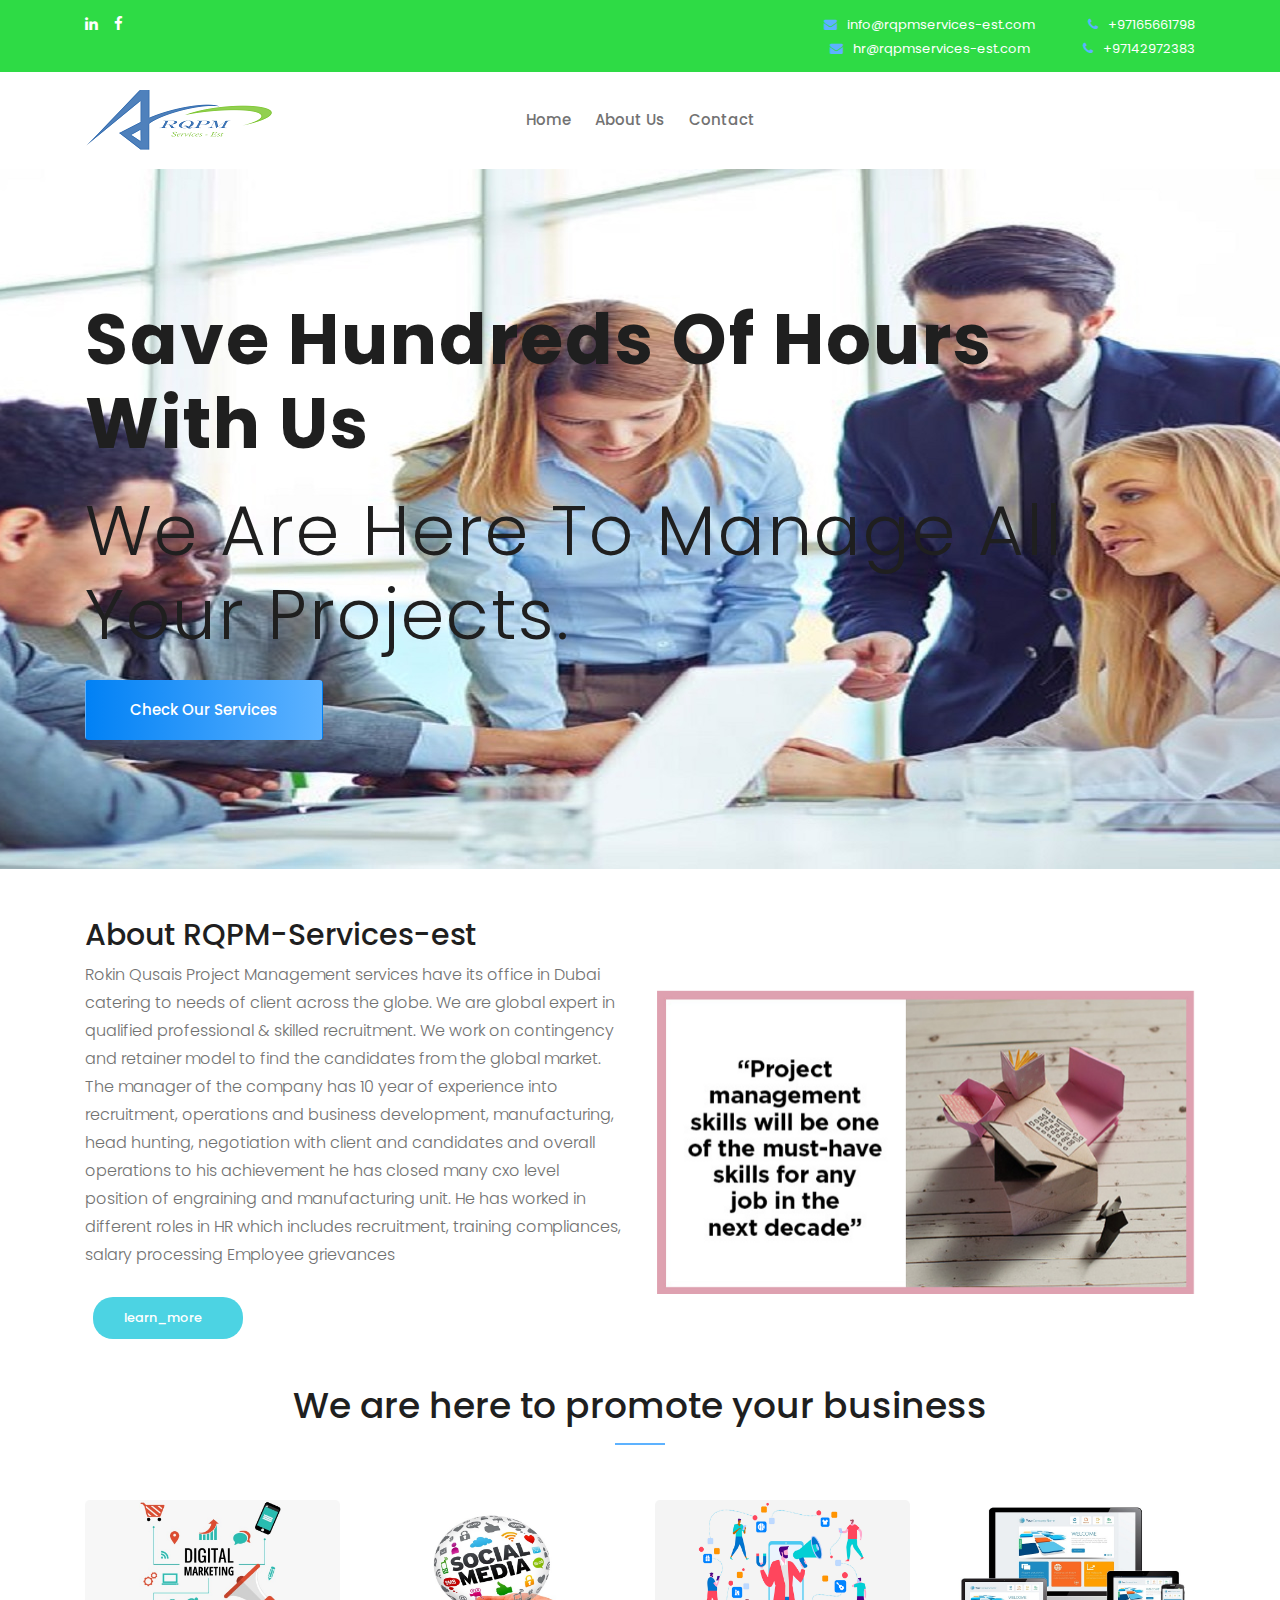
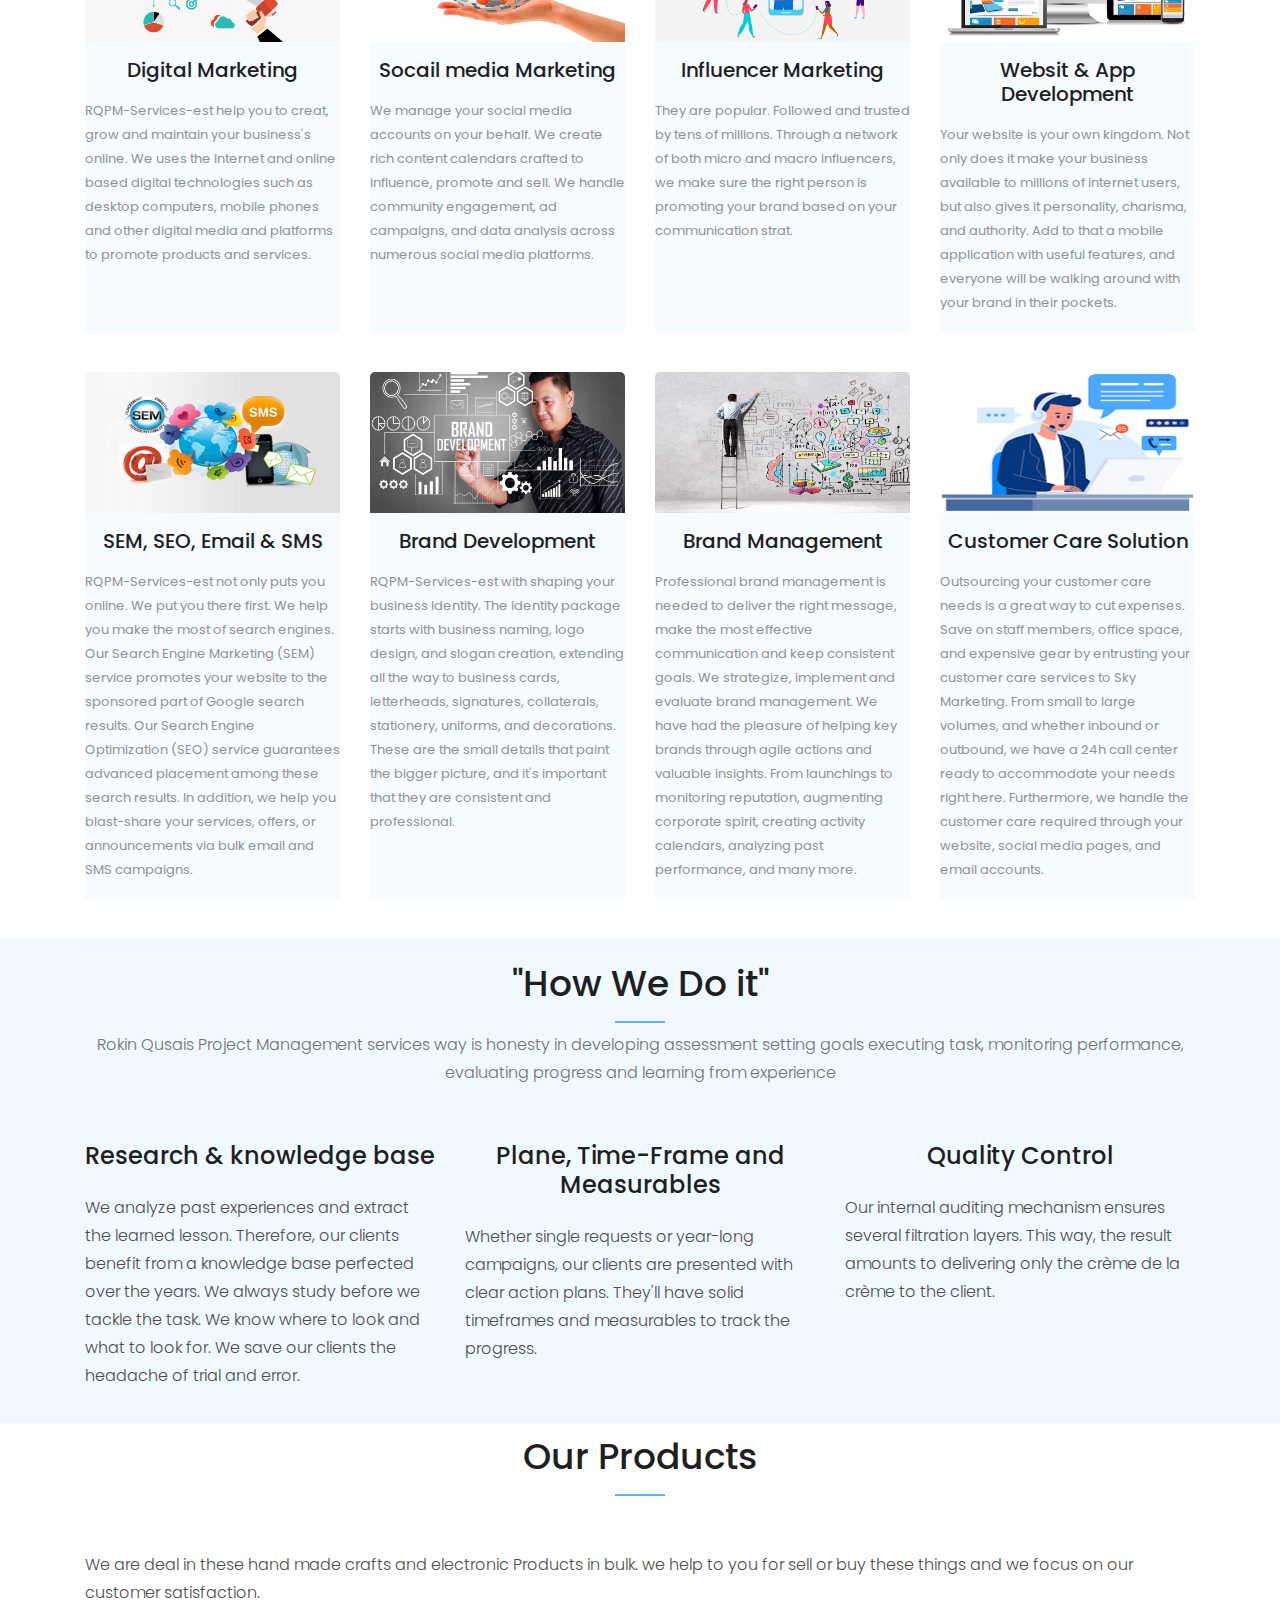
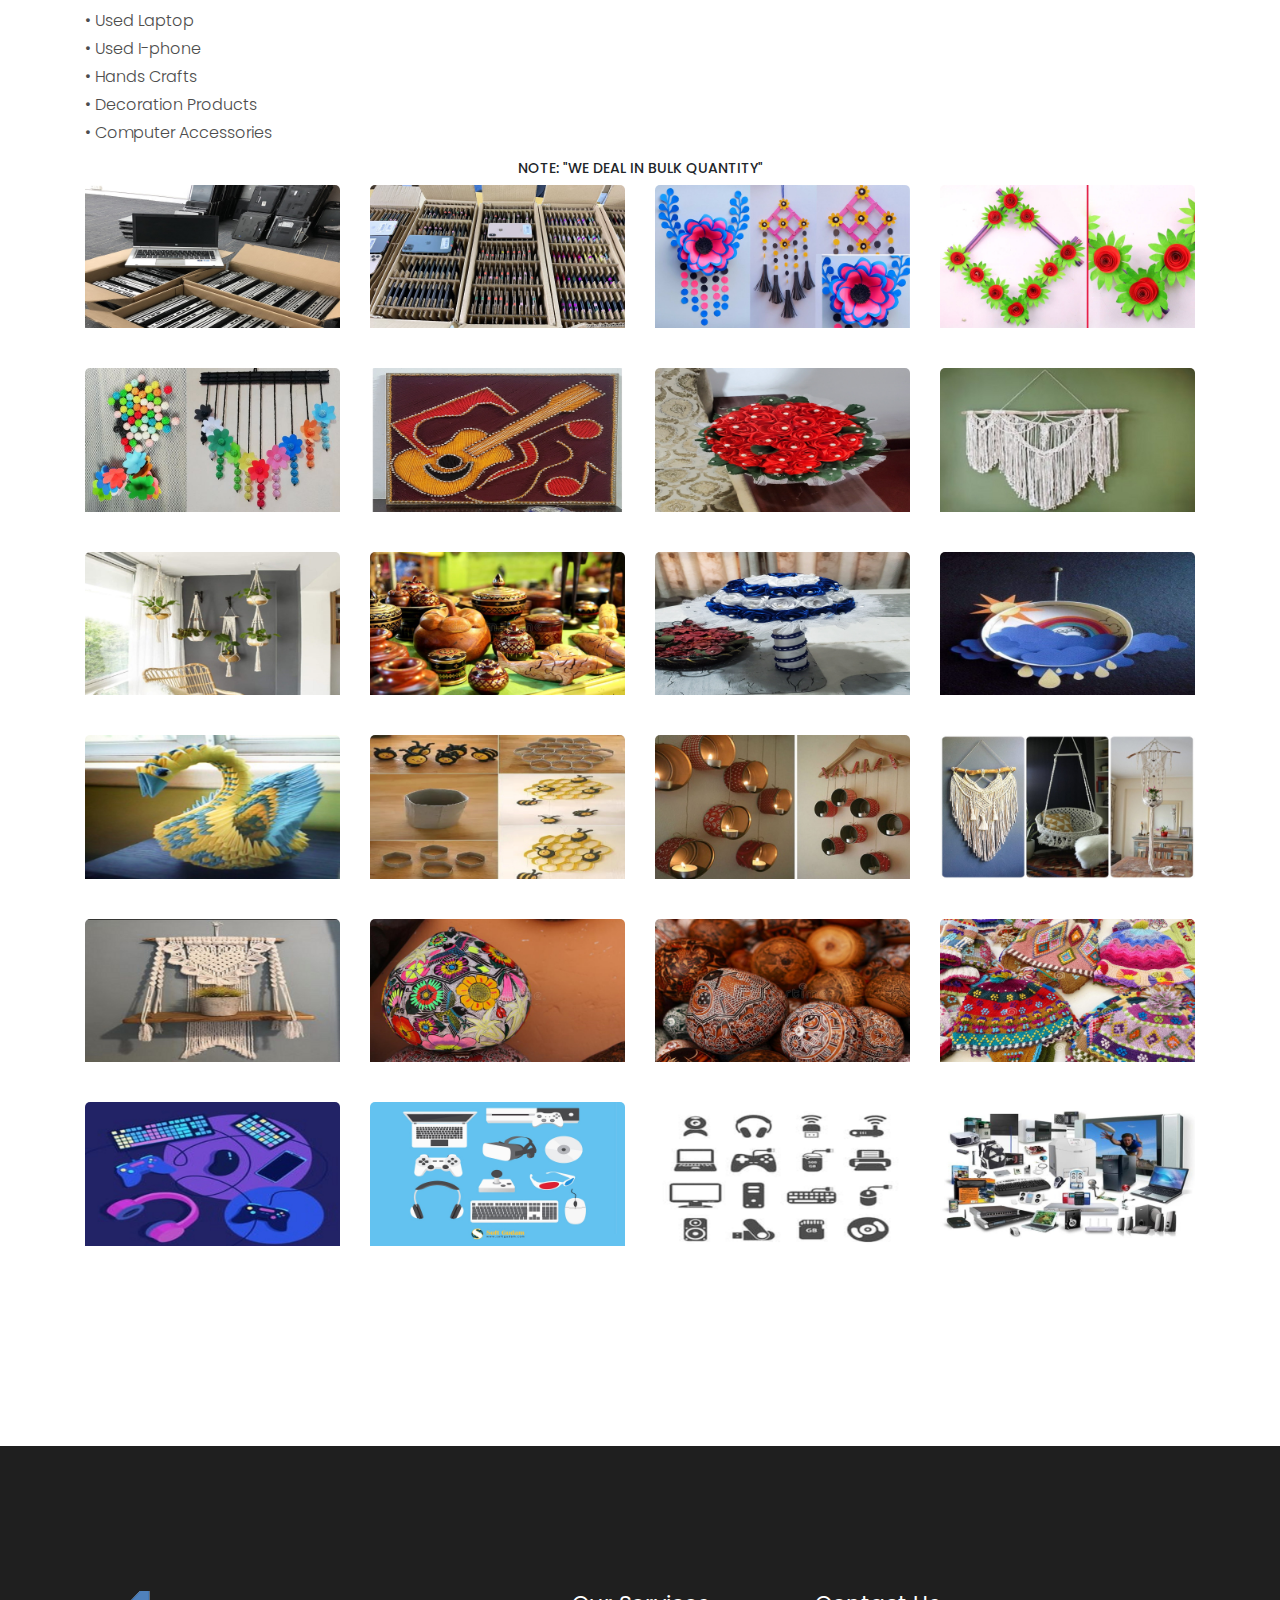
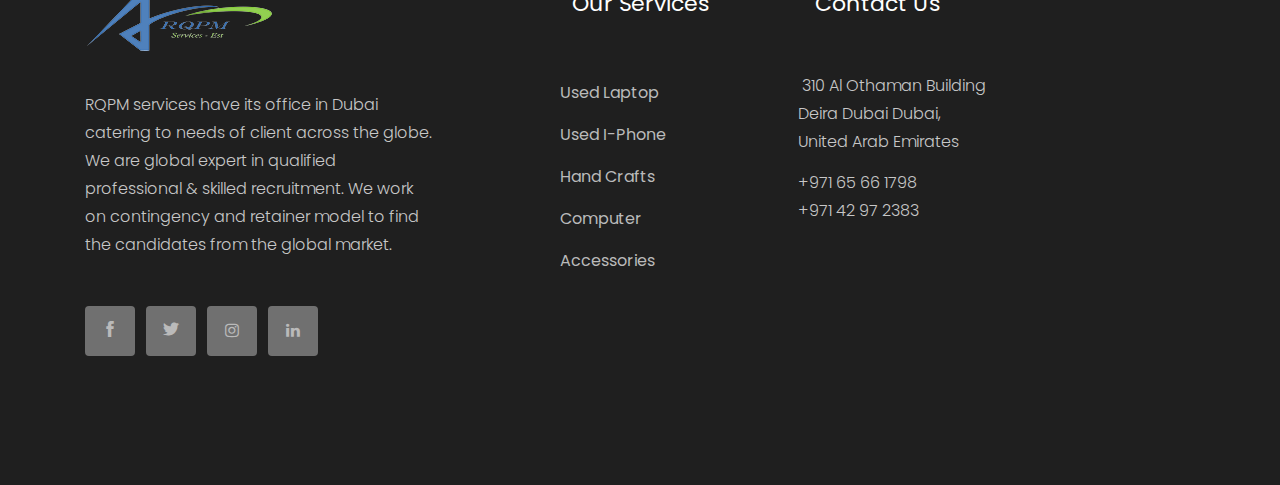
==== commit 68dd8ffa: "finle check" ====
--- a/index.html
+++ b/index.html
@@ -52,9 +52,11 @@
                         </div>
                         <div class="col-xl-6 col-md-6">
                             <div class="short_contact_list">
-                                <ul>
-                                    <li><a href="#"> <i class="fa fa-envelope"></i>info@rqpmservices-est.com </a><a href="#"> <i class="fa fa-phone"></i> +97142972383</a> </li>
-<li><a href="#"><a href="#"> <i class="fa fa-envelope"></i> hr@rqpmservices-est.com </a> <i class="fa fa-phone"></i> +97165661798</a> </li> </ul>
+                               <ul>
+                                    <li><a href="#"> <i class="fa fa-envelope"></i> info@rqpmservices-est.com</a><a href="#"> <i class="fa fa-phone"></i> +97165661798</a></li>
+                                    
+                                    <li><a href="#"> <i class="fa fa-envelope"></i> hr@rqpmservices-est.com</a><a href="#"> <i class="fa fa-phone"></i> +97142972383</a></li>
+                                </ul>
                             </div>
                         </div>
                     </div>
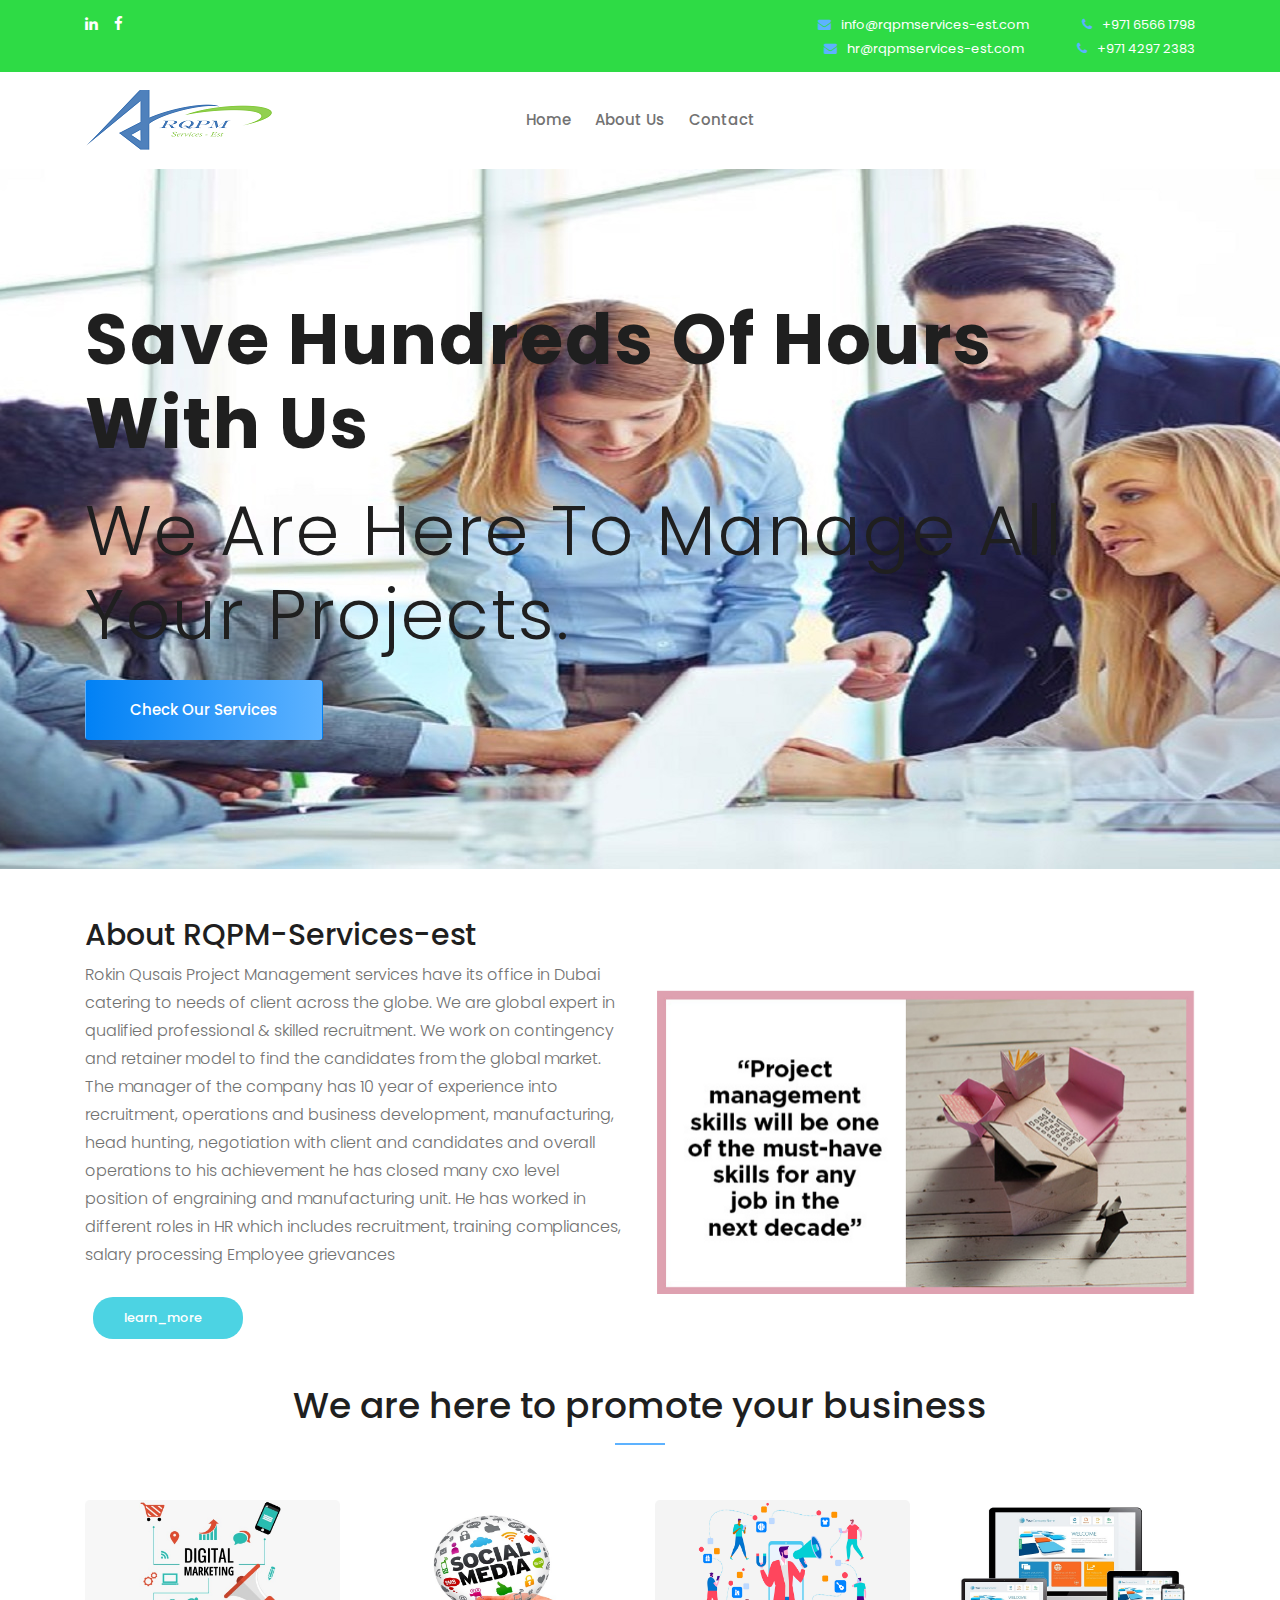
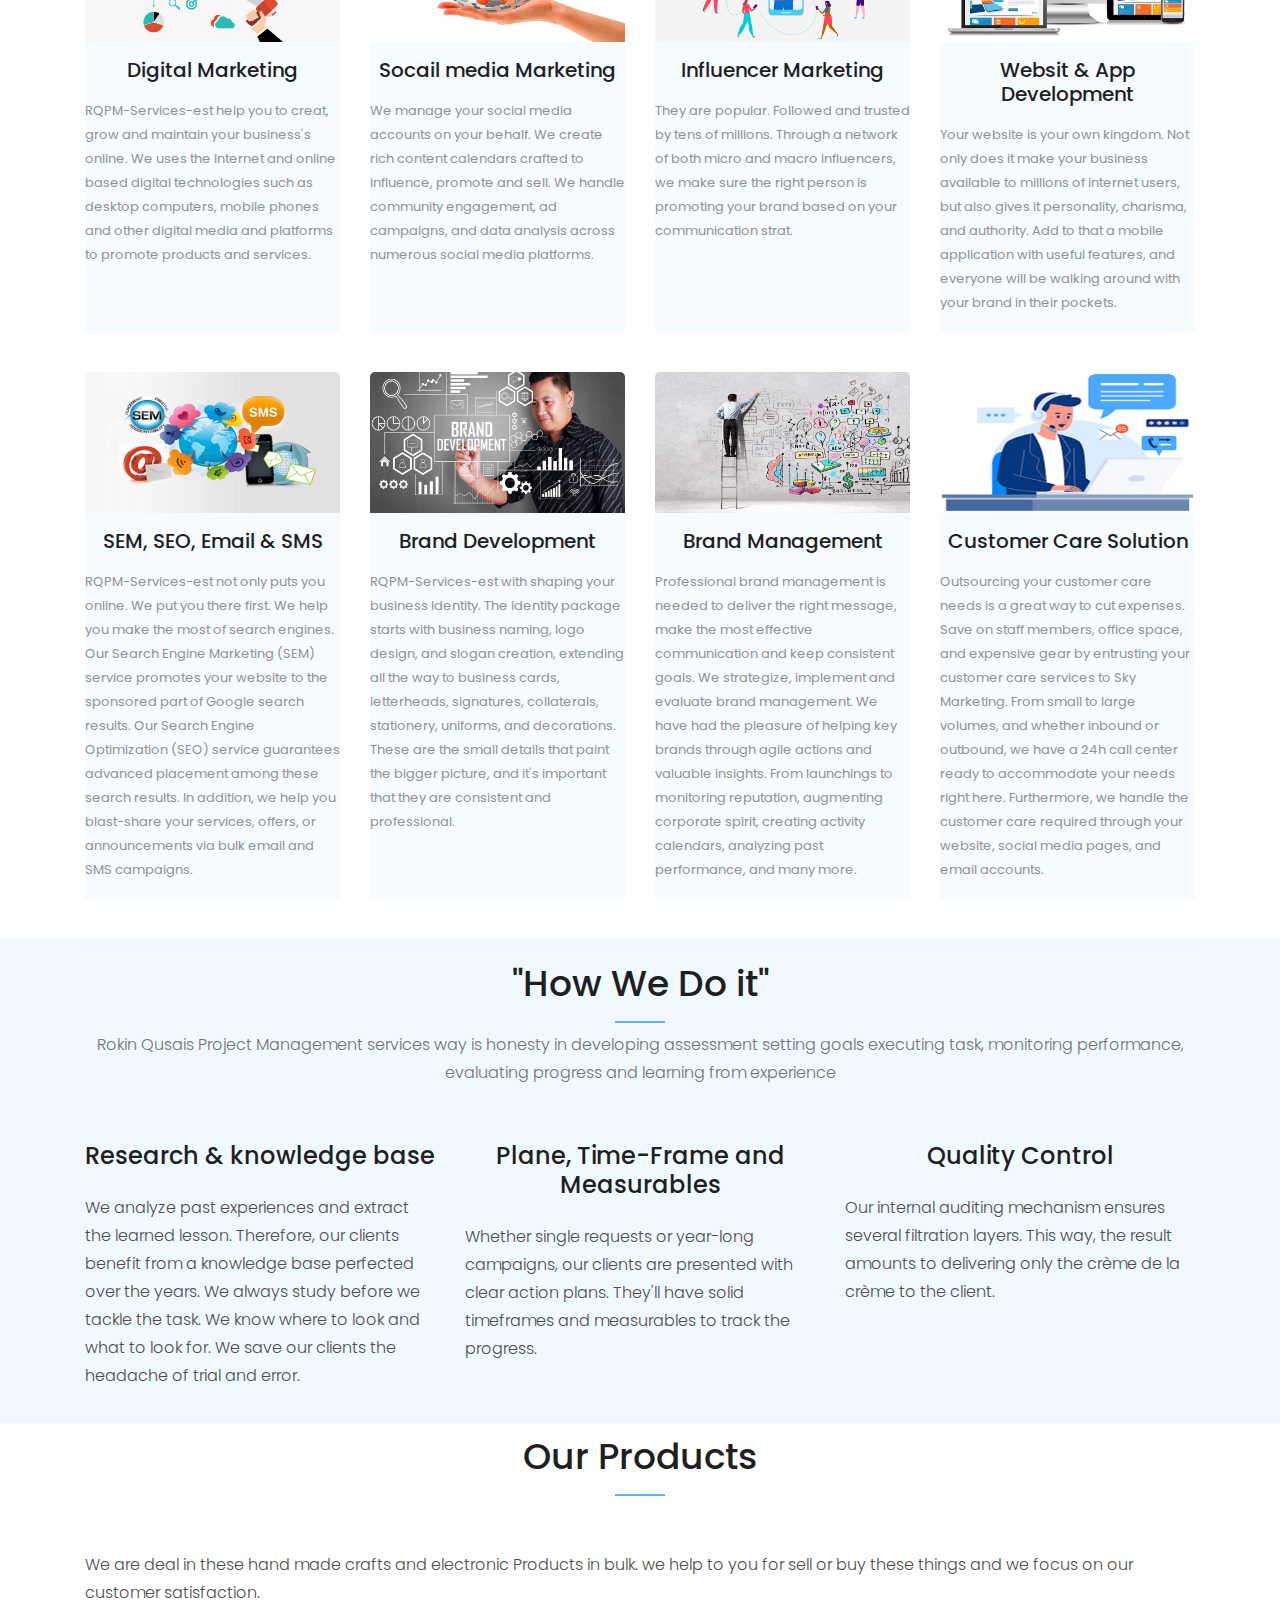
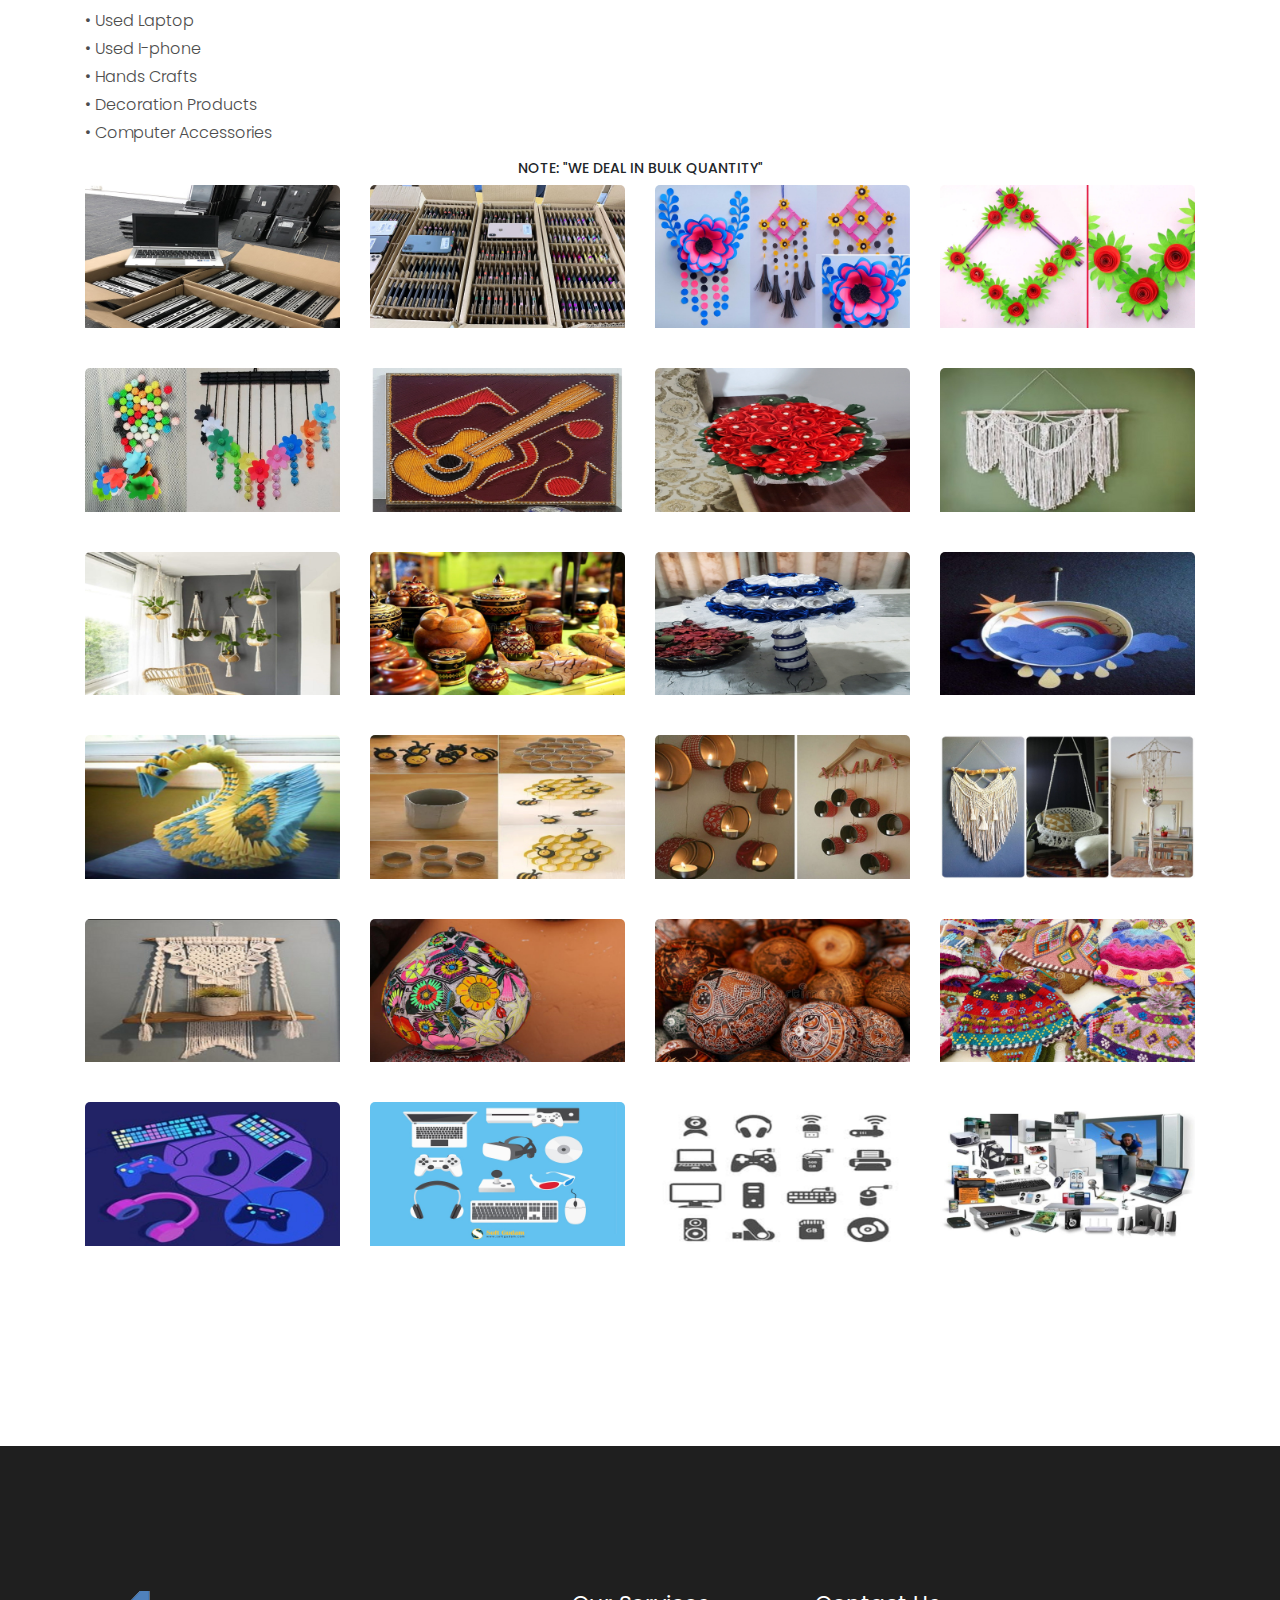
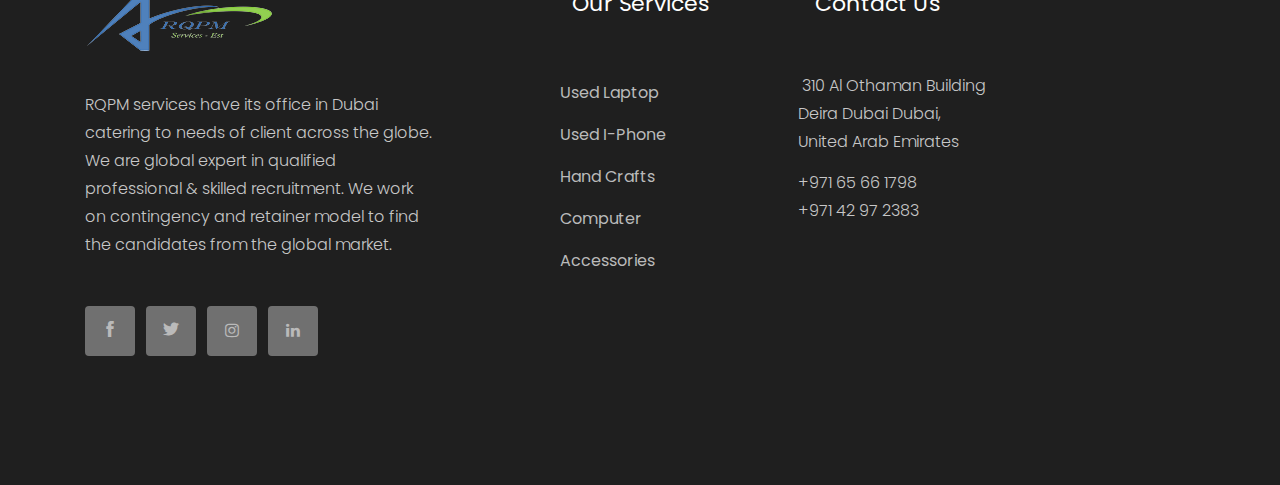
==== commit caa32128: "cell and mail" ====
--- a/index.html
+++ b/index.html
@@ -53,9 +53,9 @@
                         <div class="col-xl-6 col-md-6">
                             <div class="short_contact_list">
                                <ul>
-                                    <li><a href="#"> <i class="fa fa-envelope"></i> info@rqpmservices-est.com</a><a href="#"> <i class="fa fa-phone"></i> +97165661798</a></li>
+                                    <li><a href="mailto:info@rqpmservices-est.com"> <i class="fa fa-envelope"></i> info@rqpmservices-est.com</a><a href="tel:+97165661798"> <i class="fa fa-phone"></i> +971 6566 1798</a></li>
                                     
-                                    <li><a href="#"> <i class="fa fa-envelope"></i> hr@rqpmservices-est.com</a><a href="#"> <i class="fa fa-phone"></i> +97142972383</a></li>
+                                    <li><a href="mailto:hr@rqpmservices-est.com"> <i class="fa fa-envelope"></i> hr@rqpmservices-est.com</a><a href="tel:+97142972383"> <i class="fa fa-phone"></i> +971 4297 2383</a></li>
                                 </ul>
                             </div>
                         </div>
